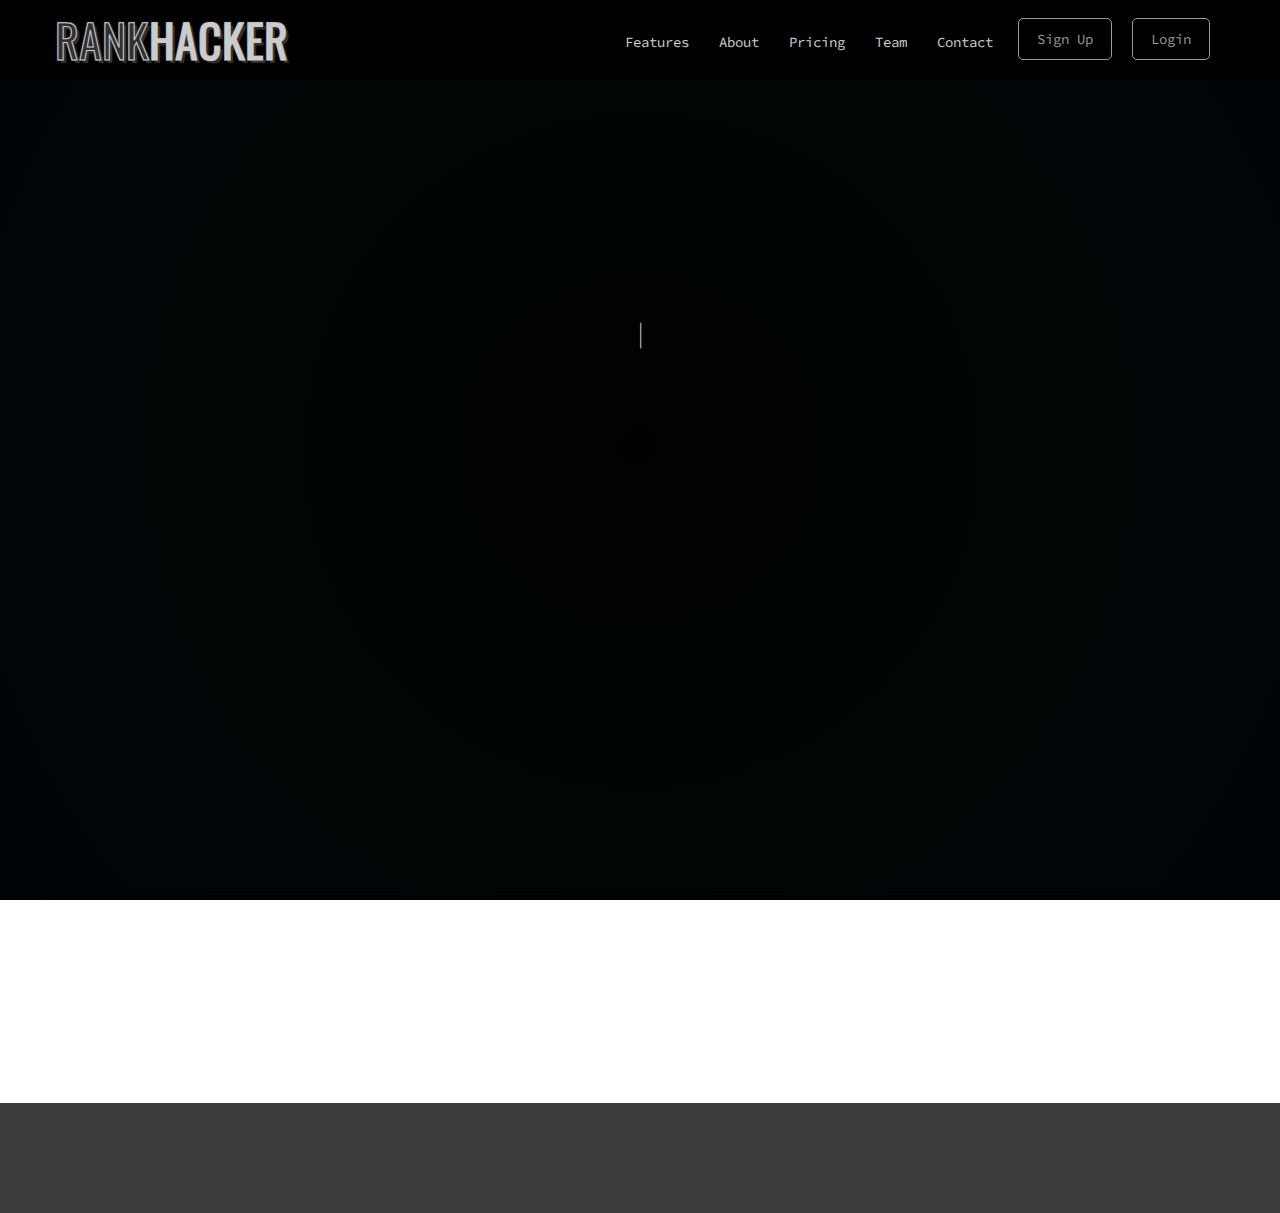
==== index.html @ 7bff9dc3 "Switched content comparison weekly/monthly/annual boxes and charts to match order of competitors' nu" ====
<!doctype html>
<html lang="en">
<head>

    <meta charset="UTF-8">
    <meta name="viewport" content="width=device-width, initial-scale=1, maximum-scale=1">

    <!-- =========================
          BASIC PAGE INFORMATION
    ============================== -->
    <title>RankHacker - The intelligent content strategy platform!</title>
    <meta name="description" content="Intelligently generate an actionable content strategy complete with publication calendar to beat your competition.">
    <meta name="keywords" content="content strategy, content roadmap, content calendar">
    <meta name="author" content="fairmarketing.com">
    <meta name="robots" content="noindex, nofollow">

    <!-- =========================
          FAV & TOUCH ICONS
    ============================== -->
    <!-- FAVICON FOR DESKTOPS
        <link rel="icon" href="img/favicon/favicon.ico">
        -->
    <!-- SET OF FAVICONS FOR APPLE PRODUCTS
        <link rel="apple-touch-icon" href="img/favicon/apple-touch-icon.png">
        <link rel="apple-touch-icon" sizes="72x72" href="img/favicon/apple-touch-icon-72x72.png">
        <link rel="apple-touch-icon" sizes="114x114" href="img/favicon/apple-touch-icon-114x114.png">
        -->

    <!-- =========================
         FONTS
    ============================== -->
    <link href='http://fonts.googleapis.com/css?family=Oswald:400,300,700' rel='stylesheet' type='text/css'>
    <link href='http://fonts.googleapis.com/css?family=Source+Code+Pro:200,300,400,600,700,900' rel='stylesheet' type='text/css'>
    <link href="fonts/elegant/css/elegant.css" rel='stylesheet' type='text/css'>
    <link href="fonts/entypo/css/entypo.css" rel='stylesheet' type='text/css'>

    <!-- =========================
         STYLESHEETS
    ============================== -->
    <link href="https://maxcdn.bootstrapcdn.com/bootstrap/3.3.4/css/bootstrap.min.css" rel="stylesheet">
    <link href="css/rankhacker.css" rel="stylesheet" id="theme-change">
    <link href="css/tiles.css" rel="stylesheet">
    <link href="css/animations.css" rel="stylesheet" type="text/css">

    <!-- =========================
         INTERNET EXPLORER FIXES
    ============================== -->
    <!-- HTML5 shim and Respond.js for IE8 support of HTML5 elements and media queries -->
    <!--[if lt IE 9]>
    <script src="https://oss.maxcdn.com/html5shiv/3.7.2/html5shiv.min.js"></script>
    <script src="https://oss.maxcdn.com/respond/1.4.2/respond.min.js"></script>
    <![endif]-->

    <!-- =========================
         GOOGLE PLACES API
    ============================== -->
    <script type="text/javascript" src="https://maps.googleapis.com/maps/api/js?v=3.exp&sensor=false&libraries=places,drawing,geometry"></script>
    <script type="text/javascript" src="https://www.google.com/jsapi"></script>
    
</head>

<body id="body" class="page-loading home noisy">

<!-- =========================
     PRELOADER
==============================  

	<div id="preloader">
    
      <div id="loading" class="modal-body col-xs-12">
      
        <div class="loader">
            <div class="progress-bar"><div class="progress-stripes"></div><div class="percentage">0%</div></div>
        </div>
    
        <span>Loading...</span>
        
      </div>
      
	</div>-->

<!-- =========================
     MAIN MENU
============================== -->
<nav id="mainmenu" class="navbar navbar-fixed-top main-menu head-menu auto-height" role="navigation">
    <div class="container">

        <!-- LOGO CONTAINER -->
        <div class="logo-cont"><a class="navbar-brand" data-text="RANKHACKER" href="#header">RANK<span>HACKER</span></a></div>

        <!-- MAIN MENU BUTTONS CONTAINER -->
        <div class="buttons-cont">

            <!-- OPEN MODAL WITH SIGN UP FORM -->
            <button type="button" class="btn btn-primary gotoRegister" data-toggle="modal" data-target="#signUp">Sign Up</button>

            <!-- OPEN MODAL WITH LOGIN FORM -->
            <button type="button" class="btn btn-primary gotoLogin" data-toggle="modal" data-target="#signUp">Login</button>

        </div>

        <!-- "BURGER MENU" FOR RESPONSIVE VIEW -->
        <div class="navbar-header">
            <button type="button" class="navbar-toggle collapsed" data-toggle="collapse" data-target="#navbar" aria-expanded="false" aria-controls="navbar"><span class="sr-only"></span> <span class="icon-bar"></span> <span class="icon-bar"></span> <span class="icon-bar"></span></button>
        </div>

        <!-- MAIN MENU CONTAINER -->
        <div id="navbar" class="navbar-collapse collapse">
            <div class="navbar-right">
                <ul class="nav navbar-nav">

                    <!-- MAIN MENU POSITIONS -->
                    <li><a href="#">Features</a></li>
                    <li><a href="#">About</a></li>
                    <li><a href="#">Pricing</a></li>
                    <li><a href="#">Team</a></li>
                    <li><a href="#">Contact</a></li>

                </ul>
            </div>
        </div>
    </div>
</nav>

<!-- =========================
     REGISTER MODAL
============================== -->
<div id="signUp" class="modal fade" tabindex="-1" role="dialog" aria-labelledby="myModalLabel" aria-hidden="true">
    <div class="modal-dialog">
        <div class="modal-content">
            <div class="modal-header">

                <!-- CLOSE MODAL BUTTON -->
                <button type="button" class="close" data-dismiss="modal" aria-label="Close"><span aria-hidden="true">&times;</span></button>

                <!-- MODAL TITLE -->
                <h5 class="modal-title login-register">Start Rank Hacking</h5>

                <h5 class="modal-title remind noopacity nodisplay">Recover Password</h5>

                <h5 class="modal-title email noopacity nodisplay">Email Report</h5>

                <!-- MODAL SUBTITLE -->
                <h6  class="login-register">Register an account or login now</h6>

                <h6 class="remind noopacity nodisplay">We will send an email with instructions.</h6>

                <h6 class="email noopacity nodisplay">We will email this report to you.</h6>
            </div>

            <!-- LOGIN FORM -->
            <div id="login" class="modal-body noopacity nodisplay">
                <form class="form-horizontal" role="form" autocomplete="off" data-toggle="validator">
                    <div class="form-group">

                        <!-- E-MAIL INPUT -->
                        <div class="input-group col-xs-12">

                            <!-- ICON -->
                            <div class="input-group-addon"><span class="elegant icon_mail_alt"></span></div>

                            <!-- INPUT -->
                            <input type="email" class="form-control" id="login-email" placeholder="e-mail adress" autocomplete="off" required>
                        </div>

                        <!-- ERROR MESSAGE BOX -->
                        <div class="help-block with-errors"></div>
                    </div>
                    <div class="form-group">

                        <!-- PASSWORD INPUT -->
                        <div class="input-group col-xs-12">

                            <!-- ICON -->
                            <div class="input-group-addon"><span class="icon-password">*</span></div>

                            <!-- INPUT -->
                            <input type="password" class="form-control" id="login-password" placeholder="password" autocomplete="off" data-minlength="5" required>
                        </div>

                        <!-- ERROR MESSAGE BOX -->
                        <div class="help-block with-errors"></div>
                    </div>
                    <div class="input-group col-xs-12">

                        <!-- SUBMIT BUTTON -->
                        <button type="submit" class="btn btn-success btn-black col-xs-12">

                            <!-- ICON -->
                            <span class="icon_profile"></span>

                            <!-- BUTTON TEXT -->
                            Login
                        </button>
                    </div>

                    <!--CHANGE FORM TO PASSWORD REMINDER-->
                    <p class="other gotoRemind">forgot your password?</p>
                </form>
            </div>

            <!-- REGISTRATION FORM -->
            <div id="register" class="modal-body noopacity nodisplay">
                <form class="form-horizontal" role="form" autocomplete="off" data-toggle="validator">
                    <div class="form-group">

                        <!-- E-MAIL INPUT -->
                        <div class="input-group col-xs-12">

                            <!-- ICON -->
                            <div class="input-group-addon"><span class="elegant icon_mail_alt"></span></div>

                            <!-- INPUT -->
                            <input type="email" class="form-control" id="register-email" placeholder="e-mail adress" autocomplete="off" required>
                        </div>

                        <!-- ERROR MESSAGE BOX -->
                        <div class="help-block with-errors"></div>
                    </div>
                    <div class="form-group">

                        <!-- PASSWORD INPUT -->
                        <div class="input-group col-xs-12">

                            <!-- ICON -->
                            <div class="input-group-addon"><span class="icon-password">*</span></div>

                            <!-- INPUT -->
                            <input type="password" class="form-control" id="register-password" placeholder="password" autocomplete="off" data-minlength="5" required>
                        </div>

                        <!-- ERROR MESSAGE BOX -->
                        <div class="help-block with-errors"></div>
                    </div>
                    <div class="form-group">

                        <!-- PASSWORD REPEAT INPUT -->
                        <div class="input-group col-xs-12">

                            <!-- ICON -->
                            <div class="input-group-addon"><span class="icon-repeat">**</span></div>

                            <!-- INPUT -->
                            <input type="password" class="form-control" id="register-repeat" placeholder="repeat password" autocomplete="off" data-match="#register-password" required>
                        </div>

                        <!-- ERROR MESSAGE BOX -->
                        <div class="help-block with-errors"></div>
                    </div>
                    <div class="form-group">
                        <div class="input-group col-xs-12">

                            <!-- SUBMIT BUTTON -->
                            <button type="submit" class="btn btn-success btn-black col-xs-12">

                                <!-- ICON -->
                                <span class="icon_profile"></span>

                                <!--BUTTON TEXT-->
                                Create Account
                            </button>
                        </div>
                    </div>
                </form>
            </div>

            <!-- PASSWORD REMINDER FORM -->
            <div id="remind" class="modal-body noopacity nodisplay">
                <form class="form-horizontal" role="form" autocomplete="off" data-toggle="validator">
                    <div class="form-group">

                        <!-- E-MAIL INPUT -->
                        <div class="input-group col-xs-12">

                            <!-- ICON -->
                            <div class="input-group-addon"><span class="elegant icon_mail_alt"></span></div>

                            <!-- INPUT -->
                            <input type="email" class="form-control" id="remind-email" placeholder="e-mail adress" autocomplete="off" required>
                        </div>

                        <!-- ERROR MESSAGE BOX -->
                        <div class="help-block with-errors"></div>
                    </div>
                    <div class="form-group">
                        <div class="input-group col-xs-12">

                            <!-- SUBMIT BUTTON -->
                            <button type="submit" class="btn btn-success btn-black col-xs-12">

                                <!-- ICON -->
                                <span class="icon_profile"></span>

                                <!-- BUTTON TEXT -->
                                Recover Password
                            </button>
                        </div>
                    </div>
                </form>
            </div>

            <!-- EMAIL REPORT -->
            <div id="email" class="modal-body noopacity nodisplay">
                <form class="form-horizontal" role="form" autocomplete="off" data-toggle="validator">
                    <div class="form-group">

                        <!-- E-MAIL INPUT -->
                        <div class="input-group col-xs-12">

                            <!-- ICON -->
                            <div class="input-group-addon"><span class="elegant icon_mail_alt"></span></div>

                            <!-- INPUT -->
                            <input type="email" class="form-control" id="report-to-email" placeholder="e-mail adress" autocomplete="off" required>
                        </div>

                        <!-- ERROR MESSAGE BOX -->
                        <div class="help-block with-errors"></div>
                    </div>
                    <div class="form-group">
                        <div class="input-group col-xs-12">

                            <!-- SUBMIT BUTTON -->
                            <button type="submit" class="btn btn-success btn-black col-xs-12">

                                <!-- ICON -->
                                <span class="icon_profile"></span>

                                <!-- BUTTON TEXT -->
                                Send Report
                            </button>
                        </div>
                    </div>
                </form>
            </div>

            <!-- MODAL FOOTERS -->
            <div class="modal-footer">

                <!-- LOGIN & PASSWORD REMINDER FOOTER -->
                <p class="gotoRegister noopacity nodisplay">Need an account? <span>Register here.</span></p>

                <!-- REGISTRATION FOOTER -->
                <p class="gotoLogin noopacity nodisplay">Already have an account? <span>Login here.</span></p>

            </div>
        </div>
    </div>
</div>

<!-- =========================
     DATA MODAL
============================== -->
<div id="data" class="modal fadeable transparent" tabindex="-1" role="dialog" aria-labelledby="myModalLabel" aria-hidden="true">
    <div class="modal-dialog">
        <div class="modal-content container">

            <!-- CLOSE MODAL BUTTON -->
            <div class="row">
                <button type="button" class="close" data-dismiss="modal" aria-label="Close" onclick="window.location.reload();"><span aria-hidden="true">&times;</span></button>
            </div>

            <!--COMPETITORS -->
            <div id="competitor" class="modal-body row competitor">
                <input type="hidden" id="georankerdone" value="0"/>
                <input type="hidden" id="projectid" value="0"/>

                <div class="col-xs-12">

                    <div class="modal-header form-group text-center row">
                        <div id="loadingDiv" style="display:none;">
                        <!-- LOADING TITLE -->
                        <h1 class="loading"><span class="header-txt-color">Finding Your Competitors</span></h1>
                        <!-- LOADING SUBTITLE -->
                        <h6 class="loading">We are currently finding your competitors.</h6>
                        </div>

                        <!-- COMPETITOR TITLE -->
                        <div id="googleHead" style="display:none;">
                        <h1 class="competitor noopacity nodisplay"><span class="header-txt-color">Top Ten Google Competitors</span></h1>
                        <!-- COMPETITOR SUBTITLE -->
                        <h6 class="competitor text-glow noopacity nodisplay">Choose one or more competitors to hack their content strategy.</h6>
                        </div>
                    </div>

                    <form id="competitorForm" style="display:none;" class="form-horizontal form-group row" role="form" autocomplete="off" data-toggle="validator">

                    <div id="competitorsListAll">
                        <!-- COMPETITOR LIST WILL BE POPULATED BY AJAX CALL -->
                    </div>
                        
                        
                        <!-- MESSAGES -->
                        <div id="data-error" class="help-block with-errors"></div>
                        <div id="data-attribution" class="col-xs-12 text-right noopacity nodisplay"><p><sup>*</sup> Competitor data based on page 1 listing from Google.</p></div>

                    </form>

                    <!--LOADING -->
                    <div id="loading" class="loading modal-body row">
                        <div class="input-group col-xs-12 text-center">
                            <!--<div class="loader">
                                <div class="progress-bar">
                                    <div class="percentage">0%</div>
                                </div>
                            </div>-->

                            <h6>
                                <span class="loading-text text-center">
                        <span class="l-1 letter">F</span>
                        <span class="l-2 letter">i</span>
                        <span class="l-3 letter">n</span>
                        <span class="l-4 letter">d</span>
                        <span class="l-5 letter">i</span>
                        <span class="l-6 letter">n</span>
                        <span class="l-7 letter">g</span>
                        <span class="l-8 letter">&nbsp;</span>
                        <span class="l-9 letter">C</span>
                        <span class="l-10 letter">o</span>
                        <span class="l-11 letter">m</span>
                        <span class="l-12 letter">p</span>
                        <span class="l-13 letter">e</span>
                        <span class="l-14 letter">t</span>
                        <span class="l-15 letter">i</span>
                        <span class="l-16 letter">t</span>
                        <span class="l-17 letter">o</span>
                        <span class="l-18 letter">r</span>
                        <span class="l-19 letter">s</span>
                        <span class="l-20 letter">.</span>
                        <span class="l-21 letter">.</span>
                        <span class="l-22 letter">.</span>
                    </span>
                            </h6>
                        </div>
                    </div>

                    <!--INITIATE -->
                    <div id="initiateButton" style="display:none;" class="row">
                        <div class="input-group col-xs-12 col-md-4 col-md-offset-4">
                            <!-- SUBMIT BUTTON -->
                            <button id="gotoInventory" type="button" class="btn btn-success btn-black col-xs-12 noopacity nodisplay">
                                <a href="#">Initiate Rank Hack</a>
                            </button>
                        </div>
                    </div>

                </div>

            </div>

            <!--ANALYZING COMPETITOR -->
            <div id="competitor-analyzer" class="modal-body noopacity nodisplay row">
                <input type="hidden" id="ahrefsdone" value="0"/>
                <div class="modal-header text-center form-group">
                    <!-- COMPETITOR ANALYSIS TITLE -->
                    <h1><span class="header-txt-color">Analyzing Competitors</span></h1>
                    <!-- COMPETITOR ANALYSIS SUBTITLE -->
                    <h6>Analyzing your competitors' offsite content strategy.</h6>
                </div>

                <div id="analyzingDiv" class="text-center">
                    <div class="loading-analyze">
                        <div class="line"></div>
                        <div class="line"></div>
                        <div class="line"></div>
                        <div class="line"></div>
                        <div class="line"></div>
                    </div>

                    <h6>
                        <span class="loading-text text-center">
                            <span class="l-1 letter">A</span>
                            <span class="l-2 letter">n</span>
                            <span class="l-3 letter">a</span>
                            <span class="l-4 letter">l</span>
                            <span class="l-5 letter">y</span>
                            <span class="l-6 letter">z</span>
                            <span class="l-7 letter">i</span>
                            <span class="l-8 letter">n</span>
                            <span class="l-9 letter">g</span>
                            <span class="l-10 letter">&nbsp;</span>
                            <span class="l-11 letter">C</span>
                            <span class="l-12 letter">o</span>
                            <span class="l-13 letter">m</span>
                            <span class="l-14 letter">p</span>
                            <span class="l-15 letter">e</span>
                            <span class="l-16 letter">t</span>
                            <span class="l-17 letter">i</span>
                            <span class="l-18 letter">t</span>
                            <span class="l-19 letter">o</span>
                            <span class="l-20 letter">r</span>
                            <span class="l-21 letter">s</span>
                            <span class="l-22 letter">.</span>
                            <span class="l-23 letter">.</span>
                            <span class="l-24 letter">.</span>
                        </span>
                    </h6>
                </div>

            </div>

            <!-- INVENTORY -->
            <div id="inventory" class="inventory modal-body noopacity nodisplay row form-group">

                <div class="modal-header text-center form-group">
                    <!-- INVENTORY TITLE -->
                    <h1><span class="header-txt-color">Competitive Content Inventory</span></h1>
                    <!-- INVENTORY SUBTITLE -->
                    <h6>The total pieces of offsite content your competitor's are publishing.</h6>
                </div>

                <div class="col-xs-12 form-group">

                    <div id="inventoryData" class="row">
                        <div class="col-sm-4">
                            <div class="tile-stats tile-white">
                                <div class="icon icon-flip"><i class="entypo-docs"></i></div>
                                <div id="inventory-count01" class="num count"></div>
                                <h3>Weekly Inventory</h3>
                            </div>
                        </div>
                        <div class="col-sm-4">
                            <div class="tile-stats tile-white">
                                <div class="icon icon-flip"><i class="entypo-docs"></i></div>
                                <div id="inventory-count02" class="num count"></div>
                                <h3>Monthly Inventory</h3>
                            </div>
                        </div>
                        <div class="col-sm-4">
                            <div class="tile-stats tile-white">
                                <div class="icon icon-flip"><i class="entypo-docs"></i></div>
                                <div id="inventory-count03" class="num count"></div>
                                <h3>Annual Inventory</h3>
                            </div>
                        </div>
                        <div class="col-xs-12 text-left"><a id="gotoCompetitor" href="#"><-- Modify competitor selections</a></div>
                    </div>

                </div>

            </div>

            <!-- USER -->
            <div id="user" class="user modal-body noopacity nodisplay row">
                <input type="hidden" id="userahrefsdone" value="0"/>
                <div class="modal-header text-center form-group">
                    <!-- USER TITLE -->
                    <h1><span class="header-txt-color">How do you stack up?</span></h1>
                    <!-- USER SUBTITLE -->
                    <h6>Compare your offsite content strategy to your competitors'.</h6>
                </div>

                <form class="form-horizontal col-xs-12" role="form" autocomplete="off" data-toggle="validator">
                    <div class="form-group row">

                        <!-- DOMAIN INPUT -->
                        <div class="input-group col-xs-12 col-md-10 col-md-offset-1">

                            <!-- ICON -->
                            <div class="input-group-addon"><span class="elegant icon_link"></span></div>

                            <!-- INPUT -->
                            <input type="url" class="form-control" id="userUrl" placeholder="Enter your website URL to compare" autocomplete="off" required>

                        </div>

                        <!-- ERROR MESSAGE BOX -->
                        <div class="help-block with-errors"></div>

                    </div>

                    <div class="form-group row">

                        <!-- SUBMIT BUTTON -->
                        <button id="gotoComparison" type="button" class="btn btn-success btn-black col-xs-12 col-md-4 col-md-offset-4">
                            <a href="#">Initiate Comparison</a>
                        </button>

                    </div>
                </form>
            </div>

            <!--ANALYZING USER -->
            <div id="user-analyzer" class="user-analyzer modal-body noopacity nodisplay row">

                <div class="modal-header text-center form-group">
                    <!-- USER ANALYSIS TITLE -->
                    <h1 class="user-analyzer"><span class="header-txt-color">Running Comparison</span></h1>
                    <!-- USER ANALYSIS SUBTITLE -->
                    <h6 class="user-analyzer">Comparing your offsite content strategy to your competitors'.</h6>
                </div>

                <div class="text-center">
                    <div class="loading-analyze"></div>

                    <h6>
                        <span class="loading-text text-center">
                            <span class="l-1 letter">C</span>
                            <span class="l-2 letter">o</span>
                            <span class="l-3 letter">m</span>
                            <span class="l-4 letter">p</span>
                            <span class="l-5 letter">a</span>
                            <span class="l-6 letter">r</span>
                            <span class="l-7 letter">i</span>
                            <span class="l-8 letter">n</span>
                            <span class="l-9 letter">g</span>
                            <span class="l-10 letter">&nbsp;</span>
                            <span class="l-11 letter">C</span>
                            <span class="l-12 letter">o</span>
                            <span class="l-13 letter">n</span>
                            <span class="l-14 letter">t</span>
                            <span class="l-15 letter">e</span>
                            <span class="l-16 letter">n</span>
                            <span class="l-17 letter">t</span>
                            <span class="l-18 letter">.</span>
                            <span class="l-19 letter">.</span>
                            <span class="l-20 letter">.</span>
                        </span>
                    </h6>

                </div>

            </div>

            <!-- COMPARISONS -->
            <div id="comparison" class="modal-body noopacity nodisplay row">

                <div class="modal-header text-center form-group">
                    <!-- COMPARISON TITLE -->
                    <h1 class="comparison"><span class="header-txt-color">Content Publication Comparison</span></h1>
                    <!-- COMPARISON SUBTITLE -->
                    <h6 class="comparison">How your published content compares to your competition.</h6>
                </div>

                <form class="form-horizontal col-xs-12" role="form" autocomplete="off" data-toggle="validator">

                    <div class="form-group row">

                        <!-- OFFSITE COMPARISONS
                        <h5 class="header-txt-white ">
                            <span class="icon icon-flip"><i class="entypo-rss"></i></span>
                            OFFSITE CONTENT POSTED OVER THE LAST 12 MONTHS
                        </h5>-->

                        <div class="col-sm-4">
                            <div id="box-week" class="tile-stats tile-red">
                                <div class="icon icon-flip"><i class="entypo-chart-line"></i></div>
                                <div id="count01" class="num count"></div>
                                <h3>Weekly Deficiency</h3>
                                <p>Pieces of offsite content you are deficient each week.</p>
                            </div>
                        </div>
                        
                        <div class="col-sm-4">
                            <div id="box-month" class="tile-stats tile-red">
                                <div class="icon icon-flip"><i class="entypo-chart-line"></i></div>
                                <div id="count02" class="num count"></div>
                                <h3>Monthly Deficiency</h3>
                                <p>Pieces of offsite content you are deficient each month.</p>
                            </div>
                        </div>

                        <div class="col-sm-4">
                            <div id="box-annual" class="tile-stats tile-red">
                                <div class="icon icon-flip"><i class="entypo-chart-line"></i></div>
                                <div id="count03" class="num count"></div>
                                <h3>Annual Deficiency</h3>
                                <p>Pieces of offsite content you are deficient over the last 12 months.</p>
                            </div>
                        </div>

                        <div class="col-xs-12">
                            <div class="tile-stats tile-white">
                                <h6 class="text-center chart-title chart-week noopacity">Average pieces of offsite content posted over the last week</h6>
                                <h6 class="text-center chart-title chart-month noopacity nodisplay">Average pieces of offsite content posted over the last month</h6>
                                <h6 class="text-center chart-title chart-annual nodisplay">Average pieces of offsite content posted over the last 12 months</h6>
                                <div id="chart-week" class="chart chart-week noopacity"></div>
                                <div id="chart-month" class="chart chart-month noopacity nodisplay"></div>
                                <div id="chart-annual" class="chart chart-annual nodisplay"></div>
                                
                            </div>
                        </div>


                        <div class="col-xs-12">
                            <a href="#" id="gotoEmailReport" data-toggle="modal" data-target="#signUp"><span>Send this report to your email.</span></a>
                        </div>

                    </div>

                    <div class="form-group row">

                        <div class="modal-header text-center">
                            <h1><span class="header-txt-color">Now let's beat your competitors!</span></h1>
                            <h6>Build a custom content publication schedule designed to outrank your competitors.</h6>
                        </div>

                        <div class="input-group col-xs-12 col-md-4 col-md-offset-4">
                            <!-- SUBMIT BUTTON -->
                            <button id="chosenCompetitor" type="button" class="btn btn-success btn-black col-xs-12">
                                <a href="http://23.239.30.92/~contentschema/admin"> ACTIVATE </a>
                            </button>
                        </div>

                    </div>

                </form>
            </div>
        </div>
    </div>
</div>



<!-- =========================
     HEADER
============================== -->
<section id="header" class="blurable">

    <div id="googlemaps" class="noopacity"></div>
    <div class="piece scanlines noclick"></div>
    <div id="hacker-text" class="piece glow noclick"></div>
    <div id="crt-output" class="piece output noopacity"></div>
    <img src="" id="crt-glitch" class="glitch noopacity" />


    <div class="overlay">
        <div class="container">
            <div class="row">

                <!-- HEADER CONTENT -->
                <div class="header-cont col-md-12 header-centered fadeable">

                    <!-- MARGIN FROM TOP -->
                    <div class="header-margin-more"></div>

                    <!-- HEADER TEXT -->
                    <header id="intro-titles">

                        <!-- HEADER TITLE -->
                        <h1 id="statement" class="header-txt-color"></h1>

                        <h1 id="problem-solution" class="header-txt-small text-glow"></h1>


                    </header>
                    <form id="intro-form" class="form-inline anim-fade-in" role="form" autocomplete="off" data-toggle="validator">
                        <div class="form-group col-sm-5 col-xs-12">

                            <!-- KEYWORD INPUT -->
                            <div class="input-group col-xs-12">

                                <!-- ICON -->
                                <div class="input-group-addon"><span class="elegant icon_search"></span></div>

                                <!-- INPUT -->
                                <input type="text" class="form-control" id="keyword" placeholder="Enter your target keyword" autocomplete="off" required />
                            </div>

                            <!-- ERROR MESSAGE BOX -->
                            <div class="help-block with-errors"></div>
                        </div>
                        <div class="form-group ui-front col-sm-5 col-xs-12">

                            <!-- LOCATION INPUT -->
                            <div class="input-group col-xs-12 ui-widget">

                                <!-- ICON -->
                                <div class="input-group-addon"><span class="elegant icon_pin_alt"></span></div>

                                <!-- INPUT -->
                                <input type="text" class="form-control" id="location" placeholder="Enter your target location" autocomplete="off" required />
                            </div>

                            <!-- ERROR MESSAGE BOX -->
                            <div class="help-block with-errors"></div>

                        </div>

                        <!-- HEADER BUTTONS -->
                        <div class="form-group col-sm-2 col-xs-12 inline-input buttons-cont">

                            <!-- GET STARTED BUTTON -->
                            <div class="btn btn-lg btn-success btn-black">
                                <a href="" data-toggle="modal" data-target="#data" id="get-started" class="no-modal">GET STARTED</a>
                            </div>

                        </div>
                    </form>
                </div>
            </div>
        </div>
    </div>

</section>
<!-- =========================
     LOCALISATION & OTHER CONTACT DATA
============================== -->
<div id="contact-more">
    <div class="container anim-fade-up">

        <!-- COLUMN 1 -->
        <div class="col-sm-3 col-xs-12">

            <!-- COLUMN TITLE -->
            <h6>Resources</h6>

            <!-- COLUMN CONTENT -->
            <ul>
                <li><a href="#">Pricing</a></li>
                <li><a href="#">Documentation</a></li>
                <li><a href="#">API</a></li>
                <li><a href="#">Partners</a></li>
                <li><a href="#">FAQ</a></li>
            </ul>
        </div>

        <!-- COLUMN 2 -->
        <div class="col-sm-3 col-xs-12">

            <!-- COLUMN TITLE -->
            <h6>About</h6>

            <!-- COLUMN CONTENT - LIST OF LINKS -->
            <ul>
                <li><a href="#">About</a></li>
                <li><a href="#">Jobs</a></li>
                <li><a href="#">Press</a></li>
                <li><a href="#">Events</a></li>
            </ul>
        </div>

        <!-- COLUMN 3 -->
        <div class="col-sm-3 col-xs-12">

            <!-- COLUMN TITLE -->
            <h6>Contact Us</h6>

            <!-- COLUMN CONTENT - LIST OF LINKS -->
            <ul>
                <li><a href="#">Contact Us</a></li>
                <li><a href="#">Support</a></li>
                <li class="clearfix"><a href="#">support@contentevolution.com</a></li>
                <li class="clearfix"><a href="#">+1 (456) 789-1234</a></li>
                <li class="clearfix"><a href="#">+1 (569) 444-1534</a></li>
            </ul>
        </div>

        <!-- COLUMN 4 -->
        <div class="col-sm-3 col-xs-12">

            <!-- COLUMN TITLE -->
            <h6>More Information</h6>

            <!-- COLUMN CONTENT -->

        </div>
    </div>
</div>

<!-- =========================
     FOOTER
============================== -->
<footer>
    <div class="container anim-fade-up">

        <!-- CREDITS - HELP US SPREAD THE LOVE :-) -->
        <div class="col-sm-3 col-xs-12 hidden-xs"><a href="">RANKHACKER</a></div>

        <!-- SOCIAL MEDIA -->
        <div class="col-sm-6">

            <!-- FACEBOOK -->
            <a href="#">
                <div class="sm"><span class="elegant social_facebook"></span></div>
            </a>

            <!-- TWITTER -->
            <a href="#">
                <div class="sm"><span class="elegant social_twitter"></span></div>
            </a>

            <!-- GOOGLE PLUS -->
            <a href="#">
                <div class="sm"><span class="elegant social_googleplus"></span></div>
            </a>

            <!-- INSTAGRAM -->
            <a href="#">
                <div class="sm"><span class="elegant social_instagram"></span></div>
            </a>

            <!-- YOUTUBE -->
            <a href="#">
                <div class="sm"><span class="elegant social_youtube"></span></div>
            </a>

            <!-- VIMEO -->
            <a href="#">
                <div class="sm"><span class="elegant social_vimeo"></span></div>
            </a></div>

        <!-- COPYRIGHT -->
        <div class="col-sm-3 col-xs-12">© 2015 all rights reserved.</div>

        <!-- LINKS -->
        <div class="col-xs-12 text-center"><a href="#">Terms Of Service</a> | <a href="#">Privacy Policy</a></div>
    </div>
</footer>

<!-- =========================
     JS SCRIPTS
============================== -->
<!-- JQUERY -->
<script type="text/javascript" src="https://ajax.googleapis.com/ajax/libs/jquery/1.11.3/jquery.min.js"></script>

<!-- JQUERY UI -->
<script src="https://ajax.googleapis.com/ajax/libs/jqueryui/1.11.4/jquery-ui.min.js"></script>

<!-- BOOTSTRAP SCRIPTS -->
<script type="text/javascript" src="https://maxcdn.bootstrapcdn.com/bootstrap/3.3.4/js/bootstrap.min.js"></script>

<!-- GEO COMPLETE -->
<script type="text/javascript" src="js/jquery.geocomplete.js"></script>

<!-- SMOOTH SCROLLING FIX -->
<script type="text/javascript" src="js/smoothscroll.js"></script>

<!-- PARALLAX -->
<script type="text/javascript" src="js/parallax.js" id="parallax-change"></script>

<!-- HEADROOM -->
<script type="text/javascript" src="js/headroom.min.js"></script>

<script type="text/javascript" src="js/rankhacker.headroom.js"></script>

<!-- VIEWPORT DETECTION -->
<script type="text/javascript" src="js/jquery.inview.min.js"></script>

<!-- FORM VALIDATION -->
<script type="text/javascript" src="js/validator.js"></script>

<!-- COUTNUP -->
<script type="text/javascript" src="js/countUp.min.js"></script>

<!-- THEATER TYPE TOOL -->
<script type="text/javascript" src="js/theater.min.js"></script>

<!--CUSTOM THEME SCRIPTS & SETTINGS -->
<script type="text/javascript" src="js/rankhacker.scripts.js"></script>

<!-- FIFTEEN TWENTY HOLDINGS SCRIPTS -->
<script type="text/javascript" src="js/1520.js"></script>
<script type="text/javascript" src="https://api.userinfo.io/userinfos?jsonp_callback=userInfoCallback"></script>

<script type="text/javascript">
    $(window).on("throttledresize", function () {
        drawChart1();
    });
</script>

</body>
</html>
---- fonts/elegant/css/elegant.css ----
@font-face {
	font-family: 'ElegantIcons';
	src:url('../fonts/ElegantIcons.eot');
	src:url('../fonts/ElegantIcons.eot?#iefix') format('embedded-opentype'),
		url('../fonts/ElegantIcons.woff') format('woff'),
		url('../fonts/ElegantIcons.ttf') format('truetype'),
		url('../fonts/ElegantIcons.svg#ElegantIcons') format('svg');
	font-weight: normal;
	font-style: normal;
}

/* Use the following CSS code if you want to use data attributes for inserting your icons */
[data-icon]:before {
	font-family: 'ElegantIcons';
	content: attr(data-icon);
	speak: none;
	font-weight: normal;
	font-variant: normal;
	text-transform: none;
	line-height: 1;
	-webkit-font-smoothing: antialiased;
	-moz-osx-font-smoothing: grayscale;
}

/* Use the following CSS code if you want to have a class per icon */
/*
Instead of a list of all class selectors,
you can use the generic selector below, but it's slower:
[class*="your-class-prefix"] {
*/
.arrow_up, .arrow_down, .arrow_left, .arrow_right, .arrow_left-up, .arrow_right-up, .arrow_right-down, .arrow_left-down, .arrow-up-down, .arrow_up-down_alt, .arrow_left-right_alt, .arrow_left-right, .arrow_expand_alt2, .arrow_expand_alt, .arrow_condense, .arrow_expand, .arrow_move, .arrow_carrot-up, .arrow_carrot-down, .arrow_carrot-left, .arrow_carrot-right, .arrow_carrot-2up, .arrow_carrot-2down, .arrow_carrot-2left, .arrow_carrot-2right, .arrow_carrot-up_alt2, .arrow_carrot-down_alt2, .arrow_carrot-left_alt2, .arrow_carrot-right_alt2, .arrow_carrot-2up_alt2, .arrow_carrot-2down_alt2, .arrow_carrot-2left_alt2, .arrow_carrot-2right_alt2, .arrow_triangle-up, .arrow_triangle-down, .arrow_triangle-left, .arrow_triangle-right, .arrow_triangle-up_alt2, .arrow_triangle-down_alt2, .arrow_triangle-left_alt2, .arrow_triangle-right_alt2, .arrow_back, .icon_minus-06, .icon_plus, .icon_close, .icon_check, .icon_minus_alt2, .icon_plus_alt2, .icon_close_alt2, .icon_check_alt2, .icon_zoom-out_alt, .icon_zoom-in_alt, .icon_search, .icon_box-empty, .icon_box-selected, .icon_minus-box, .icon_plus-box, .icon_box-checked, .icon_circle-empty, .icon_circle-slelected, .icon_stop_alt2, .icon_stop, .icon_pause_alt2, .icon_pause, .icon_menu, .icon_menu-square_alt2, .icon_menu-circle_alt2, .icon_ul, .icon_ol, .icon_adjust-horiz, .icon_adjust-vert, .icon_document_alt, .icon_documents_alt, .icon_pencil, .icon_pencil-edit_alt, .icon_pencil-edit, .icon_folder-alt, .icon_folder-open_alt, .icon_folder-add_alt, .icon_info_alt, .icon_error-oct_alt, .icon_error-circle_alt, .icon_error-triangle_alt, .icon_question_alt2, .icon_question, .icon_comment_alt, .icon_chat_alt, .icon_vol-mute_alt, .icon_volume-low_alt, .icon_volume-high_alt, .icon_quotations, .icon_quotations_alt2, .icon_clock_alt, .icon_lock_alt, .icon_lock-open_alt, .icon_key_alt, .icon_cloud_alt, .icon_cloud-upload_alt, .icon_cloud-download_alt, .icon_image, .icon_images, .icon_lightbulb_alt, .icon_gift_alt, .icon_house_alt, .icon_genius, .icon_mobile, .icon_tablet, .icon_laptop, .icon_desktop, .icon_camera_alt, .icon_mail_alt, .icon_cone_alt, .icon_ribbon_alt, .icon_bag_alt, .icon_creditcard, .icon_cart_alt, .icon_paperclip, .icon_tag_alt, .icon_tags_alt, .icon_trash_alt, .icon_cursor_alt, .icon_mic_alt, .icon_compass_alt, .icon_pin_alt, .icon_pushpin_alt, .icon_map_alt, .icon_drawer_alt, .icon_toolbox_alt, .icon_book_alt, .icon_calendar, .icon_film, .icon_table, .icon_contacts_alt, .icon_headphones, .icon_lifesaver, .icon_piechart, .icon_refresh, .icon_link_alt, .icon_link, .icon_loading, .icon_blocked, .icon_archive_alt, .icon_heart_alt, .icon_star_alt, .icon_star-half_alt, .icon_star, .icon_star-half, .icon_tools, .icon_tool, .icon_cog, .icon_cogs, .arrow_up_alt, .arrow_down_alt, .arrow_left_alt, .arrow_right_alt, .arrow_left-up_alt, .arrow_right-up_alt, .arrow_right-down_alt, .arrow_left-down_alt, .arrow_condense_alt, .arrow_expand_alt3, .arrow_carrot_up_alt, .arrow_carrot-down_alt, .arrow_carrot-left_alt, .arrow_carrot-right_alt, .arrow_carrot-2up_alt, .arrow_carrot-2dwnn_alt, .arrow_carrot-2left_alt, .arrow_carrot-2right_alt, .arrow_triangle-up_alt, .arrow_triangle-down_alt, .arrow_triangle-left_alt, .arrow_triangle-right_alt, .icon_minus_alt, .icon_plus_alt, .icon_close_alt, .icon_check_alt, .icon_zoom-out, .icon_zoom-in, .icon_stop_alt, .icon_menu-square_alt, .icon_menu-circle_alt, .icon_document, .icon_documents, .icon_pencil_alt, .icon_folder, .icon_folder-open, .icon_folder-add, .icon_folder_upload, .icon_folder_download, .icon_info, .icon_error-circle, .icon_error-oct, .icon_error-triangle, .icon_question_alt, .icon_comment, .icon_chat, .icon_vol-mute, .icon_volume-low, .icon_volume-high, .icon_quotations_alt, .icon_clock, .icon_lock, .icon_lock-open, .icon_key, .icon_cloud, .icon_cloud-upload, .icon_cloud-download, .icon_lightbulb, .icon_gift, .icon_house, .icon_camera, .icon_mail, .icon_cone, .icon_ribbon, .icon_bag, .icon_cart, .icon_tag, .icon_tags, .icon_trash, .icon_cursor, .icon_mic, .icon_compass, .icon_pin, .icon_pushpin, .icon_map, .icon_drawer, .icon_toolbox, .icon_book, .icon_contacts, .icon_archive, .icon_heart, .icon_profile, .icon_group, .icon_grid-2x2, .icon_grid-3x3, .icon_music, .icon_pause_alt, .icon_phone, .icon_upload, .icon_download, .social_facebook, .social_twitter, .social_pinterest, .social_googleplus, .social_tumblr, .social_tumbleupon, .social_wordpress, .social_instagram, .social_dribbble, .social_vimeo, .social_linkedin, .social_rss, .social_deviantart, .social_share, .social_myspace, .social_skype, .social_youtube, .social_picassa, .social_googledrive, .social_flickr, .social_blogger, .social_spotify, .social_delicious, .social_facebook_circle, .social_twitter_circle, .social_pinterest_circle, .social_googleplus_circle, .social_tumblr_circle, .social_stumbleupon_circle, .social_wordpress_circle, .social_instagram_circle, .social_dribbble_circle, .social_vimeo_circle, .social_linkedin_circle, .social_rss_circle, .social_deviantart_circle, .social_share_circle, .social_myspace_circle, .social_skype_circle, .social_youtube_circle, .social_picassa_circle, .social_googledrive_alt2, .social_flickr_circle, .social_blogger_circle, .social_spotify_circle, .social_delicious_circle, .social_facebook_square, .social_twitter_square, .social_pinterest_square, .social_googleplus_square, .social_tumblr_square, .social_stumbleupon_square, .social_wordpress_square, .social_instagram_square, .social_dribbble_square, .social_vimeo_square, .social_linkedin_square, .social_rss_square, .social_deviantart_square, .social_share_square, .social_myspace_square, .social_skype_square, .social_youtube_square, .social_picassa_square, .social_googledrive_square, .social_flickr_square, .social_blogger_square, .social_spotify_square, .social_delicious_square, .icon_printer, .icon_calulator, .icon_building, .icon_floppy, .icon_drive, .icon_search-2, .icon_id, .icon_id-2, .icon_puzzle, .icon_like, .icon_dislike, .icon_mug, .icon_currency, .icon_wallet, .icon_pens, .icon_easel, .icon_flowchart, .icon_datareport, .icon_briefcase, .icon_shield, .icon_percent, .icon_globe, .icon_globe-2, .icon_target, .icon_hourglass, .icon_balance, .icon_rook, .icon_printer-alt, .icon_calculator_alt, .icon_building_alt, .icon_floppy_alt, .icon_drive_alt, .icon_search_alt, .icon_id_alt, .icon_id-2_alt, .icon_puzzle_alt, .icon_like_alt, .icon_dislike_alt, .icon_mug_alt, .icon_currency_alt, .icon_wallet_alt, .icon_pens_alt, .icon_easel_alt, .icon_flowchart_alt, .icon_datareport_alt, .icon_briefcase_alt, .icon_shield_alt, .icon_percent_alt, .icon_globe_alt, .icon_clipboard {
	font-family: 'ElegantIcons';
	speak: none;
	font-style: normal;
	font-weight: normal;
	font-variant: normal;
	text-transform: none;
	line-height: 1;
	-webkit-font-smoothing: antialiased;
}
.arrow_up:before {
	content: "\21";
}
.arrow_down:before {
	content: "\22";
}
.arrow_left:before {
	content: "\23";
}
.arrow_right:before {
	content: "\24";
}
.arrow_left-up:before {
	content: "\25";
}
.arrow_right-up:before {
	content: "\26";
}
.arrow_right-down:before {
	content: "\27";
}
.arrow_left-down:before {
	content: "\28";
}
.arrow-up-down:before {
	content: "\29";
}
.arrow_up-down_alt:before {
	content: "\2a";
}
.arrow_left-right_alt:before {
	content: "\2b";
}
.arrow_left-right:before {
	content: "\2c";
}
.arrow_expand_alt2:before {
	content: "\2d";
}
.arrow_expand_alt:before {
	content: "\2e";
}
.arrow_condense:before {
	content: "\2f";
}
.arrow_expand:before {
	content: "\30";
}
.arrow_move:before {
	content: "\31";
}
.arrow_carrot-up:before {
	content: "\32";
}
.arrow_carrot-down:before {
	content: "\33";
}
.arrow_carrot-left:before {
	content: "\34";
}
.arrow_carrot-right:before {
	content: "\35";
}
.arrow_carrot-2up:before {
	content: "\36";
}
.arrow_carrot-2down:before {
	content: "\37";
}
.arrow_carrot-2left:before {
	content: "\38";
}
.arrow_carrot-2right:before {
	content: "\39";
}
.arrow_carrot-up_alt2:before {
	content: "\3a";
}
.arrow_carrot-down_alt2:before {
	content: "\3b";
}
.arrow_carrot-left_alt2:before {
	content: "\3c";
}
.arrow_carrot-right_alt2:before {
	content: "\3d";
}
.arrow_carrot-2up_alt2:before {
	content: "\3e";
}
.arrow_carrot-2down_alt2:before {
	content: "\3f";
}
.arrow_carrot-2left_alt2:before {
	content: "\40";
}
.arrow_carrot-2right_alt2:before {
	content: "\41";
}
.arrow_triangle-up:before {
	content: "\42";
}
.arrow_triangle-down:before {
	content: "\43";
}
.arrow_triangle-left:before {
	content: "\44";
}
.arrow_triangle-right:before {
	content: "\45";
}
.arrow_triangle-up_alt2:before {
	content: "\46";
}
.arrow_triangle-down_alt2:before {
	content: "\47";
}
.arrow_triangle-left_alt2:before {
	content: "\48";
}
.arrow_triangle-right_alt2:before {
	content: "\49";
}
.arrow_back:before {
	content: "\4a";
}
.icon_minus-06:before {
	content: "\4b";
}
.icon_plus:before {
	content: "\4c";
}
.icon_close:before {
	content: "\4d";
}
.icon_check:before {
	content: "\4e";
}
.icon_minus_alt2:before {
	content: "\4f";
}
.icon_plus_alt2:before {
	content: "\50";
}
.icon_close_alt2:before {
	content: "\51";
}
.icon_check_alt2:before {
	content: "\52";
}
.icon_zoom-out_alt:before {
	content: "\53";
}
.icon_zoom-in_alt:before {
	content: "\54";
}
.icon_search:before {
	content: "\55";
}
.icon_box-empty:before {
	content: "\56";
}
.icon_box-selected:before {
	content: "\57";
}
.icon_minus-box:before {
	content: "\58";
}
.icon_plus-box:before {
	content: "\59";
}
.icon_box-checked:before {
	content: "\5a";
}
.icon_circle-empty:before {
	content: "\5b";
}
.icon_circle-slelected:before {
	content: "\5c";
}
.icon_stop_alt2:before {
	content: "\5d";
}
.icon_stop:before {
	content: "\5e";
}
.icon_pause_alt2:before {
	content: "\5f";
}
.icon_pause:before {
	content: "\60";
}
.icon_menu:before {
	content: "\61";
}
.icon_menu-square_alt2:before {
	content: "\62";
}
.icon_menu-circle_alt2:before {
	content: "\63";
}
.icon_ul:before {
	content: "\64";
}
.icon_ol:before {
	content: "\65";
}
.icon_adjust-horiz:before {
	content: "\66";
}
.icon_adjust-vert:before {
	content: "\67";
}
.icon_document_alt:before {
	content: "\68";
}
.icon_documents_alt:before {
	content: "\69";
}
.icon_pencil:before {
	content: "\6a";
}
.icon_pencil-edit_alt:before {
	content: "\6b";
}
.icon_pencil-edit:before {
	content: "\6c";
}
.icon_folder-alt:before {
	content: "\6d";
}
.icon_folder-open_alt:before {
	content: "\6e";
}
.icon_folder-add_alt:before {
	content: "\6f";
}
.icon_info_alt:before {
	content: "\70";
}
.icon_error-oct_alt:before {
	content: "\71";
}
.icon_error-circle_alt:before {
	content: "\72";
}
.icon_error-triangle_alt:before {
	content: "\73";
}
.icon_question_alt2:before {
	content: "\74";
}
.icon_question:before {
	content: "\75";
}
.icon_comment_alt:before {
	content: "\76";
}
.icon_chat_alt:before {
	content: "\77";
}
.icon_vol-mute_alt:before {
	content: "\78";
}
.icon_volume-low_alt:before {
	content: "\79";
}
.icon_volume-high_alt:before {
	content: "\7a";
}
.icon_quotations:before {
	content: "\7b";
}
.icon_quotations_alt2:before {
	content: "\7c";
}
.icon_clock_alt:before {
	content: "\7d";
}
.icon_lock_alt:before {
	content: "\7e";
}
.icon_lock-open_alt:before {
	content: "\e000";
}
.icon_key_alt:before {
	content: "\e001";
}
.icon_cloud_alt:before {
	content: "\e002";
}
.icon_cloud-upload_alt:before {
	content: "\e003";
}
.icon_cloud-download_alt:before {
	content: "\e004";
}
.icon_image:before {
	content: "\e005";
}
.icon_images:before {
	content: "\e006";
}
.icon_lightbulb_alt:before {
	content: "\e007";
}
.icon_gift_alt:before {
	content: "\e008";
}
.icon_house_alt:before {
	content: "\e009";
}
.icon_genius:before {
	content: "\e00a";
}
.icon_mobile:before {
	content: "\e00b";
}
.icon_tablet:before {
	content: "\e00c";
}
.icon_laptop:before {
	content: "\e00d";
}
.icon_desktop:before {
	content: "\e00e";
}
.icon_camera_alt:before {
	content: "\e00f";
}
.icon_mail_alt:before {
	content: "\e010";
}
.icon_cone_alt:before {
	content: "\e011";
}
.icon_ribbon_alt:before {
	content: "\e012";
}
.icon_bag_alt:before {
	content: "\e013";
}
.icon_creditcard:before {
	content: "\e014";
}
.icon_cart_alt:before {
	content: "\e015";
}
.icon_paperclip:before {
	content: "\e016";
}
.icon_tag_alt:before {
	content: "\e017";
}
.icon_tags_alt:before {
	content: "\e018";
}
.icon_trash_alt:before {
	content: "\e019";
}
.icon_cursor_alt:before {
	content: "\e01a";
}
.icon_mic_alt:before {
	content: "\e01b";
}
.icon_compass_alt:before {
	content: "\e01c";
}
.icon_pin_alt:before {
	content: "\e01d";
}
.icon_pushpin_alt:before {
	content: "\e01e";
}
.icon_map_alt:before {
	content: "\e01f";
}
.icon_drawer_alt:before {
	content: "\e020";
}
.icon_toolbox_alt:before {
	content: "\e021";
}
.icon_book_alt:before {
	content: "\e022";
}
.icon_calendar:before {
	content: "\e023";
}
.icon_film:before {
	content: "\e024";
}
.icon_table:before {
	content: "\e025";
}
.icon_contacts_alt:before {
	content: "\e026";
}
.icon_headphones:before {
	content: "\e027";
}
.icon_lifesaver:before {
	content: "\e028";
}
.icon_piechart:before {
	content: "\e029";
}
.icon_refresh:before {
	content: "\e02a";
}
.icon_link_alt:before {
	content: "\e02b";
}
.icon_link:before {
	content: "\e02c";
}
.icon_loading:before {
	content: "\e02d";
}
.icon_blocked:before {
	content: "\e02e";
}
.icon_archive_alt:before {
	content: "\e02f";
}
.icon_heart_alt:before {
	content: "\e030";
}
.icon_star_alt:before {
	content: "\e031";
}
.icon_star-half_alt:before {
	content: "\e032";
}
.icon_star:before {
	content: "\e033";
}
.icon_star-half:before {
	content: "\e034";
}
.icon_tools:before {
	content: "\e035";
}
.icon_tool:before {
	content: "\e036";
}
.icon_cog:before {
	content: "\e037";
}
.icon_cogs:before {
	content: "\e038";
}
.arrow_up_alt:before {
	content: "\e039";
}
.arrow_down_alt:before {
	content: "\e03a";
}
.arrow_left_alt:before {
	content: "\e03b";
}
.arrow_right_alt:before {
	content: "\e03c";
}
.arrow_left-up_alt:before {
	content: "\e03d";
}
.arrow_right-up_alt:before {
	content: "\e03e";
}
.arrow_right-down_alt:before {
	content: "\e03f";
}
.arrow_left-down_alt:before {
	content: "\e040";
}
.arrow_condense_alt:before {
	content: "\e041";
}
.arrow_expand_alt3:before {
	content: "\e042";
}
.arrow_carrot_up_alt:before {
	content: "\e043";
}
.arrow_carrot-down_alt:before {
	content: "\e044";
}
.arrow_carrot-left_alt:before {
	content: "\e045";
}
.arrow_carrot-right_alt:before {
	content: "\e046";
}
.arrow_carrot-2up_alt:before {
	content: "\e047";
}
.arrow_carrot-2dwnn_alt:before {
	content: "\e048";
}
.arrow_carrot-2left_alt:before {
	content: "\e049";
}
.arrow_carrot-2right_alt:before {
	content: "\e04a";
}
.arrow_triangle-up_alt:before {
	content: "\e04b";
}
.arrow_triangle-down_alt:before {
	content: "\e04c";
}
.arrow_triangle-left_alt:before {
	content: "\e04d";
}
.arrow_triangle-right_alt:before {
	content: "\e04e";
}
.icon_minus_alt:before {
	content: "\e04f";
}
.icon_plus_alt:before {
	content: "\e050";
}
.icon_close_alt:before {
	content: "\e051";
}
.icon_check_alt:before {
	content: "\e052";
}
.icon_zoom-out:before {
	content: "\e053";
}
.icon_zoom-in:before {
	content: "\e054";
}
.icon_stop_alt:before {
	content: "\e055";
}
.icon_menu-square_alt:before {
	content: "\e056";
}
.icon_menu-circle_alt:before {
	content: "\e057";
}
.icon_document:before {
	content: "\e058";
}
.icon_documents:before {
	content: "\e059";
}
.icon_pencil_alt:before {
	content: "\e05a";
}
.icon_folder:before {
	content: "\e05b";
}
.icon_folder-open:before {
	content: "\e05c";
}
.icon_folder-add:before {
	content: "\e05d";
}
.icon_folder_upload:before {
	content: "\e05e";
}
.icon_folder_download:before {
	content: "\e05f";
}
.icon_info:before {
	content: "\e060";
}
.icon_error-circle:before {
	content: "\e061";
}
.icon_error-oct:before {
	content: "\e062";
}
.icon_error-triangle:before {
	content: "\e063";
}
.icon_question_alt:before {
	content: "\e064";
}
.icon_comment:before {
	content: "\e065";
}
.icon_chat:before {
	content: "\e066";
}
.icon_vol-mute:before {
	content: "\e067";
}
.icon_volume-low:before {
	content: "\e068";
}
.icon_volume-high:before {
	content: "\e069";
}
.icon_quotations_alt:before {
	content: "\e06a";
}
.icon_clock:before {
	content: "\e06b";
}
.icon_lock:before {
	content: "\e06c";
}
.icon_lock-open:before {
	content: "\e06d";
}
.icon_key:before {
	content: "\e06e";
}
.icon_cloud:before {
	content: "\e06f";
}
.icon_cloud-upload:before {
	content: "\e070";
}
.icon_cloud-download:before {
	content: "\e071";
}
.icon_lightbulb:before {
	content: "\e072";
}
.icon_gift:before {
	content: "\e073";
}
.icon_house:before {
	content: "\e074";
}
.icon_camera:before {
	content: "\e075";
}
.icon_mail:before {
	content: "\e076";
}
.icon_cone:before {
	content: "\e077";
}
.icon_ribbon:before {
	content: "\e078";
}
.icon_bag:before {
	content: "\e079";
}
.icon_cart:before {
	content: "\e07a";
}
.icon_tag:before {
	content: "\e07b";
}
.icon_tags:before {
	content: "\e07c";
}
.icon_trash:before {
	content: "\e07d";
}
.icon_cursor:before {
	content: "\e07e";
}
.icon_mic:before {
	content: "\e07f";
}
.icon_compass:before {
	content: "\e080";
}
.icon_pin:before {
	content: "\e081";
}
.icon_pushpin:before {
	content: "\e082";
}
.icon_map:before {
	content: "\e083";
}
.icon_drawer:before {
	content: "\e084";
}
.icon_toolbox:before {
	content: "\e085";
}
.icon_book:before {
	content: "\e086";
}
.icon_contacts:before {
	content: "\e087";
}
.icon_archive:before {
	content: "\e088";
}
.icon_heart:before {
	content: "\e089";
}
.icon_profile:before {
	content: "\e08a";
}
.icon_group:before {
	content: "\e08b";
}
.icon_grid-2x2:before {
	content: "\e08c";
}
.icon_grid-3x3:before {
	content: "\e08d";
}
.icon_music:before {
	content: "\e08e";
}
.icon_pause_alt:before {
	content: "\e08f";
}
.icon_phone:before {
	content: "\e090";
}
.icon_upload:before {
	content: "\e091";
}
.icon_download:before {
	content: "\e092";
}
.social_facebook:before {
	content: "\e093";
}
.social_twitter:before {
	content: "\e094";
}
.social_pinterest:before {
	content: "\e095";
}
.social_googleplus:before {
	content: "\e096";
}
.social_tumblr:before {
	content: "\e097";
}
.social_tumbleupon:before {
	content: "\e098";
}
.social_wordpress:before {
	content: "\e099";
}
.social_instagram:before {
	content: "\e09a";
}
.social_dribbble:before {
	content: "\e09b";
}
.social_vimeo:before {
	content: "\e09c";
}
.social_linkedin:before {
	content: "\e09d";
}
.social_rss:before {
	content: "\e09e";
}
.social_deviantart:before {
	content: "\e09f";
}
.social_share:before {
	content: "\e0a0";
}
.social_myspace:before {
	content: "\e0a1";
}
.social_skype:before {
	content: "\e0a2";
}
.social_youtube:before {
	content: "\e0a3";
}
.social_picassa:before {
	content: "\e0a4";
}
.social_googledrive:before {
	content: "\e0a5";
}
.social_flickr:before {
	content: "\e0a6";
}
.social_blogger:before {
	content: "\e0a7";
}
.social_spotify:before {
	content: "\e0a8";
}
.social_delicious:before {
	content: "\e0a9";
}
.social_facebook_circle:before {
	content: "\e0aa";
}
.social_twitter_circle:before {
	content: "\e0ab";
}
.social_pinterest_circle:before {
	content: "\e0ac";
}
.social_googleplus_circle:before {
	content: "\e0ad";
}
.social_tumblr_circle:before {
	content: "\e0ae";
}
.social_stumbleupon_circle:before {
	content: "\e0af";
}
.social_wordpress_circle:before {
	content: "\e0b0";
}
.social_instagram_circle:before {
	content: "\e0b1";
}
.social_dribbble_circle:before {
	content: "\e0b2";
}
.social_vimeo_circle:before {
	content: "\e0b3";
}
.social_linkedin_circle:before {
	content: "\e0b4";
}
.social_rss_circle:before {
	content: "\e0b5";
}
.social_deviantart_circle:before {
	content: "\e0b6";
}
.social_share_circle:before {
	content: "\e0b7";
}
.social_myspace_circle:before {
	content: "\e0b8";
}
.social_skype_circle:before {
	content: "\e0b9";
}
.social_youtube_circle:before {
	content: "\e0ba";
}
.social_picassa_circle:before {
	content: "\e0bb";
}
.social_googledrive_alt2:before {
	content: "\e0bc";
}
.social_flickr_circle:before {
	content: "\e0bd";
}
.social_blogger_circle:before {
	content: "\e0be";
}
.social_spotify_circle:before {
	content: "\e0bf";
}
.social_delicious_circle:before {
	content: "\e0c0";
}
.social_facebook_square:before {
	content: "\e0c1";
}
.social_twitter_square:before {
	content: "\e0c2";
}
.social_pinterest_square:before {
	content: "\e0c3";
}
.social_googleplus_square:before {
	content: "\e0c4";
}
.social_tumblr_square:before {
	content: "\e0c5";
}
.social_stumbleupon_square:before {
	content: "\e0c6";
}
.social_wordpress_square:before {
	content: "\e0c7";
}
.social_instagram_square:before {
	content: "\e0c8";
}
.social_dribbble_square:before {
	content: "\e0c9";
}
.social_vimeo_square:before {
	content: "\e0ca";
}
.social_linkedin_square:before {
	content: "\e0cb";
}
.social_rss_square:before {
	content: "\e0cc";
}
.social_deviantart_square:before {
	content: "\e0cd";
}
.social_share_square:before {
	content: "\e0ce";
}
.social_myspace_square:before {
	content: "\e0cf";
}
.social_skype_square:before {
	content: "\e0d0";
}
.social_youtube_square:before {
	content: "\e0d1";
}
.social_picassa_square:before {
	content: "\e0d2";
}
.social_googledrive_square:before {
	content: "\e0d3";
}
.social_flickr_square:before {
	content: "\e0d4";
}
.social_blogger_square:before {
	content: "\e0d5";
}
.social_spotify_square:before {
	content: "\e0d6";
}
.social_delicious_square:before {
	content: "\e0d7";
}
.icon_printer:before {
	content: "\e103";
}
.icon_calulator:before {
	content: "\e0ee";
}
.icon_building:before {
	content: "\e0ef";
}
.icon_floppy:before {
	content: "\e0e8";
}
.icon_drive:before {
	content: "\e0ea";
}
.icon_search-2:before {
	content: "\e101";
}
.icon_id:before {
	content: "\e107";
}
.icon_id-2:before {
	content: "\e108";
}
.icon_puzzle:before {
	content: "\e102";
}
.icon_like:before {
	content: "\e106";
}
.icon_dislike:before {
	content: "\e0eb";
}
.icon_mug:before {
	content: "\e105";
}
.icon_currency:before {
	content: "\e0ed";
}
.icon_wallet:before {
	content: "\e100";
}
.icon_pens:before {
	content: "\e104";
}
.icon_easel:before {
	content: "\e0e9";
}
.icon_flowchart:before {
	content: "\e109";
}
.icon_datareport:before {
	content: "\e0ec";
}
.icon_briefcase:before {
	content: "\e0fe";
}
.icon_shield:before {
	content: "\e0f6";
}
.icon_percent:before {
	content: "\e0fb";
}
.icon_globe:before {
	content: "\e0e2";
}
.icon_globe-2:before {
	content: "\e0e3";
}
.icon_target:before {
	content: "\e0f5";
}
.icon_hourglass:before {
	content: "\e0e1";
}
.icon_balance:before {
	content: "\e0ff";
}
.icon_rook:before {
	content: "\e0f8";
}
.icon_printer-alt:before {
	content: "\e0fa";
}
.icon_calculator_alt:before {
	content: "\e0e7";
}
.icon_building_alt:before {
	content: "\e0fd";
}
.icon_floppy_alt:before {
	content: "\e0e4";
}
.icon_drive_alt:before {
	content: "\e0e5";
}
.icon_search_alt:before {
	content: "\e0f7";
}
.icon_id_alt:before {
	content: "\e0e0";
}
.icon_id-2_alt:before {
	content: "\e0fc";
}
.icon_puzzle_alt:before {
	content: "\e0f9";
}
.icon_like_alt:before {
	content: "\e0dd";
}
.icon_dislike_alt:before {
	content: "\e0f1";
}
.icon_mug_alt:before {
	content: "\e0dc";
}
.icon_currency_alt:before {
	content: "\e0f3";
}
.icon_wallet_alt:before {
	content: "\e0d8";
}
.icon_pens_alt:before {
	content: "\e0db";
}
.icon_easel_alt:before {
	content: "\e0f0";
}
.icon_flowchart_alt:before {
	content: "\e0df";
}
.icon_datareport_alt:before {
	content: "\e0f2";
}
.icon_briefcase_alt:before {
	content: "\e0f4";
}
.icon_shield_alt:before {
	content: "\e0d9";
}
.icon_percent_alt:before {
	content: "\e0da";
}
.icon_globe_alt:before {
	content: "\e0de";
}
.icon_clipboard:before {
	content: "\e0e6";
}


	.glyph {
		float: left;
		text-align: center;
		padding: .75em;
		margin: .4em 1.5em .75em 0;
		width: 6em;
text-shadow: none;
	}
        .glyph_big {
        font-size: 128px;
        color: #59c5dc;
        float: left;
        margin-right: 20px;
        }

        .glyph div { padding-bottom: 10px;}

	.glyph input {
		font-family: consolas, monospace;
		font-size: 12px;
		width: 100%;
		text-align: center;
		border: 0;
		box-shadow: 0 0 0 1px #ccc;
		padding: .2em;
                -moz-border-radius: 5px;
                -webkit-border-radius: 5px;
	}
	.centered {
		margin-left: auto;
		margin-right: auto;
	}
	.glyph .fs1 {
		font-size: 2em;
	}
---- fonts/entypo/css/entypo.css ----
@font-face {
  font-family: 'entypo';
  src: url('../font/entypo.eot?71205724');
  src: url('../font/entypo.eot?71205724#iefix') format('embedded-opentype'),
url('../font/entypo.woff?71205724') format('woff'),
url('../font/entypo.ttf?71205724') format('truetype'),
url('../font/entypo.svg?71205724#entypo') format('svg');
  font-weight: normal;
  font-style: normal;
}
/* Chrome hack: SVG is rendered more smooth in Windozze. 100% magic, uncomment if you need it. */
/* Note, that will break hinting! In other OS-es font will be not as sharp as it could be */
/*
@media screen and (-webkit-min-device-pixel-ratio:0) {
  @font-face {
    font-family: 'entypo';
    src: url('../font/entypo.svg?71205724#entypo') format('svg');
  }
}
*/
 
 [class^="entypo-"]:before, [class*=" entypo-"]:before {
  font-family: "entypo";
  font-style: normal;
  font-weight: normal;
  speak: none;
 
  display: inline-block;
  text-decoration: inherit;
  width: 1em;
  margin-right: .2em;
  text-align: center;
  /* opacity: .8; */
 
  /* For safety - reset parent styles, that can break glyph codes*/
  font-variant: normal;
  text-transform: none;
     
  /* fix buttons height, for twitter bootstrap */
  line-height: 1em;
 
  /* Animation center compensation - margins should be symmetric */
  /* remove if not needed */
  margin-left: .2em;
 
  /* you can be more comfortable with increased icons size */
  /* font-size: 120%; */
 
  /* Uncomment for 3D effect */
  /* text-shadow: 1px 1px 1px rgba(127, 127, 127, 0.3); */
}
 
.entypo-note:before { content: '\e800'; } /* '' */
.entypo-logo-db:before { content: '\e91b'; } /* '' */
.entypo-music:before { content: '\e802'; } /* '' */
.entypo-search:before { content: '\e803'; } /* '' */
.entypo-flashlight:before { content: '\e804'; } /* '' */
.entypo-mail:before { content: '\e805'; } /* '' */
.entypo-heart:before { content: '\e806'; } /* '' */
.entypo-heart-empty:before { content: '\e807'; } /* '' */
.entypo-star:before { content: '\e808'; } /* '' */
.entypo-star-empty:before { content: '\e809'; } /* '' */
.entypo-user:before { content: '\e80a'; } /* '' */
.entypo-users:before { content: '\e80b'; } /* '' */
.entypo-user-add:before { content: '\e80c'; } /* '' */
.entypo-video:before { content: '\e80d'; } /* '' */
.entypo-picture:before { content: '\e80e'; } /* '' */
.entypo-camera:before { content: '\e80f'; } /* '' */
.entypo-layout:before { content: '\e810'; } /* '' */
.entypo-menu:before { content: '\e811'; } /* '' */
.entypo-check:before { content: '\e812'; } /* '' */
.entypo-cancel:before { content: '\e813'; } /* '' */
.entypo-cancel-circled:before { content: '\e814'; } /* '' */
.entypo-cancel-squared:before { content: '\e815'; } /* '' */
.entypo-plus:before { content: '\e816'; } /* '' */
.entypo-plus-circled:before { content: '\e817'; } /* '' */
.entypo-plus-squared:before { content: '\e818'; } /* '' */
.entypo-minus:before { content: '\e819'; } /* '' */
.entypo-minus-circled:before { content: '\e81a'; } /* '' */
.entypo-minus-squared:before { content: '\e81b'; } /* '' */
.entypo-help:before { content: '\e81c'; } /* '' */
.entypo-help-circled:before { content: '\e81d'; } /* '' */
.entypo-info:before { content: '\e81e'; } /* '' */
.entypo-info-circled:before { content: '\e81f'; } /* '' */
.entypo-back:before { content: '\e820'; } /* '' */
.entypo-home:before { content: '\e821'; } /* '' */
.entypo-link:before { content: '\e822'; } /* '' */
.entypo-attach:before { content: '\e823'; } /* '' */
.entypo-lock:before { content: '\e824'; } /* '' */
.entypo-lock-open:before { content: '\e825'; } /* '' */
.entypo-eye:before { content: '\e826'; } /* '' */
.entypo-tag:before { content: '\e827'; } /* '' */
.entypo-bookmark:before { content: '\e828'; } /* '' */
.entypo-bookmarks:before { content: '\e829'; } /* '' */
.entypo-flag:before { content: '\e82a'; } /* '' */
.entypo-thumbs-up:before { content: '\e82b'; } /* '' */
.entypo-thumbs-down:before { content: '\e82c'; } /* '' */
.entypo-download:before { content: '\e82d'; } /* '' */
.entypo-upload:before { content: '\e82e'; } /* '' */
.entypo-upload-cloud:before { content: '\e82f'; } /* '' */
.entypo-reply:before { content: '\e830'; } /* '' */
.entypo-reply-all:before { content: '\e831'; } /* '' */
.entypo-forward:before { content: '\e832'; } /* '' */
.entypo-quote:before { content: '\e833'; } /* '' */
.entypo-code:before { content: '\e834'; } /* '' */
.entypo-export:before { content: '\e835'; } /* '' */
.entypo-pencil:before { content: '\e836'; } /* '' */
.entypo-feather:before { content: '\e837'; } /* '' */
.entypo-print:before { content: '\e838'; } /* '' */
.entypo-retweet:before { content: '\e839'; } /* '' */
.entypo-keyboard:before { content: '\e83a'; } /* '' */
.entypo-comment:before { content: '\e83b'; } /* '' */
.entypo-chat:before { content: '\e83c'; } /* '' */
.entypo-bell:before { content: '\e83d'; } /* '' */
.entypo-attention:before { content: '\e83e'; } /* '' */
.entypo-alert:before { content: '\e83f'; } /* '' */
.entypo-vcard:before { content: '\e840'; } /* '' */
.entypo-address:before { content: '\e841'; } /* '' */
.entypo-location:before { content: '\e842'; } /* '' */
.entypo-map:before { content: '\e843'; } /* '' */
.entypo-direction:before { content: '\e844'; } /* '' */
.entypo-compass:before { content: '\e845'; } /* '' */
.entypo-cup:before { content: '\e846'; } /* '' */
.entypo-trash:before { content: '\e847'; } /* '' */
.entypo-doc:before { content: '\e848'; } /* '' */
.entypo-docs:before { content: '\e849'; } /* '' */
.entypo-doc-landscape:before { content: '\e84a'; } /* '' */
.entypo-doc-text:before { content: '\e84b'; } /* '' */
.entypo-doc-text-inv:before { content: '\e84c'; } /* '' */
.entypo-newspaper:before { content: '\e84d'; } /* '' */
.entypo-book-open:before { content: '\e84e'; } /* '' */
.entypo-book:before { content: '\e84f'; } /* '' */
.entypo-folder:before { content: '\e850'; } /* '' */
.entypo-archive:before { content: '\e851'; } /* '' */
.entypo-box:before { content: '\e852'; } /* '' */
.entypo-rss:before { content: '\e853'; } /* '' */
.entypo-phone:before { content: '\e854'; } /* '' */
.entypo-cog:before { content: '\e855'; } /* '' */
.entypo-tools:before { content: '\e856'; } /* '' */
.entypo-share:before { content: '\e857'; } /* '' */
.entypo-shareable:before { content: '\e858'; } /* '' */
.entypo-basket:before { content: '\e859'; } /* '' */
.entypo-bag:before { content: '\e85a'; } /* '' */
.entypo-calendar:before { content: '\e85b'; } /* '' */
.entypo-login:before { content: '\e85c'; } /* '' */
.entypo-logout:before { content: '\e85d'; } /* '' */
.entypo-mic:before { content: '\e85e'; } /* '' */
.entypo-mute:before { content: '\e85f'; } /* '' */
.entypo-sound:before { content: '\e860'; } /* '' */
.entypo-volume:before { content: '\e861'; } /* '' */
.entypo-clock:before { content: '\e862'; } /* '' */
.entypo-hourglass:before { content: '\e863'; } /* '' */
.entypo-lamp:before { content: '\e864'; } /* '' */
.entypo-light-down:before { content: '\e865'; } /* '' */
.entypo-light-up:before { content: '\e866'; } /* '' */
.entypo-adjust:before { content: '\e867'; } /* '' */
.entypo-block:before { content: '\e868'; } /* '' */
.entypo-resize-full:before { content: '\e869'; } /* '' */
.entypo-resize-small:before { content: '\e86a'; } /* '' */
.entypo-popup:before { content: '\e86b'; } /* '' */
.entypo-publish:before { content: '\e86c'; } /* '' */
.entypo-window:before { content: '\e86d'; } /* '' */
.entypo-arrow-combo:before { content: '\e86e'; } /* '' */
.entypo-down-circled:before { content: '\e86f'; } /* '' */
.entypo-left-circled:before { content: '\e870'; } /* '' */
.entypo-right-circled:before { content: '\e871'; } /* '' */
.entypo-up-circled:before { content: '\e872'; } /* '' */
.entypo-down-open:before { content: '\e873'; } /* '' */
.entypo-left-open:before { content: '\e874'; } /* '' */
.entypo-right-open:before { content: '\e875'; } /* '' */
.entypo-up-open:before { content: '\e876'; } /* '' */
.entypo-down-open-mini:before { content: '\e877'; } /* '' */
.entypo-left-open-mini:before { content: '\e878'; } /* '' */
.entypo-right-open-mini:before { content: '\e879'; } /* '' */
.entypo-up-open-mini:before { content: '\e87a'; } /* '' */
.entypo-down-open-big:before { content: '\e87b'; } /* '' */
.entypo-left-open-big:before { content: '\e87c'; } /* '' */
.entypo-right-open-big:before { content: '\e87d'; } /* '' */
.entypo-up-open-big:before { content: '\e87e'; } /* '' */
.entypo-down:before { content: '\e87f'; } /* '' */
.entypo-left:before { content: '\e880'; } /* '' */
.entypo-right:before { content: '\e881'; } /* '' */
.entypo-up:before { content: '\e882'; } /* '' */
.entypo-down-dir:before { content: '\e883'; } /* '' */
.entypo-left-dir:before { content: '\e884'; } /* '' */
.entypo-right-dir:before { content: '\e885'; } /* '' */
.entypo-up-dir:before { content: '\e886'; } /* '' */
.entypo-down-bold:before { content: '\e887'; } /* '' */
.entypo-left-bold:before { content: '\e888'; } /* '' */
.entypo-right-bold:before { content: '\e889'; } /* '' */
.entypo-up-bold:before { content: '\e88a'; } /* '' */
.entypo-down-thin:before { content: '\e88b'; } /* '' */
.entypo-left-thin:before { content: '\e88c'; } /* '' */
.entypo-right-thin:before { content: '\e88d'; } /* '' */
.entypo-note-beamed:before { content: '\e801'; } /* '' */
.entypo-ccw:before { content: '\e88f'; } /* '' */
.entypo-cw:before { content: '\e890'; } /* '' */
.entypo-arrows-ccw:before { content: '\e891'; } /* '' */
.entypo-level-down:before { content: '\e892'; } /* '' */
.entypo-level-up:before { content: '\e893'; } /* '' */
.entypo-shuffle:before { content: '\e894'; } /* '' */
.entypo-loop:before { content: '\e895'; } /* '' */
.entypo-switch:before { content: '\e896'; } /* '' */
.entypo-play:before { content: '\e897'; } /* '' */
.entypo-stop:before { content: '\e898'; } /* '' */
.entypo-pause:before { content: '\e899'; } /* '' */
.entypo-record:before { content: '\e89a'; } /* '' */
.entypo-to-end:before { content: '\e89b'; } /* '' */
.entypo-to-start:before { content: '\e89c'; } /* '' */
.entypo-fast-forward:before { content: '\e89d'; } /* '' */
.entypo-fast-backward:before { content: '\e89e'; } /* '' */
.entypo-progress-0:before { content: '\e89f'; } /* '' */
.entypo-progress-1:before { content: '\e8a0'; } /* '' */
.entypo-progress-2:before { content: '\e8a1'; } /* '' */
.entypo-progress-3:before { content: '\e8a2'; } /* '' */
.entypo-target:before { content: '\e8a3'; } /* '' */
.entypo-palette:before { content: '\e8a4'; } /* '' */
.entypo-list:before { content: '\e8a5'; } /* '' */
.entypo-list-add:before { content: '\e8a6'; } /* '' */
.entypo-signal:before { content: '\e8a7'; } /* '' */
.entypo-trophy:before { content: '\e8a8'; } /* '' */
.entypo-battery:before { content: '\e8a9'; } /* '' */
.entypo-back-in-time:before { content: '\e8aa'; } /* '' */
.entypo-monitor:before { content: '\e8ab'; } /* '' */
.entypo-mobile:before { content: '\e8ac'; } /* '' */
.entypo-network:before { content: '\e8ad'; } /* '' */
.entypo-cd:before { content: '\e8ae'; } /* '' */
.entypo-inbox:before { content: '\e8af'; } /* '' */
.entypo-install:before { content: '\e8b0'; } /* '' */
.entypo-globe:before { content: '\e8b1'; } /* '' */
.entypo-cloud:before { content: '\e8b2'; } /* '' */
.entypo-cloud-thunder:before { content: '\e8b3'; } /* '' */
.entypo-flash:before { content: '\e8b4'; } /* '' */
.entypo-moon:before { content: '\e8b5'; } /* '' */
.entypo-flight:before { content: '\e8b6'; } /* '' */
.entypo-paper-plane:before { content: '\e8b7'; } /* '' */
.entypo-leaf:before { content: '\e8b8'; } /* '' */
.entypo-lifebuoy:before { content: '\e8b9'; } /* '' */
.entypo-mouse:before { content: '\e8ba'; } /* '' */
.entypo-briefcase:before { content: '\e8bb'; } /* '' */
.entypo-suitcase:before { content: '\e8bc'; } /* '' */
.entypo-dot:before { content: '\e8bd'; } /* '' */
.entypo-dot-2:before { content: '\e8be'; } /* '' */
.entypo-dot-3:before { content: '\e8bf'; } /* '' */
.entypo-brush:before { content: '\e8c0'; } /* '' */
.entypo-magnet:before { content: '\e8c1'; } /* '' */
.entypo-infinity:before { content: '\e8c2'; } /* '' */
.entypo-erase:before { content: '\e8c3'; } /* '' */
.entypo-chart-pie:before { content: '\e8c4'; } /* '' */
.entypo-chart-line:before { content: '\e8c5'; } /* '' */
.entypo-chart-bar:before { content: '\e8c6'; } /* '' */
.entypo-chart-area:before { content: '\e8c7'; } /* '' */
.entypo-tape:before { content: '\e8c8'; } /* '' */
.entypo-graduation-cap:before { content: '\e8c9'; } /* '' */
.entypo-language:before { content: '\e8ca'; } /* '' */
.entypo-ticket:before { content: '\e8cb'; } /* '' */
.entypo-water:before { content: '\e8cc'; } /* '' */
.entypo-droplet:before { content: '\e8cd'; } /* '' */
.entypo-air:before { content: '\e8ce'; } /* '' */
.entypo-credit-card:before { content: '\e8cf'; } /* '' */
.entypo-floppy:before { content: '\e8d0'; } /* '' */
.entypo-clipboard:before { content: '\e8d1'; } /* '' */
.entypo-megaphone:before { content: '\e8d2'; } /* '' */
.entypo-database:before { content: '\e8d3'; } /* '' */
.entypo-drive:before { content: '\e8d4'; } /* '' */
.entypo-bucket:before { content: '\e8d5'; } /* '' */
.entypo-thermometer:before { content: '\e8d6'; } /* '' */
.entypo-key:before { content: '\e8d7'; } /* '' */
.entypo-flow-cascade:before { content: '\e8d8'; } /* '' */
.entypo-flow-branch:before { content: '\e8d9'; } /* '' */
.entypo-flow-tree:before { content: '\e8da'; } /* '' */
.entypo-flow-line:before { content: '\e8db'; } /* '' */
.entypo-flow-parallel:before { content: '\e8dc'; } /* '' */
.entypo-rocket:before { content: '\e8dd'; } /* '' */
.entypo-gauge:before { content: '\e8de'; } /* '' */
.entypo-traffic-cone:before { content: '\e8df'; } /* '' */
.entypo-cc:before { content: '\e8e0'; } /* '' */
.entypo-cc-by:before { content: '\e8e1'; } /* '' */
.entypo-cc-nc:before { content: '\e8e2'; } /* '' */
.entypo-cc-nc-eu:before { content: '\e8e3'; } /* '' */
.entypo-cc-nc-jp:before { content: '\e8e4'; } /* '' */
.entypo-cc-sa:before { content: '\e8e5'; } /* '' */
.entypo-cc-nd:before { content: '\e8e6'; } /* '' */
.entypo-cc-pd:before { content: '\e8e7'; } /* '' */
.entypo-cc-zero:before { content: '\e8e8'; } /* '' */
.entypo-cc-share:before { content: '\e8e9'; } /* '' */
.entypo-cc-remix:before { content: '\e8ea'; } /* '' */
.entypo-github:before { content: '\e8eb'; } /* '' */
.entypo-github-circled:before { content: '\e8ec'; } /* '' */
.entypo-flickr:before { content: '\e8ed'; } /* '' */
.entypo-flickr-circled:before { content: '\e8ee'; } /* '' */
.entypo-vimeo:before { content: '\e8ef'; } /* '' */
.entypo-vimeo-circled:before { content: '\e8f0'; } /* '' */
.entypo-twitter:before { content: '\e8f1'; } /* '' */
.entypo-twitter-circled:before { content: '\e8f2'; } /* '' */
.entypo-facebook:before { content: '\e8f3'; } /* '' */
.entypo-facebook-circled:before { content: '\e8f4'; } /* '' */
.entypo-facebook-squared:before { content: '\e8f5'; } /* '' */
.entypo-gplus:before { content: '\e8f6'; } /* '' */
.entypo-gplus-circled:before { content: '\e8f7'; } /* '' */
.entypo-pinterest:before { content: '\e8f8'; } /* '' */
.entypo-pinterest-circled:before { content: '\e8f9'; } /* '' */
.entypo-tumblr:before { content: '\e8fa'; } /* '' */
.entypo-tumblr-circled:before { content: '\e8fb'; } /* '' */
.entypo-linkedin:before { content: '\e8fc'; } /* '' */
.entypo-linkedin-circled:before { content: '\e8fd'; } /* '' */
.entypo-dribbble:before { content: '\e8fe'; } /* '' */
.entypo-dribbble-circled:before { content: '\e8ff'; } /* '' */
.entypo-stumbleupon:before { content: '\e900'; } /* '' */
.entypo-stumbleupon-circled:before { content: '\e901'; } /* '' */
.entypo-lastfm:before { content: '\e902'; } /* '' */
.entypo-lastfm-circled:before { content: '\e903'; } /* '' */
.entypo-rdio:before { content: '\e904'; } /* '' */
.entypo-rdio-circled:before { content: '\e905'; } /* '' */
.entypo-spotify:before { content: '\e906'; } /* '' */
.entypo-spotify-circled:before { content: '\e907'; } /* '' */
.entypo-qq:before { content: '\e908'; } /* '' */
.entypo-instagram:before { content: '\e909'; } /* '' */
.entypo-dropbox:before { content: '\e90a'; } /* '' */
.entypo-evernote:before { content: '\e90b'; } /* '' */
.entypo-flattr:before { content: '\e90c'; } /* '' */
.entypo-skype:before { content: '\e90d'; } /* '' */
.entypo-skype-circled:before { content: '\e90e'; } /* '' */
.entypo-renren:before { content: '\e90f'; } /* '' */
.entypo-sina-weibo:before { content: '\e910'; } /* '' */
.entypo-paypal:before { content: '\e911'; } /* '' */
.entypo-picasa:before { content: '\e912'; } /* '' */
.entypo-soundcloud:before { content: '\e913'; } /* '' */
.entypo-mixi:before { content: '\e914'; } /* '' */
.entypo-behance:before { content: '\e915'; } /* '' */
.entypo-google-circles:before { content: '\e916'; } /* '' */
.entypo-vkontakte:before { content: '\e917'; } /* '' */
.entypo-smashing:before { content: '\e918'; } /* '' */
.entypo-sweden:before { content: '\e919'; } /* '' */
.entypo-db-shape:before { content: '\e91a'; } /* '' */
.entypo-up-thin:before { content: '\e88e'; } /* '' */
---- css/rankhacker.css ----
/*------------------------------------------------------------------

Version:	beta
Project:	RankHacker
URL:        http://www.rankhacker.com

-------------------------------------------------------------------*/

/*------------------------------------------------------------------

[Table of contents]

0. LESS variables (style.less file only)
1. Global HTML styles
2. Theme global styles
3. Bootstrap components styles
    3.1. Buttons
    3.2. Forms
    3.3. Form validation
    3.4. Button icons
    3.5. Tabs
    3.6. Navigation bar
    3.7. Modal windows
4. Plugin and Extras styles
    4.1. OWL carousels
    4.2. Headroom.js - smart navbar scrolling
	4.3  Loader
5. Headers
    5.1. Main header styles & layout-1 styles
    5.2. Layout-2 styles
    5.3. Layout-3 styles
    5.4. Layout-4 styles
6. Features section
    6.1. General features styles
    6.2. Load more panel
7. About section
8. Testimonials section
9. Logos carousel
10. Pricing tables
11. Team section
12. Content tabs
13. Gallery section
14. Fun facts section
15. Contact
    15.1. Contact form
    15.2. Addonial contact informations
16. Footer
17. Responsive web design
    17.1. Breakpoint: 1900px width and more
    17.2. Breakpoint: 1200px width and less
    17.3. Breakpoint: 991px width and less
    17.4. Breakpoint: 768px width and less
    17.5. Breakpoint: 600px width and less
    17.6. Breakpoint: 480px width and less
    17.7. Breakpoint: 700px width and less, landscape orientation

-------------------------------------------------------------------*/

/*------------------------------------------------------------------

 [1. Global HTML styles]

------------------------------------------------------------------*/
body {
    background: #ffffff;
    color: #ffffff;
    font-family: 'Source Code Pro', sans-serif;
    font-weight: 400;
    font-size: 16px;
    overflow-x: hidden;
}

a {
    outline: 0 !important;
    color: rgba(255,255,255,.6);
    text-decoration: none !important;
}

a:visited {
    color: rgba(255,255,255,.6);
}

button a:visited {
    color: #ffffff;
}

a:hover {
    color: rgba(255,255,255,1);
}

button a:hover {
    color: #ffffff;
}

h1,
h2,
h3,
h4,
h5 {
    font-weight: 300;
    font-family: 'Oswald', sans-serif;
}

h2 {
    text-align: center;
    color: #333333;
    text-transform: uppercase;
    font-size: 3em;
    line-height: .8em;
}

h2 span {
    color: #37afd7;
    font-weight: 300 !important;
    text-transform: none !important;
    font-size: .625em;
}

h3 {
    color: #333333;
    font-size: 2.5em;
}

h4 {
    font-size: 1.5em;
    font-weight: 700;
}

h5 {
    color: #3d3d3d;
    font-size: 1.25em;
    font-weight: 400;
}

h6 {
    color: #ffffff;
    font-size: 1.125em;
    font-weight: 300;
}

::selection {
    /* webkit */

    background: #14fdce;
    color: #ffffff;
}

::-moz-selection {
    /* gecko */

    background: #14fdce;
    color: #ffffff;
}

/*------------------------------------------------------------------

 [2. Theme global styles]

------------------------------------------------------------------*/
.bg-grey {
    background: #f3f3f3;
}

.caption-margin {
    margin-top: 60px;
}

.parallax {
    background-attachment: fixed !important;
    /*fix for background parallax bug*/
}

.color-overlay-sec {
    background: rgba(11, 121, 157, 0.92) !important;
    position: relative;
    padding: 20px 0;
}

.overlay-sec {
    background: rgba(0, 0, 0, 0.3);
    padding: 20px 0;
}

.overlay-sec h2 {
    color: #ffffff;
}

.color-overlay-sec h2 {
    color: #ffffff;
}

.color-overlay-sec h2 span {
    color: #8cffff;
}

.color-overlay-sec .person span {
    color: #cccccc !important;
}

.color-overlay-sec p {
    border-bottom-color: rgba(51, 51, 51, 0.1) !important;
}

.icon-list {
    list-style: none;
    padding: 0;
}

.icon-list li {
    width: 100%;
    display: inline-block;
    margin-bottom: .5em;
}

.icon-list .elegant {
    float: left;
    width: 10%;
    color: #37afd7;
    font-size: 1.3em;
}

.icon-list .txt {
    float: left;
    max-width: 90%;
}

/*------------------------------------------------------------------

 [3. Bootstrap components styles]

------------------------------------------------------------------*/
/*     3.1. Buttons     */
.btn {
    padding: 10px 18px;
    border-radius: 5px;
    outline: 0 !important;
}

.btn-primary {
    background: transparent;
    border-color: #ffffff;
    color: #ffffff;
}

.btn-success {
    background: transparent;
    border-color: #ffffff;
    font-weight: 300;
}

.btn-info {
    background: #4e4e4e;
    border-color: #4e4e4e;
    font-weight: 300;
}

.btn-primary:hover,
.btn-primary:active,
.btn-primary:focus,
.btn-success:hover,
.btn-success:active,
.btn-success:focus,
.btn-success.disabled:hover,
.btn-success.disabled:active,
.btn-success.disabled:focus {
    background: #000;
    border-color: #ffffff;
    outline: 0;
}

.btn-info:hover,
.btn-info:active,
.btn-info:focus {
    background: #000;
    border-color: #ffffff;
    outline: 0;
}

/*     3.2. Forms     */
input {
    height: 64px !important;
    border-color: #ffffff;
    font-weight: 400;
}

input:focus,
input:active {
    outline: 0;
    box-shadow: none;
    -webkit-box-shadow: none;
    border-color: #cccccc;
}

.form-control {
    font-size: 20px;
}

.form-control:focus {
    -webkit-box-shadow: none;
    box-shadow: none;
}

.input-group-addon {
    width: 68px !important;
    background: #000000;
    border-color: #ffffff;
    color: #ffffff;
}

/*	   3.2.1 Forms Custom Styling	*/
/* Hiding default checkbox and Radio button design */
#selectCompetitor label {
    display: block;
    margin: 0 0 15px;
}

input[type=checkbox].styled,
input[type=radio].styled {
    opacity: 0;
    position: absolute;
    z-index: 12;
    width: 100%;
    height: 38px !important;
    margin: 0;
}

/* Disable outline when clicked*/
input[type=checkbox].styled:checked,
input[type=radio].styled:checked,
input[type=checkbox].styled:focus,
input[type=radio].styled:focus {
    outline: none !important;
}

input[type=checkbox].styled + .lbl,
input[type=radio].styled + .lbl {
    position: relative;
    z-index: 11;
    display: inline-block;
    margin: 0;
    line-height: 38px;
    min-height: 38px;
    min-width: 38px;
    width: 100%;
    font-weight: normal;
    font-size: 28px;
    float: right;
}

input[type=checkbox].styled + .lbl.padding-16::before,
input[type=radio].styled + .lbl.padding-16::before {
    margin-right: 16px;
}

input[type=checkbox].styled + .lbl.padding-12::before,
input[type=radio].styled + .lbl.padding-12::before {
    margin-right: 12px;
}

input[type=checkbox].styled + .lbl.padding-8::before,
input[type=radio].styled + .lbl.padding-8::before {
    margin-right: 8px;
}

input[type=checkbox].styled + .lbl.padding-4::before,
input[type=radio].styled + .lbl.padding-4::before {
    margin-right: 4px;
}

input[type=checkbox].styled + .lbl.padding-0::before,
input[type=radio].styled + .lbl.padding-0::before {
    margin-right: 0;
}

/* Basic Checkbox styles */
input[type=checkbox].styled + .lbl::before,
input[type=radio].styled + .lbl::before {
    font-family: ElegantIcons;
    font-weight: normal;
    color: #ffffff;
    border: none;
    display: inline-block;
    text-align: center;
    vertical-align: middle;
    height: 38px;
    line-height: 38px;
    min-width: 38px;
    float: right;
}

input[type=checkbox].styled + .lbl::before {
    content: "\56";
}

input[type=radio].styled + .lbl::before {
    content: "\5b";
}

#selectCompetitor input[type=radio].styled + .lbl::before {
    content: "\56";
}

/* Checked state styles */
input[type=checkbox].styled:checked + .lbl::before,
input[type=radio].styled:checked + .lbl::before {
    display: inline-block;
    /*color: #33333;
    background-color: #F5F8FC;
    border-color: #adb8c0;
    box-shadow: 0 1px 2px rgba(0, 0, 0, 0.05),inset 0px -15px 10px -12px rgba(0, 0, 0, 0.05),inset 15px 10px -12px rgba(255, 255, 255, 0.1);*/
}

input[type=checkbox].styled:checked + .lbl::before {
    content: '\5a';
}

input[type=radio].styled:checked + .lbl::before {
    content: "\5c";
}

#selectCompetitor input[type=radio].styled:checked + .lbl::before {
    content: '\5a';
}

/* Hover state styles */
input[type=checkbox].styled:hover + .lbl::before,
input[type=radio].styled:hover + .lbl::before,
input[type=checkbox].styled + .lbl:hover::before,
input[type=radio].styled + .lbl:hover::before {
    border-color: #1c7aad;
}

/* Shadow when checked or Active */
input[type=checkbox].styled:active + .lbl::before,
input[type=radio].styled:active + .lbl::before,
input[type=checkbox].styled:checked:active + .lbl::before,
input[type=radio].styled:checked:active + .lbl::before {
    /*box-shadow: 0 1px 2px rgba(0, 0, 0, 0.05),inset 0px 1px 3px rgba(0, 0, 0, 0.1);*/
}

/* Disabled state styles */
input[type=checkbox].styled:disabled + .lbl::before,
input[type=radio].styled:disabled + .lbl::before,
input[type=checkbox].styled[disabled] + .lbl::before,
input[type=radio].styled[disabled] + .lbl::before,
input[type=checkbox].styled.disabled + .lbl::before,
input[type=radio].styled.disabled + .lbl::before {
    background-color: #DDD !important;
    border-color: #CCC !important;
    box-shadow: none !important;
    color: #BBB;
}

/* Styles for Radio button */
input[type=radio].styled + .lbl::before {
    /*border-radius: 32px;*/
    font-size: 36px;
}

/*     3.3. Form validation     */
.has-error .help-block,
.has-error .control-label,
.has-error .radio,
.has-error .checkbox,
.has-error .radio-inline,
.has-error .checkbox-inline,
.has-error.radio label,
.has-error.checkbox label,
.has-error.radio-inline label,
.has-error.checkbox-inline label {
    color: #999999;
}

.has-error .form-control {
    border-color: #cc2424;
    -webkit-box-shadow: inset 0 1px 1px rgba(0, 0, 0, 0.075);
    box-shadow: inset 0 1px 1px rgba(0, 0, 0, 0.075);
}

.has-error .input-group-addon {
    color: #ffffff;
    background-color: #cc2424;
    border-color: #cc2424;
}

.has-error .form-control-feedback {
    color: #cc2424;
}

.btn.disabled,
.btn[disabled],
fieldset[disabled] .btn {
    background: #3d3d3d;
    border-color: #3d3d3d;
}

.help-block {
    font-size: .75em;
    margin-bottom: 0;
}

.help-block ul {
    margin-bottom: 0;
}

/*     3.4. Button icons     */
.btn .elegant {
    margin-right: 0;
}

.btn .elegant:before {
    margin-top: 6px;
    margin-left: 5%;
    float: left;
}

.elegant {
    font-size: 1.75em;
}

/*     3.5. Tabs     */
.nav-tabs {
    border: none !important;
    width: auto !important;
    height: auto;
    text-align: center;
    display: table;
    margin: 0 auto;
}

.nav-tabs li {
    overflow: hidden;
    border: 1px solid #cccccc !important;
    border-left: 0 !important;
}

.nav-tabs li:first-of-type {
    border: 1px solid #cccccc !important;
    border-radius: 5px;
    border-bottom-right-radius: 0;
    border-top-right-radius: 0;
}

.nav-tabs li:last-of-type {
    border: 1px solid #cccccc !important;
    border-left: 0 !important;
    border-radius: 5px;
    border-bottom-left-radius: 0;
    border-top-left-radius: 0;
}

.nav-tabs li a {
    border-radius: 0 !important;
    border: none !important;
    margin-right: 0 !important;
    padding: 10px 40px;
    font-weight: 400;
    color: #333333;
}

.nav-tabs li a:hover {
    background: #666666;
    color: #ffffff;
}

.nav-tabs .active a {
    background: #37afd7 !important;
    color: #ffffff !important;
}

.tab-content {
    margin-top: 60px;
}

.nav-light li,
.nav-light li:first-of-type,
.nav-light li:last-of-type {
    border-color: #666666 !important;
}

.nav-light .active a {
    background: #f3f3f3 !important;
    color: #333333 !important;
}

.nav-light li a {
    color: #999999;
}

.gradient-overlay-sec .nav-light li,
.gradient-overlay-sec .nav-light li:first-of-type,
.gradient-overlay-sec .nav-light li:last-of-type {
    border-color: rgba(255, 255, 255, 0.5) !important;
}

.gradient-overlay-sec .nav-light .active a {
    color: #37afd7 !important;
}

.gradient-overlay-sec .nav-light li a:hover {
    background: rgba(51, 51, 51, 0.5);
}

.gradient-overlay-sec .nav-light li a {
    color: #ffffff;
}

/*     3.6. Navigation bar    */
.navbar-brand {
    opacity: .8;
    display: table;
    padding: 16px 0 0;
    margin-bottom: 0;
    /*font-family: 'Rationale', sans-serif;
    font-family: 'Cousine';*/
    font-family: 'Oswald', sans-serif;
    font-size: 46px;
    color: #3D3D3C;
    stroke: 1px #fff;
    -webkit-text-stroke: 1px #fff;
    text-shadow: 3px 3px 0 #3D3D3C,
    -1px -1px 0 #3D3D3C,
    1px -1px 0 #3D3D3C,
    -1px 1px 0 #3D3D3C,
    1px 1px 0 #3D3D3C;
}

.navbar-brand:hover {
    opacity: 1;
}

.navbar-brand span {
    color: #fff;
    -webkit-text-stroke: 1px white;
    text-shadow: 3px 3px 0 #3D3D3C,
    -1px -1px 0 #3D3D3C,
    1px -1px 0 #3D3D3C,
    -1px 1px 0 #3D3D3C,
    1px 1px 0 #3D3D3C;
}
.navbar-right {
    margin-right: 0;
}
.main-menu {
    background: #000000;
    height: auto;
    padding: 13px 0 15px 0;
    z-index: 10000;
}

.main-menu .navbar-nav {
    padding: 8px 0 0 0;
}

.main-menu .navbar-nav a {
    opacity: .8;
    -moz-opacity: .8;
    color: #ffffff;
}

.main-menu .navbar-collapse a {
    padding-top: 11px;
    padding-bottom: 11px;
}

.main-menu .navbar-collapse li {
    background: #000000;
    font-size: .875em;
}

.main-menu .navbar-collapse a:hover {
    background: transparent;
    opacity: 1;
}

/*toggle menu icon*/
.main-menu .navbar-toggle .icon-bar {
    background: #ffffff;
}

.main-menu .navbar-toggle {
    border-color: #3d3d3d;
    background: #3d3d3d;
    margin-top: 10px;
}

.main-menu .collapsed {
    background: #ffffff;
    border-color: #cccccc;
}

.main-menu .collapsed .icon-bar {
    background: #666666;
}

/*Menu - page scrolled down & RWD menu*/
.main-menu .in li {
    background: #3d3d3d;
}

.main-menu .in a {
    color: #cccccc;
    width: 95%;
    margin: 0 auto;
}

.main-menu .in li,
.main-menu .collapsing li {
    text-align: center;
    border-bottom: 1px solid #4e4e4e;
    padding: 4px 0;
}

.main-menu .in a:hover {
    background: #37afd7;
    color: #ffffff;
}

/*buttons in menu */
.main-menu .buttons-cont {
    float: right;
}

.main-menu .btn-primary,
.main-menu .btn-success {
    margin: 5px 0 0 0;
}

.main-menu .btn-primary {
    margin-left: 20px;
}

.main-menu .btn {
    margin-left: 10px;
}

.main-menu .btn-primary.gotoLogin,
.main-menu .btn-primary.gotoRegister {
    background: transparent;
    color: rgba(255, 255, 255, .6);
    border-color: rgba(255, 255, 255, .6);
}

.main-menu .btn-primary.gotoLogin:hover,
.main-menu .btn-primary.gotoRegister:hover {
    color: rgba(255, 255, 255, 1);
    border-color: rgba(255, 255, 255, 1);
}

/*     3.7. Modal windows     */



.modal-backdrop.in {
    filter: alpha(opacity=30);
    opacity: .3;
}

.modal-backdrop {
    background-color: #05324F;
}

.modal-dialog {
    margin-top: 20vh;
    max-width: 500px;
    width: auto;
}

.modal-content {
    padding: 0 10px;
}

.modal-body {
    padding-bottom: 0;
}

.modal-header h5,
.modal-header h6 {
    text-align: center;
}

.modal-header h5 {
    font-size: 1.5em;
    font-weight: 700;
    line-height: 1.125em;
    margin-top: 10px;
}

.modal-header h6 {
    font-size: 1em;
    font-weight: 300;
    color: #666666;
}

.modal-body .form-horizontal,
.modal-body .form-group {
    margin-left: 0;
    margin-right: 0;
}

.modal-body .icon-password {
    font-size: 5.625em;
    line-height: 0;
    margin-top: 35px;
    display: block;
}

.modal-body .icon-repeat {
    font-size: 3.125em;
    line-height: 0;
    display: block;
    margin-top: 20px;
}

.modal-body button {
    font-size: 1.125em;
    font-weight: 300;
    padding: 20px 0;
}

.modal-body input {
    background: #ffffff;
}

.modal-body .other {
    font-size: .875em;
    font-weight: 400;
    color: #999999;
    width: 100%;
    text-align: center;
    margin-top: 10px;
    display: inline-block;
    cursor: pointer;
}

.modal-body .other:hover {
    color: #666666;
}

.modal-footer p {
    color: #333333;
    font-weight: 400;
    cursor: pointer;
    width: 100%;
    text-align: center;
    margin-top: 7px;
}

.modal-footer p span {
    color: #3d3d3d;
    text-decoration: underline;
}

.modal-footer p:hover span {
    color: #3d3d3d;
}

.formModal {
    text-align: center;
    margin-bottom: 30px;
}

.formModal .elegant {
    font-size: 6em;
    color: #cccccc;
    display: block;
}

.formModal .error {
    color: #37afd7 !important;
}

.formModal .desc {
    font-size: 2em;
    font-weight: 400;
    color: #37afd7;
}

.modal .btn-ok {
    min-width: 66%;
    margin: 0 auto;
    display: block;
}

/*------------------------------------------------------------------

 [3.7 Screen]

------------------------------------------------------------------*/
.piece {
    height: 100vh;
    width: 100vw;
}
.noclick {
    pointer-events: none;
}
.glitch {
    position: absolute;
    top: 0;
    left: 0;
    height: 100vh;
    width: 100vw;
    opacity: .1;
    z-index: 2;
}
.output {
    position: absolute;
    top: 0;
    left: 0;
    -webkit-animation: crt-output 60ms infinite;
    animation: crt-output 60ms infinite;
    background: rgba(20,75,83, .2);
    text-shadow: 0 0.2rem 1rem #144B53;
    z-index: 3;
}
@-webkit-keyframes crt-output {
    0% {
        opacity: 0.2;
    }
    50% {
        opacity: .15;
    }
}
@keyframes crt-output {
    0% {
        opacity: 0.2;
    }
    50% {
        opacity: .15;
    }
}
.scanlines {
    background: -webkit-linear-gradient(top, rgba(255, 255, 255, 0), rgba(255, 255, 255, 0) 50%, rgba(0, 0, 0, 0.2) 70%, rgba(0, 0, 0, 0.6));
    background: linear-gradient(to bottom, rgba(255, 255, 255, 0), rgba(255, 255, 255, 0) 50%, rgba(0, 0, 0, 0.2) 70%, rgba(0, 0, 0, 0.6));
    background-size: 100% 0.6rem;
    border-radius: 2rem;
    opacity: .8;
    position: absolute;
    z-index: 4;
}
.glow {
    -webkit-animation: crt-glow 60s infinite;
    animation: crt-glow 60s infinite;
    background: -webkit-radial-gradient(circle at center, rgba(20,75,83,.1) 0%, rgba(20,75,83,.2) 28%, rgba(12,65,82, .3) 60%, rgba(8,48,75, .4) 80%, rgba(2,16,25, .8) 100%);
    background: radial-gradient(circle at center, rgba(20,75,83,.1) 0%, rgba(20,75,83,.2) 28%, rgba(12,65,82, .3) 60%, rgba(8,48,75, .4) 80%, rgba(2,16,25, .8) 100%);
    opacity: .25;
    pointer-events: none;
    position: absolute;
    top: 0;
    left: 0;
    z-index: 5;
}
@-webkit-keyframes crt-glow {
    0% {
        opacity: .3;
    }
    50% {
        opacity: .25;
    }
}
@keyframes crt-glow {
    0% {
        opacity: .3;
    }
    50% {
        opacity: .25;
    }
}
::-moz-selection {
    background-color: #14fdce;
    color: #031e11;
}
::selection {
    background-color: #14fdce;
    color: #031e11;
}
::-moz-selection .noisy {
    background-image: url([data-uri]);
}
::selection .noisy {
    background-image: url([data-uri]);
}
/*glitch*/

@-webkit-keyframes flicker {
    0% {
        opacity: 0.9366;
    }
    5% {
        opacity: 0.50366;
    }
    10% {
        opacity: 0.51445;
    }
    15.0% {
        opacity: 0.1312;
    }
    20% {
        opacity: 0.58101;
    }
    25% {
        opacity: 0.3013;
    }
    30.0% {
        opacity: 0.61403;
    }
    35% {
        opacity: 0.13554;
    }
    40% {
        opacity: 0.32792;
    }
    45% {
        opacity: 0.1912;
    }
    50% {
        opacity: 0.35251;
    }
    55.0% {
        opacity: 0.01909;
    }
    60.0% {
        opacity: 0.14773;
    }
    65% {
        opacity: 0.77359;
    }
    70% {
        opacity: 0.56948;
    }
    75% {
        opacity: 0.85265;
    }
    80% {
        opacity: 0.51877;
    }
    85.0% {
        opacity: 0.84858;
    }
    90% {
        opacity: 0.13615;
    }
    95% {
        opacity: 0.84748;
    }
    100% {
        opacity: 0.92428;
    }
}

@keyframes flicker {
    0% {
        opacity: 0.9366;
    }
    5% {
        opacity: 0.50366;
    }
    10% {
        opacity: 0.51445;
    }
    15.0% {
        opacity: 0.1312;
    }
    20% {
        opacity: 0.58101;
    }
    25% {
        opacity: 0.3013;
    }
    30.0% {
        opacity: 0.61403;
    }
    35% {
        opacity: 0.13554;
    }
    40% {
        opacity: 0.32792;
    }
    45% {
        opacity: 0.1912;
    }
    50% {
        opacity: 0.35251;
    }
    55.0% {
        opacity: 0.01909;
    }
    60.0% {
        opacity: 0.14773;
    }
    65% {
        opacity: 0.77359;
    }
    70% {
        opacity: 0.56948;
    }
    75% {
        opacity: 0.85265;
    }
    80% {
        opacity: 0.51877;
    }
    85.0% {
        opacity: 0.84858;
    }
    90% {
        opacity: 0.13615;
    }
    95% {
        opacity: 0.84748;
    }
    100% {
        opacity: 0.92428;
    }
}

.output::before {
    content: " ";
    display: block;
    position: absolute;
    top: 0;
    left: 0;
    background: -webkit-linear-gradient(rgba(18, 16, 16, 0) 50%, rgba(0, 0, 0, 0.25) 50%), -webkit-linear-gradient(0deg, rgba(255, 0, 0, 0.06), rgba(0, 255, 0, 0.02), rgba(0, 0, 255, 0.06));
    background: linear-gradient(rgba(18, 16, 16, 0) 50%, rgba(0, 0, 0, 0.25) 50%), linear-gradient(90deg, rgba(255, 0, 0, 0.06), rgba(0, 255, 0, 0.02), rgba(0, 0, 255, 0.06));
    background-size: 100% 2px, 3px 100%;
    pointer-events: none;
}

.turn-on ::after {
    -webkit-animation: flicker 0.15s infinite;
    animation: flicker 0.15s infinite;
}

@-webkit-keyframes turn-on {
    0% {
        -webkit-transform: scale(1, 0.8) translate3d(0, 0, 0);
        transform: scale(1, 0.8) translate3d(0, 0, 0);
        -webkit-filter: brightness(30);
        filter: brightness(30);
        opacity: 1;
    }
    3.5% {
        -webkit-transform: scale(1, 0.8) translate3d(0, 100%, 0);
        transform: scale(1, 0.8) translate3d(0, 100%, 0);
    }
    3.6% {
        -webkit-transform: scale(1, 0.8) translate3d(0, -100%, 0);
        transform: scale(1, 0.8) translate3d(0, -100%, 0);
        opacity: 1;
    }
    9% {
        -webkit-transform: scale(1.3, 0.6) translate3d(0, 100%, 0);
        transform: scale(1.3, 0.6) translate3d(0, 100%, 0);
        -webkit-filter: brightness(30);
        filter: brightness(30);
        opacity: 0;
    }
    11% {
        -webkit-transform: scale(1, 1) translate3d(0, 0, 0);
        transform: scale(1, 1) translate3d(0, 0, 0);
        -webkit-filter: contrast(0) brightness(0);
        filter: contrast(0) brightness(0);
        opacity: 0;
    }
    100% {
        -webkit-transform: scale(1, 1) translate3d(0, 0, 0);
        transform: scale(1, 1) translate3d(0, 0, 0);
        -webkit-filter: contrast(1) brightness(1.1) saturate(1.1);
        filter: contrast(1) brightness(1.1) saturate(1.1);
        opacity: 1;
    }
}

@keyframes turn-on {
    0% {
        -webkit-transform: scale(1, 0.8) translate3d(0, 0, 0);
        transform: scale(1, 0.8) translate3d(0, 0, 0);
        -webkit-filter: brightness(30);
        filter: brightness(30);
        opacity: 1;
    }
    3.5% {
        -webkit-transform: scale(1, 0.8) translate3d(0, 100%, 0);
        transform: scale(1, 0.8) translate3d(0, 100%, 0);
    }
    3.6% {
        -webkit-transform: scale(1, 0.8) translate3d(0, -100%, 0);
        transform: scale(1, 0.8) translate3d(0, -100%, 0);
        opacity: 1;
    }
    9% {
        -webkit-transform: scale(1.3, 0.6) translate3d(0, 100%, 0);
        transform: scale(1.3, 0.6) translate3d(0, 100%, 0);
        -webkit-filter: brightness(30);
        filter: brightness(30);
        opacity: 0;
    }
    11% {
        -webkit-transform: scale(1, 1) translate3d(0, 0, 0);
        transform: scale(1, 1) translate3d(0, 0, 0);
        -webkit-filter: contrast(0) brightness(0);
        filter: contrast(0) brightness(0);
        opacity: 0;
    }
    100% {
        -webkit-transform: scale(1, 1) translate3d(0, 0, 0);
        transform: scale(1, 1) translate3d(0, 0, 0);
        -webkit-filter: contrast(1) brightness(1.1) saturate(1.1);
        filter: contrast(1) brightness(1.1) saturate(1.1);
        opacity: 1;
    }
}
@-webkit-keyframes turn-off {
    0% {
        -webkit-transform: scale(1, 1.3) translate3d(0, 0, 0);
        transform: scale(1, 1.3) translate3d(0, 0, 0);
        -webkit-filter: brightness(1);
        filter: brightness(1);
        opacity: 1;
    }
    60% {
        -webkit-transform: scale(1.3, 0.001) translate3d(0, 0, 0);
        transform: scale(1.3, 0.001) translate3d(0, 0, 0);
        -webkit-filter: brightness(10);
        filter: brightness(10);
    }
    100% {
        -webkit-animation-timing-function: cubic-bezier(0.755, 0.05, 0.855, 0.06);
        animation-timing-function: cubic-bezier(0.755, 0.05, 0.855, 0.06);
        -webkit-transform: scale(0, 0.0001) translate3d(0, 0, 0);
        transform: scale(0, 0.0001) translate3d(0, 0, 0);
        -webkit-filter: brightness(50);
        filter: brightness(50);
    }
}
@keyframes turn-off {
    0% {
        -webkit-transform: scale(1, 1.3) translate3d(0, 0, 0);
        transform: scale(1, 1.3) translate3d(0, 0, 0);
        -webkit-filter: brightness(1);
        filter: brightness(1);
        opacity: 1;
    }
    60% {
        -webkit-transform: scale(1.3, 0.001) translate3d(0, 0, 0);
        transform: scale(1.3, 0.001) translate3d(0, 0, 0);
        -webkit-filter: brightness(10);
        filter: brightness(10);
    }
    100% {
        -webkit-animation-timing-function: cubic-bezier(0.755, 0.05, 0.855, 0.06);
        animation-timing-function: cubic-bezier(0.755, 0.05, 0.855, 0.06);
        -webkit-transform: scale(0, 0.0001) translate3d(0, 0, 0);
        transform: scale(0, 0.0001) translate3d(0, 0, 0);
        -webkit-filter: brightness(50);
        filter: brightness(50);
    }
}

.turn-off {
    -webkit-animation: turn-off 0.55s cubic-bezier(0.23, 1, 0.32, 1);
    animation: turn-off 0.55s cubic-bezier(0.23, 1, 0.32, 1);
    -webkit-animation-fill-mode: forwards;
    animation-fill-mode: forwards;
}

.turn-on {
    -webkit-animation: turn-on 4s linear;
    animation: turn-on 4s linear;
    -webkit-animation-fill-mode: forwards;
    animation-fill-mode: forwards;
}

@-webkit-keyframes overlay-anim {
    0% {
        visibility: hidden;
    }
    20% {
        visibility: hidden;
    }
    21% {
        visibility: visible;
    }
    100% {
        visibility: hidden;
    }
}

@keyframes overlay-anim {
    0% {
        visibility: hidden;
    }
    20% {
        visibility: hidden;
    }
    21% {
        visibility: visible;
    }
    100% {
        visibility: hidden;
    }
}
/*------------------------------------------------------------------

 [3.8 Custom Modals]

------------------------------------------------------------------*/

.modal#signUp {
    z-index: 10001;
}

#selectCompetitor .form-group {
    margin: 15px 0;
}

.modal.transparent .close {
    font-size: 80px;
    color: #fff;
    font-weight: 200;
}

.modal.transparent .close:hover {
    opacity: .5;
}

.modal.transparent .btn {
    margin-top: 30px;
}

.modal.transparent #data-attribution {
    color: #fff;
}

.modal.transparent .border-bottom {
    border-bottom: 2px solid rgba(255, 255, 255, .2);
    -webkit-box-shadow: 0 2px 2px -2px rgba(0, 0, 0, 0.2);
    -moz-box-shadow: 0 2px 2px -2px rgba(0, 0, 0, 0.2);
    box-shadow: 0 2px 2px -2px rgba(0, 0, 0, 0.2);
    padding-bottom: 30px;
}

.modal.transparent .border-right {
    border-right: 2px solid rgba(255, 255, 255, .2);
}

.modal.transparent span.count {
    font-size: 1.5em;
    text-decoration: underline;
    color: #a94442;
}

.modal.transparent .data-card {
    border-radius: 10px;
    background: rgba(245, 245, 245, .6);
    -webkit-box-shadow: 1px 1px 2px rgba(0, 0, 0, 0.2);
    -moz-box-shadow: 1px 1px 2px rgba(0, 0, 0, 0.2);
    box-shadow: 1px 1px 2px rgba(0, 0, 0, 0.2);
    border-top: 67px solid #3D3D3C;
    padding: 15px;
    margin-bottom: 30px;
}

.modal.transparent .data-card-title {
    position: relative;
    top: -67px;
}

.modal.transparent .chart {
    width: 100%;
}

.modal.transparent .modal-dialog {
    max-width: 1170px;
    margin-top: 10vh;
}

.modal.transparent .modal-header {
    border-bottom: none;
}

.modal.transparent .modal-content,
.modal.transparent .list-group-item {
    background: transparent;
    -webkit-box-shadow: none;
    box-shadow: none;
    border: none;
}

.modal.transparent .list-group-item.checked,
.modal.transparent .list-group-item:hover {
    background-color: rgba(255, 255, 255, 1);
}

.modal.transparent h1 {
    font-size: 7.5em !important;
    text-transform: uppercase;
    font-weight: 700;
    line-height: 0.5em;
}
.modal.transparent h6.chart-title {
    color: #000000;
}
.modal.transparent .modal-header h6 {
    font-size: 1.4em;
    color: #fff;
    text-shadow: 3px 3px 0 #3D3D3C, -1px -1px 0 #3D3D3C, 1px -1px 0 #3D3D3C, -1px 1px 0 #3D3D3C, 1px 1px 0 #3D3D3C;
}

.modal.transparent .modal-header h6.text-glow,
.text-glow {
    -webkit-animation: text-glow 2s ease-in-out infinite alternate;
    animation: text-glow 2s ease-in-out infinite alternate;
}

@-webkit-keyframes text-glow {
    from {
        text-shadow: 0 0 10px #fff,
        0 0 20px  #fff,
        0 0 30px  #fff,
        0 0 40px  #14fdce,
        0 0 50px  #14fdce,
        0 0 60px  #14fdce,
        0 0 70px #14fdce,
        0 0 80px #14fdce;
    }
    to {
        text-shadow: 0 0 2px #fff,
        0 0 4px #fff,
        0 0 6px #fff,
        0 0 8px #14fdce,
        0 0 10px #14fdce,
        0 0 12px #14fdce,
        0 0 14px #14fdce,
        0 0 16px #14fdce;
    }
}

@keyframes text-glow {
    from {
        text-shadow: 0 0 10px #fff,
        0 0 20px  #fff,
        0 0 30px  #fff,
        0 0 40px  #14fdce,
        0 0 50px  #14fdce,
        0 0 60px  #14fdce,
        0 0 70px #14fdce,
        0 0 80px #14fdce;
    }
    to {
        text-shadow: 0 0 2px #fff,
        0 0 4px #fff,
        0 0 6px #fff,
        0 0 8px #14fdce,
        0 0 10px #14fdce,
        0 0 12px #14fdce,
        0 0 14px #14fdce,
        0 0 16px #14fdce;
    }
}

.modal.transparent .header-txt-small {
    font-size: .5em !important;
    -webkit-text-stroke: 1px #3D3D3C;
    text-shadow: 3px 3px 0 #3D3D3C,
    -1px -1px 0 #3D3D3C,
    1px -1px 0 #3D3D3C,
    -1px 1px 0 #3D3D3C,
    1px 1px 0 #3D3D3C;
}

.modal.transparent .header-txt-color {
    font-size: .4em !important;
    color: #ffffff;
    text-shadow: 3px 3px 0 #3D3D3C,
    -1px -1px 0 #3D3D3C,
    1px -1px 0 #3D3D3C,
    -1px 1px 0 #3D3D3C,
    1px 1px 0 #3D3D3C;
}

.modal.transparent .header-txt-white {
    color: #ffffff;
}

.modal.transparent .input-group.inline {
    display: inline-block;
}

.modal.transparent .input-group[class*="col-"] {
    float: left;
    padding-right: 15px;
    padding-left: 15px;
}

.modal.transparent .list-group-item {
    background: rgba(255, 255, 255, .5);
    -webkit-box-shadow: 1px 1px 2px rgba(0, 0, 0, 0.2);
    -moz-box-shadow: 1px 1px 2px rgba(0, 0, 0, 0.2);
    box-shadow: 1px 1px 2px rgba(0, 0, 0, 0.2);
    margin-bottom: 4px;
    border-left: 67px solid #000000;
    -webkit-transition: all 300ms ease-in-out;
    -moz-transition: all 300ms ease-in-out;
    -o-transition: all 300ms ease-in-out;
    -ms-transition: all 300ms ease-in-out;
    transition: all 300ms ease-in-out;
}

.modal.transparent .list-group-item:first-child {
    border-top-left-radius: 10px;
    border-top-right-radius: 10px;
}

.modal.transparent .list-group-item:last-child {
    border-bottom-right-radius: 10px;
    border-bottom-left-radius: 10px;
}

.modal.transparent .list-group-item label {
    width: 100%;
    padding-top: 10px;
    margin-bottom: 0;
}

.modal.transparent .list-group-item label i {
    margin-right: 5px;
}

.modal.transparent input[type=checkbox].styled + .lbl.list-txt {
    color: #3D3D3C;
    font-size: 1.5em !important;
    font-weight: 300;
    -webkit-text-stroke: 1px #000000;
}

.modal.transparent .rank {
    font-size: 2.5em;
    font-weight: 700;
    color: #ffffff;
    display: inline-block;
    width: 67px;
    margin-left: -82px;
}

.modal.transparent .modal-footer {
    border-top: 2px solid #fff;
}

/*------------------------------------------------------------------

 [4. Plugins styles]

------------------------------------------------------------------*/
/*     4.1. OWL carusels     */
.owl-nav div {
    position: absolute;
    top: 50%;
    height: 50px;
    width: 50px;
    background: none !important;
    font-size: 5em;
    color: #37afd7;
    margin-top: -40px !important;
}

.owl-nav div:hover {
    color: #666666;
}

.owl-nav .owl-prev:hover {
    left: -7px;
}

.owl-nav .owl-next:hover {
    right: -7px;
}

.owl-nav .owl-prev {
    left: 0;
    content: ' ' !important;
}

.owl-nav .owl-next {
    right: 0;
}

.owl-theme .owl-dots .owl-dot span {
    background: none !important;
    border: 1px solid #3d3d3d;
}

.owl-theme .owl-dots .owl-dot.active span,
.owl-theme .owl-dots .owl-dot:hover span {
    background: #37afd7 !important;
    border: 1px solid #37afd7;
}

.parallax .owl-theme .owl-dots .owl-dot span {
    background: none !important;
    border: 1px solid #ffffff;
}

.parallax .owl-theme .owl-dots .owl-dot.active span,
.owl-theme .owl-dots .owl-dot:hover span {
    background: #37afd7 !important;
    border: 1px solid #37afd7;
}

/*     4.2. Headroom.js - smart navbar scrolling     */
.headroom {
    position: fixed;
    top: 0;
    left: 0;
    right: 0;
    transition: all 0.5s ease-in-out;
}

.headroom--unpinned {
    top: -100px;
}

.headroom--pinned {
    top: 0;
}

.headroom--not-top {
    -webkit-box-shadow: 0 0 10px 0 rgba(0, 0, 0, 0.1);
    -moz-box-shadow: 0 0 10px 0 rgba(0, 0, 0, 0.1);
    box-shadow: 0 0 10px 0 rgba(0, 0, 0, 0.1);
}

/*------------------------------------------------------------------

 [4.3. Loaders]

------------------------------------------------------------------*/
.loader {
    margin: 50px auto 10px;
    width: 550px;
    height: 45px;
    border-radius: 14px;
    border-bottom: 1px solid #fff;
    border-top: 1px solid #999;
    background: #ccc;
    overflow: hidden;
    position: relative;
}

.loader.gray {
    background: #999;
}

.progress-bar {
    height: inherit;
    width: 0;
    border-radius: inherit;
    position: relative;
    overflow: hidden;
}

.progress-stripes {
    width: inherit;
    height: inherit;
    font-size: 180px;
    font-weight: bold;
    margin-top: -50px;
    letter-spacing: -14px;
}

.percentage {
    position: absolute;
    top: 8px;
    right: 5px;
    font-weight: bold;
    font-size: 28px;
}

/* GRAY */
#loading .gray .progress-bar {
    background: #ecf0f1;
}

#loading .gray .progress-stripes {
    color: #bdc3c7;
}

#loading .gray .percentage {
    color: #333;
}

/*** LOADED ***/
#loading .loading-text .letter {
    -webkit-animation-duration: 3s;
    -moz-animation-duration: 3s;
    -ms-animation-duration: 3s;
    -o-animation-duration: 3s;
    animation-duration: 3s;
}

#competitor-analyzer .loading-text .letter {
    -webkit-animation-duration: 3.24s;
    -moz-animation-duration: 3.24s;
    -ms-animation-duration: 3.24s;
    -o-animation-duration: 3.24s;
    animation-duration: 3.24s;
}

#user-analyzer .loading-text .letter {
    -webkit-animation-duration: 2.76s;
    -moz-animation-duration: 2.76s;
    -ms-animation-duration: 2.76s;
    -o-animation-duration: 2.76s;
    animation-duration: 2.76s;
}

.loading-text .letter {
    -webkit-animation-name: loadingText;
    -moz-animation-name: loadingText;
    -ms-animation-name: loadingText;
    -o-animation-name: loadingText;
    animation-name: loadingText;
    -webkit-animation-iteration-count: infinite;
    -moz-animation-iteration-count: infinite;
    -ms-animation-iteration-count: infinite;
    -o-animation-iteration-count: infinite;
    animation-iteration-count: infinite;
    -webkit-animation-direction: normal;
    -moz-animation-direction: normal;
    -ms-animation-direction: normal;
    -o-animation-direction: normal;
    animation-direction: normal;
}

.l-1 {
    -webkit-animation-delay: .48s;
    -moz-animation-delay: .48s;
    -ms-animation-delay: .48s;
    -o-animation-delay: .48s;
    animation-delay: .48s;
}

.l-2 {
    -webkit-animation-delay: .6s;
    -moz-animation-delay: .6s;
    -ms-animation-delay: .6s;
    -o-animation-delay: .6s;
    animation-delay: .6s;
}

.l-3 {
    -webkit-animation-delay: .72s;
    -moz-animation-delay: .72s;
    -ms-animation-delay: .72s;
    -o-animation-delay: .72s;
    animation-delay: .72s;
}

.l-4 {
    -webkit-animation-delay: .84s;
    -moz-animation-delay: .84s;
    -ms-animation-delay: .84s;
    -o-animation-delay: .84s;
    animation-delay: .84s;
}

.l-5 {
    -webkit-animation-delay: .96s;
    -moz-animation-delay: .96s;
    -ms-animation-delay: .96s;
    -o-animation-delay: .96s;
    animation-delay: .96s;
}

.l-6 {
    -webkit-animation-delay: 1.08s;
    -moz-animation-delay: 1.08s;
    -ms-animation-delay: 1.08s;
    -o-animation-delay: 1.08s;
    animation-delay: 1.08s;
}

.l-7 {
    -webkit-animation-delay: 1.2s;
    -moz-animation-delay: 1.2s;
    -ms-animation-delay: 1.2s;
    -o-animation-delay: 1.2s;
    animation-delay: 1.2s;
}

.l-8 {
    -webkit-animation-delay: 1.32s;
    -moz-animation-delay: 1.32s;
    -ms-animation-delay: 1.32s;
    -o-animation-delay: 1.32s;
    animation-delay: 1.32s;
}

.l-9 {
    -webkit-animation-delay: 1.44s;
    -moz-animation-delay: 1.44s;
    -ms-animation-delay: 1.44s;
    -o-animation-delay: 1.44s;
    animation-delay: 1.44s;
}

.l-10 {
    -webkit-animation-delay: 1.56s;
    -moz-animation-delay: 1.56s;
    -ms-animation-delay: 1.56s;
    -o-animation-delay: 1.56s;
    animation-delay: 1.56s;
}

.l-11 {
    -webkit-animation-delay: 1.68s;
    -moz-animation-delay: 1.68s;
    -ms-animation-delay: 1.68s;
    -o-animation-delay: 1.68s;
    animation-delay: 1.68s;
}

.l-12 {
    -webkit-animation-delay: 1.8s;
    -moz-animation-delay: 1.8s;
    -ms-animation-delay: 1.8s;
    -o-animation-delay: 1.8s;
    animation-delay: 1.8s;
}

.l-13 {
    -webkit-animation-delay: 1.92s;
    -moz-animation-delay: 1.92s;
    -ms-animation-delay: 1.92s;
    -o-animation-delay: 1.92s;
    animation-delay: 1.92s;
}

.l-14 {
    -webkit-animation-delay: 2.04s;
    -moz-animation-delay: 2.04s;
    -ms-animation-delay: 2.04s;
    -o-animation-delay: 2.04s;
    animation-delay: 2.04s;
}

.l-15 {
    -webkit-animation-delay: 2.16s;
    -moz-animation-delay: 2.16s;
    -ms-animation-delay: 2.16s;
    -o-animation-delay: 2.16s;
    animation-delay: 2.16s;
}

.l-16 {
    -webkit-animation-delay: 2.28s;
    -moz-animation-delay: 2.28s;
    -ms-animation-delay: 2.28s;
    -o-animation-delay: 2.28s;
    animation-delay: 2.28s;
}

.l-17 {
    -webkit-animation-delay: 2.4s;
    -moz-animation-delay: 2.4s;
    -ms-animation-delay: 2.4s;
    -o-animation-delay: 2.4s;
    animation-delay: 2.4s;
}

.l-18 {
    -webkit-animation-delay: 2.52s;
    -moz-animation-delay: 2.52s;
    -ms-animation-delay: 2.52s;
    -o-animation-delay: 2.52s;
    animation-delay: 2.52s;
}

.l-19 {
    -webkit-animation-delay: 2.64s;
    -moz-animation-delay: 2.64s;
    -ms-animation-delay: 2.64s;
    -o-animation-delay: 2.64s;
    animation-delay: 2.64s;
}

.l-20 {
    -webkit-animation-delay: 2.76s;
    -moz-animation-delay: 2.76s;
    -ms-animation-delay: 2.76s;
    -o-animation-delay: 2.76s;
    animation-delay: 2.76s;
}

.l-21 {
    -webkit-animation-delay: 2.88s;
    -moz-animation-delay: 2.88s;
    -ms-animation-delay: 2.88s;
    -o-animation-delay: 2.88s;
    animation-delay: 2.88s;
}

.l-22 {
    -webkit-animation-delay: 3s;
    -moz-animation-delay: 3s;
    -ms-animation-delay: 3s;
    -o-animation-delay: 3s;
    animation-delay: 3s;
}

.l-23 {
    -webkit-animation-delay: 3.12s;
    -moz-animation-delay: 3.12s;
    -ms-animation-delay: 3.12s;
    -o-animation-delay: 3.12s;
    animation-delay: 3.12s;
}

.l-24 {
    -webkit-animation-delay: 3.24s;
    -moz-animation-delay: 3.24s;
    -ms-animation-delay: 3.24s;
    -o-animation-delay: 3.24s;
    animation-delay: 3.24s;
}

@-webkit-keyframes loadingText {
    0% {
        opacity: 0;
    }
    100% {
        opacity: 1;
    }
}

@-moz-keyframes loadingText {
    0% {
        opacity: 0;
    }
    100% {
        opacity: 1;
    }
}

@-ms-keyframes loadingText {
    0% {
        opacity: 0;
    }
    100% {
        opacity: 1;
    }
}

@-o-keyframes loadingText {
    0% {
        opacity: 0;
    }
    100% {
        opacity: 1;
    }
}

@keyframes loadingText {
    0% {
        opacity: 0;
    }
    100% {
        opacity: 1;
    }
}

.loading-analyze {
    margin: 10% auto;
    border-bottom: 30px solid #fff;
    border-left: 30px solid #fff;
    border-right: 30px solid rgba(255,255,255, .7);
    border-top: 30px solid rgba(255,255,255, .7);
    border-radius: 100%;
    height: 150px;
    width: 150px;
    -webkit-animation: spin .6s infinite linear;
    -moz-animation: spin .6s infinite linear;
    -ms-animation: spin .6s infinite linear;
    -o-animation: spin .6s infinite linear;
    animation: spin .6s infinite linear;
    opacity: .7;
}

@keyframes spin {
    from {
        -webkit-transform: rotate(0deg);
        -moz-transform: rotate(0deg);
        -o-transform: rotate(0deg);
        -ms-transform: rotate(0deg);
        transform: rotate(0deg);
    }
    to {
        -webkit-transform: rotate(359deg);
        -moz-transform: rotate(359deg);
        -o-transform: rotate(359deg);
        -ms-transform: rotate(359deg);
        transform: rotate(359deg);
    }

}

@-moz-keyframes spin {
    from {
        -moz-transform: rotate(0deg);
        transform: rotate(0deg);
    }
    to {
        -moz-transform: rotate(359deg);
        transform: rotate(359deg);
    }

}

@-webkit-keyframes spin {
    from {
        -webkit-transform: rotate(0deg);
        transform: rotate(0deg);
    }
    to {
        -webkit-transform: rotate(359deg);
        transform: rotate(359deg);
    }

}

@-ms-keyframes spin {
    from {
        -ms-transform: rotate(0deg);
        transform: rotate(0deg);
    }
    to {
        -ms-transform: rotate(359deg);
        transform: rotate(359deg);
    }

}

@-o-keyframes spin {
    from {
        -o-transform: rotate(0deg);
        transform: rotate(0deg);
    }
    to {
        -o-transform: rotate(359deg);
        transform: rotate(359deg);
    }

}

/*------------------------------------------------------------------

 [5. Headers]

------------------------------------------------------------------*/
/*     5.1. Main header styles & layout-1 styles     */
#header {
    height: 100vh;
    min-height: 100vh;
    /*margin-bottom: 50px;*/
    margin-bottom: 0;
    z-index: 1;
    background-color: #000000;
}

#header #googlemaps {
    height: 100vh;
    width: 100vw;
    /*margin-bottom: 50px;*/
    margin-bottom: 0;
    position: absolute;
    top: 0;
    left: 0;
    z-index: 0;
}

#header #intro-titles {
    z-index: 5;
}

#header .overlay {
    height: 100vh;
    position: relative;
    top: 0;
    left: 0;
    z-index: 6;
    color: #fff;
}

#header .color-overlay {
    background: rgba(79, 202, 243, 0.9);
    height: 100%;
}

#header .color-overlay .header-txt-color {
    color: #ffffff;
}

#header .color-overlay .btn-success {
    border-color: transparent;
    background: rgba(11, 121, 157, 0.7);
}

#header .color-overlay .btn-success:hover {
    background: #3d3d3d;
    border-color: #3d3d3d;
}

#header .container {
    height: 100%;
}

#header .row {
    height: 100%;
    border-bottom: 5px solid #000000;
}

#header .header-cont {
    height: 100%;
}

#header .header-image-right {
    margin-top: -100px;
}

/* captions for header only */
#header header {
    margin-bottom: 30px;
}

#header h1,
#header h2,
#header h3,
#header h4,
#header h5 {
    color: #ffffff;
}

.interior #header h1,
.interior #header h2,
.interior #header h3,
.interior #header h4,
.interior #header h5 {
    color: #333333;
}

#header h1 {
    font-size: 6.25em;
    font-weight: 300;
    line-height: 0.75em;
}

#header h3 {
    font-size: 2.25em;
    font-weight: 300;
}

#header h3:after {
    display: none;
}

#header .header-txt-small {
    font-size: .2em;
    color: #ffffff;
    line-height: 1em;
    height: 1em;
    font-family: 'Source Code Pro', sans-serif;
    font-weight: 200;
}

@-webkit-keyframes caret {
    0%, 100% {
        opacity: 1
    }
    50% {
        opacity: 0
    }
}

@keyframes caret {
    0%, 100% {
        opacity: 1
    }
    50% {
        opacity: 0
    }
}

#header .header-txt-small:after {
    content: "|";
    -webkit-animation: caret 500ms infinite;
    animation: caret 500ms infinite
}

#header .header-txt-color {
    font-size: .5em;
    font-weight: 400;
    text-transform: uppercase;
    color: #ffffff;
    line-height: 1em;
    height: 1em;
}

#header .header-addonial-bg {
    border-radius: 5px;
    background: rgba(0, 0, 0, 0.35);
}

/* buttons in header */
.home #header .btn {
    width: 100%;
    padding: 5px 0;
    font-size: 1.125em;
}

.interior #header .btn {
    width: 100%;
    margin-left: 30px;
    padding: 20px 0;
    font-size: 1.125em;
    font-weight: 300;
}

#header .btn a {
    color: inherit;
    width: 100%;
    height: 100%;
    display: block;
    padding: 14px 20px;
}

.interior #header .btn a {
    padding: 0;
}

#header .btn-subscribe {
    display: block;
    width: 100% !important;
    padding: 20px 0;
    max-width: none !important;
}

/* margins before content in the header */
#header .header-margin-much-less {
    width: 100%;
    height: 3%;
}

#header .header-margin-less {
    width: 100%;
    height: 12%;
}

#header .header-margin {
    width: 100%;
    height: 26%;
}

#header .header-margin-more {
    width: 100%;
    height: 35%;
}

#header .header-margin-much-more {
    width: 100%;
    height: 70%;
}

#header .buttons-cont .btn:last-of-type {
    margin-right: 0;
}

/*     5.2. Layout-2 styles     */
.header-centered {
    text-align: center;
}

.header-centered h1 {
    font-size: 3.6em !important;
}

.results .header-centered h1,
.compare .header-centered h1 {
    font-size: 5.5em !important;
}

.header-centered .header-txt-small {
    font-size: 1.6em !important;
}

.header-centered .header-margin-more {
    height: 25% !important;
}

.results .header-centered .header-margin-more,
.compare .header-centered .header-margin-more {
    height: 15% !important;
}

/*
     5.3. Layout-3 styles     */
.header-submit {
    text-align: center;
}

.header-submit .header-txt-small {
    font-size: .55em !important;
    line-height: 0.9em;
}

.header-form form {
    width: 100%;
    padding: 20px 0;
    display: table;
}

.header-form form .btn {
    width: 90% !important;
}

.header-more {
    text-align: center;
    width: 100%;
    position: absolute;
    left: 0;
    bottom: 40px;
}

.header-more p {
    color: #fff;
    opacity: 0;
    line-height: 1em;
    margin-bottom: 20px;
}

.header-more:hover p {
    opacity: 0.5;
}

.header-more .elegant {
    color: #4fcaf3;
    font-size: 2.85em;
}

.header-more .elegant:hover {
    margin-top: 0;
    color: #37afd7;
    cursor: pointer !important;
}

/*     5.4. Layout-4 styles     */
.header-countdown {
    text-align: center;
}

.header-countdown .header-txt-small {
    line-height: .9em;
}

.header-countdown h3 {
    line-height: .3em;
}

.header-countdown #countdown {
    color: #ffffff;
}

.header-countdown #countdown div {
    float: left;
    text-align: center;
    width: 25%;
    font-size: 1.125em;
    font-weight: 300;
    margin-bottom: 20px;
}

.header-countdown #countdown div p {
    font-size: 3.33em;
    font-weight: 700;
    margin-bottom: -10px;
}

.pricing #header {
    height: 20vh;
    max-height: 250px;
    min-height: 200px;
}

.interior #header {
    background: none;
    background-color: #f3f3f3;
}

/*------------------------------------------------------------------

 [15. Contact]

------------------------------------------------------------------*/
/*     15.2. Addonial contact informations     */
#contact-more {
    /*background: rgba(61, 61, 61, 0.08);*/
    background: rgba(255, 255, 255, 0.08);
    /*margin: 40px 0 0;*/
    margin: 0;
    padding: 25px 0 30px;
    color: #666666;
    font-size: .875em;
    line-height: 1.5em;
}
.home #contact-more {
    margin: 0;
}
#contact-more h6 {
    margin-bottom: .33em;
}
#contact-more a {
    color: rgba(61,61,60,.6) !important;
}
#contact-more a:hover {
    color: #000000 !important;
}
#contact-more ul {
    list-style: none;
    padding-left: 0px;
}
#contact-more ul li span {
    width: 12%;
    margin: 5px 0;
    float: left;
}

/*------------------------------------------------------------------

 [16. Footer]

------------------------------------------------------------------*/
footer {
    padding: 25px 0 15px;
    background: #3d3d3d;
    color: #999999;
    font-size: .875em;
    overflow: hidden;
}

footer a {
    color: inherit !important;
}

footer .container div:nth-child(1),
footer .container div:nth-child(3) {
    padding-top: 15px;
}

footer .container div:nth-child(2) {
    text-align: center;
}

footer .container div:nth-child(3) {
    text-align: right;
}

footer .sm {
    color: #cccccc;
    width: 50px;
    height: 50px;
    border-radius: 50%;
    background: #3d3d3d;
    position: relative;
    display: inline-block;
    margin-right: 10px;
}

footer .sm:hover {
    background: #999999;
    color: #fff;
}

footer .sm span {
    top: 0;
    bottom: 0;
    left: 0;
    right: 0;
    display: inline-table;
    margin: auto;
    width: 100%;
    text-align: center;
    line-height: 1em;
}

/*------------------------------------------------------------------

 [16. UI Widgets & Autocomplete]

------------------------------------------------------------------*/
body.modal-open {
    position: fixed;
    width: 100%;
}

.pac-container {
    z-index: 10000;
}

/*------------------------------------------------------------------

 [16.2 Badges ]

------------------------------------------------------------------*/
.badge {
    min-width: 10px;
    padding: 3px 7px;
    font-size: 12px;
    font-weight: 700;
    line-height: 1;
    color: #fff;
    text-align: center;
    background-color: #777;
    border-radius: 10px;
}

.badge-error {
    background-color: #b94a48;
}

.badge-warning {
    background-color: #f89406;
}

.badge-success {
    background-color: #468847;
}

.badge-info {
    background-color: #37AFD7;
}

.badge-inverse {
    background-color: #333333;
}

/*------------------------------------------------------------------

 [16.2 List Group ]

------------------------------------------------------------------*/
.list-group-item:hover {
    color: #555;
    background-color: #f5f5f5;
}

/*------------------------------------------------------------------

 [16.2 Extras ]

------------------------------------------------------------------*/
.blur {
    -webkit-filter: blur(5px);
    filter: blur(5px);
}
.transparency-25 {
   opacity: .25;
}
.transparency-50 {
    opacity: .5;
}
.transparency-75 {
    opacity: .75;
}
.versus {
    margin-top: 18%;
}

.breath-above {
    margin-top: 30px;
}

.breath-below {
    margin-bottom: 30px;
}

.breath-left {
    margin-left: 30px;
}

.breath-right {
    margin-right: 30px;
}

.breath-vertical {
    margin: 30px 0;
}

.breath-horizontal {
    margin: 0 30px;
}

.btn-black-outline {
    background: transparent;
    color: #3d3d3d;
    border: 1px #3d3d3d;
}

.btn-black {
    background: #000000;
    color: #ffffff;
    box-shadow: 3px 3px 0 #000000,
    -1px -1px 0 #000000,
    1px -1px 0 #000000,
    -1px 1px 0 #000000,
    1px 1px 0 #000000;
}

.btn-white {
    background: transparent;
    color: #3d3d3d;
    border-color: #3d3d3d;
}

/*------------------------------------------------------------------

 [17. Responsive web design]

------------------------------------------------------------------*/
/*     17.1. Breakpoint: 1900px width and more     */
@media all and (min-width: 1900px) {
    #header {
        background-size: 100%;
    }
}

/*     17.2. Breakpoint: 1200px width and less     */
@media all and (max-width: 1200px) {
    #about .row div img {
        width: 100%;
    }
}

/*     17.3. Breakpoint: 991px width and less     */
@media all and (max-width: 991px) {
    #mainmenu .btn {
        padding-left: 8px;
        padding-right: 8px;
    }

    #mainmenu .nav li a {
        padding-left: 8px;
        padding-right: 8px;
    }

    #header {
        min-height: 650px;
    }

    .header-centered .header-margin-more {
        height: 20% !important;
    }

    #about {
        padding-top: 40px;
        padding-bottom: 40px;
        margin-top: 0;
        margin-bottom: 0;
    }

    .about-to-right h3,
    .about-to-right p {
        text-align: left;
    }

    h3:after {
        max-width: 100%;
    }

    h3 {
        font-size: 1.75em;
    }

    h2 {
        font-size: 2em;
    }

    .form-horizontal .form-group {
        margin-left: 0;
    }

    .caption-margin {
        margin-top: 0;
    }

    footer .sm {
        width: 40px;
        height: 40px;
        margin-right: 5px;
    }

    footer .sm span {
        line-height: .5em;
    }

    .anim-from-right,
    .anim-from-left {
        margin-left: inherit !important;
        opacity: 1 !important;
    }

    .anim-fade-in,
    .anim-fade-out,
    .anim-fade-down {
        opacity: 1 !important;
    }

    .anim-fade-down {
        margin-top: inherit !important;
    }

    .anim-from-right,
    .anim-from-left,
    .anim-fade-in,
    .anim-fade-out,
    .anim-fade-down {
        -moz-transition-property: none;
        -webkit-transition-property: none;
        -o-transition-property: none;
        transition-property: none;
    }
}

/*     17.4. Breakpoint: 768px width and less     */
@media all and (max-width: 768px) {
    .main-menu li {
        background: #3d3d3d !important;
        font-size: 1.125em !important;
    }

    .modal-dialog {
        max-width: none;
    }

    #header header {
        text-align: center;
    }

    #header h1 {
        font-size: 5em !important;
    }

    #header .buttons-cont {
        text-align: center;
    }

    #header .btn {
        font-size: 1em;
    }

    #header form button {
        width: 100% !important;
        max-width: none !important;
    }

    #header .header-more p {
        display: none;
    }

    #header .header-margin-more {
        height: 20% !important;
    }

    .modal-header h5 {
        font-size: 1.25em;
    }

    .modal-header h6 {
        font-size: .875em;
    }

    footer {
        padding-top: 20px;
    }

    footer .container div:nth-child(1),
    footer .container div:nth-child(3) {
        text-align: center;
    }

    .anim-from-right,
    .anim-from-left,
    .anim-fade-down,
    .anim-fade-up,
    .anim-fade-in,
    .anim-fade-out,
    .anim-bounce,
    .anim-bounce-left,
    .anim-bounce-right,
    .anim-bounce-down,
    .anim-bounce-up,
    .anim-zoom-up,
    .anim-zoom-down {
        opacity: 1 !important;
    }
}

/*     17.5. Breakpoint: 600px width and less     */
@media all and (max-width: 600px) {
    #header {
        min-height: 500px;
    }

    #header .btn {
        width: 100%;
        margin-bottom: 10px;
        margin-right: 0;
    }

    #header h1 {
        font-size: 4em !important;
    }

    #header h3 {
        font-size: 1.75em;
    }

    #header .header-margin {
        height: 20%;
    }

    .header-countdown #countdown div p {
        font-size: 2em;
    }

    .header-more .elegant {
        font-size: 2.5em;
    }
}

/*     17.6. Breakpoint: 480px width and less     */
@media all and (max-width: 480px) {
    #header {
        min-height: 550px;
    }

    #header .header-margin {
        height: 18%;
    }

    .logo-cont {
        width: 30%;
    }

    .logo-cont a img {
        width: 100%;
    }

    #mainmenu .btn {
        font-size: .75em;
    }

    .navbar-toggle {
        padding: 12px 5px;
    }

    .main-menu .btn {
        margin-left: 4px;
    }

    .header-countdown #countdown div {
        font-size: .875em;
        padding-top: 10px;
    }

    #header .header-txt-small {
        font-size: .5em;
    }

    #header h1 {
        font-size: 3.5em;
    }

    #header h3 {
        font-size: 1.5em;
        margin-top: 10px;
    }

    footer .elegant {
        font-size: 1.5em;
    }

    footer .sm {
        width: 35px;
        height: 35px;
    }

    footer .container div:nth-child(1),
    footer .container div:nth-child(3) {
        padding-top: 12px !important;
    }
}

/*     17.7. Breakpoint: 700px width and less, landscape orientation    */
@media all and (orientation: landscape) and (max-width: 700px) {
    .navbar-fixed-top {
        position: absolute;
    }
}

/* Final Itmes  */
.noopacity {
    opacity: 0;
}

.nodisplay {
    display: none;
}

.breakit {
    word-break: break-all;
}

.delay-1 {
    -webkit-animation-delay: 0.10s;
    -moz-animation-delay: 0.10s;
    -o-animation-delay: 0.10s;
    animation-delay: 0.10s;
}

.delay-2 {
    -webkit-animation-delay: 0.20s;
    -moz-animation-delay: 0.20s;
    -o-animation-delay: 0.20s;
    animation-delay: 0.20s;
}

.delay-3 {
    -webkit-animation-delay: 0.30s;
    -moz-animation-delay: 0.30s;
    -o-animation-delay: 0.30s;
    animation-delay: 0.30s;
}

.delay-4 {
    -webkit-animation-delay: 0.40s;
    -moz-animation-delay: 0.40s;
    -o-animation-delay: 0.40s;
    animation-delay: 0.40s;
}

.delay-5 {
    -webkit-animation-delay: 0.50s;
    -moz-animation-delay: 0.50s;
    -o-animation-delay: 0.50s;
    animation-delay: 0.50s;
}

.delay-6 {
    -webkit-animation-delay: 0.60s;
    -moz-animation-delay: 0.60s;
    -o-animation-delay: 0.60s;
    animation-delay: 0.60s;
}

.delay-7 {
    -webkit-animation-delay: 0.70s;
    -moz-animation-delay: 0.70s;
    -o-animation-delay: 0.70s;
    animation-delay: 0.70s;
}

.delay-8 {
    -webkit-animation-delay: 0.80s;
    -moz-animation-delay: 0.80s;
    -o-animation-delay: 0.80s;
    animation-delay: 0.80s;
}

.delay-9 {
    -webkit-animation-delay: 0.90s;
    -moz-animation-delay: 0.90s;
    -o-animation-delay: 0.90s;
    animation-delay: 0.90s;
}

.delay-10 {
    -webkit-animation-delay: 1.0s;
    -moz-animation-delay: 1.0s;
    -o-animation-delay: 1.0s;
    animation-delay: 1.0s;
}
---- css/tiles.css ----
.tile-stats.stat-tile {
  padding: 0;
  height: 155px;
  border: none !important;
  box-shadow: 0 1px 1px rgba(0, 0, 0, 0.1);
}
.tile-stats.tile-neon-red {
  background: #ff4e50;
}
.tile-stats.stat-tile h3 {
  padding: 20px 20px 0 20px;
}
.tile-stats.stat-tile p {
  padding: 0 20px 20px 20px;
  margin-bottom: 20px;
}
.pie-chart {
  position: absolute;
  right: 20px;
  top: 35px;
}
.tile-group-2 {
  background: #FFF !important;
  box-shadow: 0 1px 1px rgba(0, 0, 0, 0.1);
}
.tile-group-2 .tile-white {
  background: #FFF !important;
  border: none !important;
  color: #000000 !important;
}
.tile-group-2 .tile-entry {
  background: none !important;
  border: none !important;
  color: #000000 !important;
}
.tile-group-2 .tile-white .tile-entry h3 {
  color: #2b303a;
}
.tile-group-2 .tile-white .tile-entry span {
  color: rgba(0, 0, 0, 0.4);
}
.tile-group-2 .tile-right .map {
  margin: 0 !important;
}
@-moz-document url-prefix() {
  .page-container .tile-group .tile-left .map,
  .page-container .tile-group .tile-right .map {
    left: 40%;
    right: 16px;
  }
  .page-container .tile-stats .icon {
    bottom: 35px;
  }
}
.tile-stats {
  position: relative;
  display: block;
  background: #000000;
  padding: 20px;
  margin-bottom: 10px;
  overflow: hidden;
  -webkit-border-radius: 5px;
  -webkit-background-clip: padding-box;
  -moz-border-radius: 5px;
  -moz-background-clip: padding;
  border-radius: 5px;
  background-clip: padding-box;
  -moz-transition: all 300ms ease-in-out;
  -o-transition: all 300ms ease-in-out;
  -webkit-transition: all 300ms ease-in-out;
  transition: all 300ms ease-in-out;
  -webkit-box-shadow: 0 5px 15px rgba(0,0,0,.5);
  box-shadow: 0 5px 15px rgba(0,0,0,.5);
}
.tile-stats:hover {
  background: #252a32;
}
.tile-stats .icon {
  color: rgba(0, 0, 0, 0.1);
  position: absolute;
  right: 5px;
  bottom: 5px;
  z-index: 1;
}
.tile-stats .icon i {
  font-size: 100px;
  line-height: 0;
  margin: 0;
  padding: 0;
  vertical-align: bottom;
}
.tile-stats .icon i:before {
  margin: 0;
  padding: 0;
  line-height: 0;
}
.tile-stats .icon-flip i:before,
.icon-flip i:before {
	transform: scaleX(-1);
	-moz-transform: scaleX(-1);
	-webkit-transform: scaleX(-1);
	-ms-transform: scaleX(-1);
}
.tile-stats .num,
.tile-stats h3,
.tile-stats p {
  position: relative;
  color: #ffffff;
  z-index: 5;
  margin: 0;
  padding: 0;
}
.tile-stats .num {
  font-size: 38px;
  font-weight: bold;
}
.tile-stats h3 {
  font-size: 1.5em;
  margin-top: 5px;
}
.tile-stats p {
  font-size: .9em;
  margin-top: 5px;
}
.tile-stats.tile-red {
  background: rgba(169,68,66,.85);
}
.tile-stats.tile-red:hover {
  background: #872623;
}
.tile-stats.tile-red .icon {
  color: rgba(0, 0, 0, 0.1);
}
.tile-stats.tile-red .num,
.tile-stats.tile-red h3,
.tile-stats.tile-red p {
  color: #ffffff;
}
.tile-stats.tile-green {
  background: #3c763d;
}
.tile-stats.tile-green:hover {
  background: #236023;
}
.tile-stats.tile-green .icon {
  color: rgba(0, 0, 0, 0.1);
}
.tile-stats.tile-green .num,
.tile-stats.tile-green h3,
.tile-stats.tile-green p {
  color: #ffffff;
}
.tile-stats.tile-blue {
  background: #0073b7;
}
.tile-stats.tile-blue:hover {
  background: #00639e;
}
.tile-stats.tile-blue .icon {
  color: rgba(0, 0, 0, 0.1);
}
.tile-stats.tile-blue .num,
.tile-stats.tile-blue h3,
.tile-stats.tile-blue p {
  color: #ffffff;
}
.tile-stats.tile-aqua {
  background: #00c0ef;
}
.tile-stats.tile-aqua:hover {
  background: #00acd6;
}
.tile-stats.tile-aqua .icon {
  color: rgba(0, 0, 0, 0.1);
}
.tile-stats.tile-aqua .num,
.tile-stats.tile-aqua h3,
.tile-stats.tile-aqua p {
  color: #ffffff;
}
.tile-stats.tile-cyan {
  background: #00b29e;
}
.tile-stats.tile-cyan:hover {
  background: #009987;
}
.tile-stats.tile-cyan .icon {
  color: rgba(0, 0, 0, 0.1);
}
.tile-stats.tile-cyan .num,
.tile-stats.tile-cyan h3,
.tile-stats.tile-cyan p {
  color: #ffffff;
}
.tile-stats.tile-purple {
  background: #ba79cb;
}
.tile-stats.tile-purple:hover {
  background: #b167c4;
}
.tile-stats.tile-purple .icon {
  color: rgba(0, 0, 0, 0.1);
}
.tile-stats.tile-purple .num,
.tile-stats.tile-purple h3,
.tile-stats.tile-purple p {
  color: #ffffff;
}
.tile-stats.tile-pink {
  background: #ec3b83;
}
.tile-stats.tile-pink:hover {
  background: #ea2474;
}
.tile-stats.tile-pink .icon {
  color: rgba(0, 0, 0, 0.1);
}
.tile-stats.tile-pink .num,
.tile-stats.tile-pink h3,
.tile-stats.tile-pink p {
  color: #ffffff;
}
.tile-stats.tile-orange {
  background: #ffa812;
}
.tile-stats.tile-orange:hover {
  background: #f89d00;
}
.tile-stats.tile-orange .icon {
  color: rgba(0, 0, 0, 0.1);
}
.tile-stats.tile-orange .num,
.tile-stats.tile-orange h3,
.tile-stats.tile-orange p {
  color: #ffffff;
}
.tile-stats.tile-brown {
  background: #6c541e;
}
.tile-stats.tile-brown:hover {
  background: #584418;
}
.tile-stats.tile-brown .icon {
  color: rgba(0, 0, 0, 0.1);
}
.tile-stats.tile-brown .num,
.tile-stats.tile-brown h3,
.tile-stats.tile-brown p {
  color: #ffffff;
}
.tile-stats.tile-plum {
  background: #701c1c;
}
.tile-stats.tile-plum:hover {
  background: #5c1717;
}
.tile-stats.tile-plum .icon {
  color: rgba(0, 0, 0, 0.1);
}
.tile-stats.tile-plum .num,
.tile-stats.tile-plum h3,
.tile-stats.tile-plum p {
  color: #ffffff;
}
.tile-stats.tile-gray {
  background: #f5f5f5;
}
.tile-stats.tile-gray:hover {
  background: #e8e8e8;
}
.tile-stats.tile-gray .icon {
  color: rgba(0, 0, 0, 0.1);
}
.tile-stats.tile-gray .num,
.tile-stats.tile-gray h3,
.tile-stats.tile-gray p {
  color: #8f8f8f;
}
.tile-stats.tile-white {
  background: rgba(255,255,255,.95);
  border: 1px solid #ebebeb;
}
.tile-stats.tile-white:hover {
  background: #f2f2f2;
}
.tile-stats.tile-white .icon {
  color: #f2f2f2;
}
.tile-stats.tile-white .num,
.tile-stats.tile-white h3,
.tile-stats.tile-white p {
  color: #000000;
}
.tile-stats.tile-white:hover {
  background-color: #fafafa;
}
.tile-stats.tile-white-red {
  background: #ffffff;
  border: 1px solid #ebebeb;
}
.tile-stats.tile-white-red:hover {
  background: #f2f2f2;
}
.tile-stats.tile-white-red .icon {
  color: #f2f2f2;
}
.tile-stats.tile-white-red .num,
.tile-stats.tile-white-red h3,
.tile-stats.tile-white-red p {
  color: #a94442;
}
.tile-stats.tile-white-red:hover {
  background-color: #fafafa;
}
.tile-stats.tile-white-green {
  background: #ffffff;
  border: 1px solid #ebebeb;
}
.tile-stats.tile-white-green:hover {
  background: #f2f2f2;
}
.tile-stats.tile-white-green .icon {
  color: #f2f2f2;
}
.tile-stats.tile-white-green .num,
.tile-stats.tile-white-green h3,
.tile-stats.tile-white-green p {
  color: #3c763d;
}
.tile-stats.tile-white-green:hover {
  background-color: #fafafa;
}
.tile-stats.tile-white-blue {
  background: #ffffff;
  border: 1px solid #ebebeb;
}
.tile-stats.tile-white-blue:hover {
  background: #f2f2f2;
}
.tile-stats.tile-white-blue .icon {
  color: #f2f2f2;
}
.tile-stats.tile-white-blue .num,
.tile-stats.tile-white-blue h3,
.tile-stats.tile-white-blue p {
  color: #0073b7;
}
.tile-stats.tile-white-blue:hover {
  background-color: #fafafa;
}
.tile-stats.tile-white-aqua {
  background: #ffffff;
  border: 1px solid #ebebeb;
}
.tile-stats.tile-white-aqua:hover {
  background: #f2f2f2;
}
.tile-stats.tile-white-aqua .icon {
  color: #f2f2f2;
}
.tile-stats.tile-white-aqua .num,
.tile-stats.tile-white-aqua h3,
.tile-stats.tile-white-aqua p {
  color: #00c0ef;
}
.tile-stats.tile-white-aqua:hover {
  background-color: #fafafa;
}
.tile-stats.tile-white-cyan {
  background: #ffffff;
  border: 1px solid #ebebeb;
}
.tile-stats.tile-white-cyan:hover {
  background: #f2f2f2;
}
.tile-stats.tile-white-cyan .icon {
  color: #f2f2f2;
}
.tile-stats.tile-white-cyan .num,
.tile-stats.tile-white-cyan h3,
.tile-stats.tile-white-cyan p {
  color: #00b29e;
}
.tile-stats.tile-white-cyan:hover {
  background-color: #fafafa;
}
.tile-stats.tile-white-purple {
  background: #ffffff;
  border: 1px solid #ebebeb;
}
.tile-stats.tile-white-purple:hover {
  background: #f2f2f2;
}
.tile-stats.tile-white-purple .icon {
  color: #f2f2f2;
}
.tile-stats.tile-white-purple .num,
.tile-stats.tile-white-purple h3,
.tile-stats.tile-white-purple p {
  color: #ba79cb;
}
.tile-stats.tile-white-purple:hover {
  background-color: #fafafa;
}
.tile-stats.tile-white-pink {
  background: #ffffff;
  border: 1px solid #ebebeb;
}
.tile-stats.tile-white-pink:hover {
  background: #f2f2f2;
}
.tile-stats.tile-white-pink .icon {
  color: #f2f2f2;
}
.tile-stats.tile-white-pink .num,
.tile-stats.tile-white-pink h3,
.tile-stats.tile-white-pink p {
  color: #ec3b83;
}
.tile-stats.tile-white-pink:hover {
  background-color: #fafafa;
}
.tile-stats.tile-white-orange {
  background: #ffffff;
  border: 1px solid #ebebeb;
}
.tile-stats.tile-white-orange:hover {
  background: #f2f2f2;
}
.tile-stats.tile-white-orange .icon {
  color: #f2f2f2;
}
.tile-stats.tile-white-orange .num,
.tile-stats.tile-white-orange h3,
.tile-stats.tile-white-orange p {
  color: #ffa812;
}
.tile-stats.tile-white-orange:hover {
  background-color: #fafafa;
}
.tile-stats.tile-white-brown {
  background: #ffffff;
  border: 1px solid #ebebeb;
}
.tile-stats.tile-white-brown:hover {
  background: #f2f2f2;
}
.tile-stats.tile-white-brown .icon {
  color: #f2f2f2;
}
.tile-stats.tile-white-brown .num,
.tile-stats.tile-white-brown h3,
.tile-stats.tile-white-brown p {
  color: #6c541e;
}
.tile-stats.tile-white-brown:hover {
  background-color: #fafafa;
}
.tile-stats.tile-white-plum {
  background: #ffffff;
  border: 1px solid #ebebeb;
}
.tile-stats.tile-white-plum:hover {
  background: #f2f2f2;
}
.tile-stats.tile-white-plum .icon {
  color: #f2f2f2;
}
.tile-stats.tile-white-plum .num,
.tile-stats.tile-white-plum h3,
.tile-stats.tile-white-plum p {
  color: #701c1c;
}
.tile-stats.tile-white-plum:hover {
  background-color: #fafafa;
}
.tile-stats.tile-white-gray {
  background: #ffffff;
  border: 1px solid #ebebeb;
}
.tile-stats.tile-white-gray:hover {
  background: #f2f2f2;
}
.tile-stats.tile-white-gray .icon {
  color: #f2f2f2;
}
.tile-stats.tile-white-gray .num,
.tile-stats.tile-white-gray h3,
.tile-stats.tile-white-gray p {
  color: #8f8f8f;
}
.tile-stats.tile-white-gray:hover {
  background-color: #fafafa;
}
.tile-title {
  position: relative;
  display: block;
  background: #000000;
  margin-bottom: 10px;
  -webkit-border-radius: 5px;
  -webkit-background-clip: padding-box;
  -moz-border-radius: 5px;
  -moz-background-clip: padding;
  border-radius: 5px;
  background-clip: padding-box;
  -moz-transition: all 300ms ease-in-out;
  -o-transition: all 300ms ease-in-out;
  -webkit-transition: all 300ms ease-in-out;
  transition: all 300ms ease-in-out;
}
.tile-title:hover {
  background-color: #252a32;
}
.tile-title .icon {
  text-align: center;
  padding: 20px;
}
.tile-title .icon i {
  font-size: 60px;
  line-height: 1;
  margin: 0;
  padding: 0;
  vertical-align: middle;
}
.tile-title .icon i:before {
  margin: 0;
  padding: 0;
  line-height: 1;
}
.tile-title .icon i,
.tile-title h3,
.tile-title p {
  color: #ffffff;
}
.tile-title .title {
  background: #252a32;
  text-align: center;
}
.tile-title .title h3,
.tile-title .title p {
  margin: 0;
  padding: 0 20px;
}
.tile-title .title h3 {
  padding-top: 20px;
  font-size: 16px;
  font-weight: bold;
}
.tile-title .title p {
  padding-bottom: 20px;
  font-size: 11px;
  color: rgba(255, 255, 255, 0.85);
}
.tile-title.tile-red {
  background: #f56954;
}
.tile-title.tile-red:hover {
  background-color: #f4543c;
}
.tile-title.tile-red .icon i,
.tile-title.tile-red h3,
.tile-title.tile-red p {
  color: #ffffff;
}
.tile-title.tile-red .icon i {
  color: #ffffff;
}
.tile-title.tile-red .title {
  background: rgba(0, 0, 0, 0.1);
}
.tile-title.tile-red .title p {
  color: rgba(255, 255, 255, 0.85);
}
.tile-title.tile-green {
  background: #00a65a;
}
.tile-title.tile-green:hover {
  background-color: #008d4c;
}
.tile-title.tile-green .icon i,
.tile-title.tile-green h3,
.tile-title.tile-green p {
  color: #ffffff;
}
.tile-title.tile-green .icon i {
  color: #ffffff;
}
.tile-title.tile-green .title {
  background: rgba(0, 0, 0, 0.1);
}
.tile-title.tile-green .title p {
  color: rgba(255, 255, 255, 0.85);
}
.tile-title.tile-blue {
  background: #0073b7;
}
.tile-title.tile-blue:hover {
  background-color: #00639e;
}
.tile-title.tile-blue .icon i,
.tile-title.tile-blue h3,
.tile-title.tile-blue p {
  color: #ffffff;
}
.tile-title.tile-blue .icon i {
  color: #ffffff;
}
.tile-title.tile-blue .title {
  background: rgba(0, 0, 0, 0.1);
}
.tile-title.tile-blue .title p {
  color: rgba(255, 255, 255, 0.85);
}
.tile-title.tile-aqua {
  background: #00c0ef;
}
.tile-title.tile-aqua:hover {
  background-color: #00acd6;
}
.tile-title.tile-aqua .icon i,
.tile-title.tile-aqua h3,
.tile-title.tile-aqua p {
  color: #ffffff;
}
.tile-title.tile-aqua .icon i {
  color: #ffffff;
}
.tile-title.tile-aqua .title {
  background: rgba(0, 0, 0, 0.1);
}
.tile-title.tile-aqua .title p {
  color: rgba(255, 255, 255, 0.85);
}
.tile-title.tile-cyan {
  background: #00b29e;
}
.tile-title.tile-cyan:hover {
  background-color: #009987;
}
.tile-title.tile-cyan .icon i,
.tile-title.tile-cyan h3,
.tile-title.tile-cyan p {
  color: #ffffff;
}
.tile-title.tile-cyan .icon i {
  color: #ffffff;
}
.tile-title.tile-cyan .title {
  background: rgba(0, 0, 0, 0.1);
}
.tile-title.tile-cyan .title p {
  color: rgba(255, 255, 255, 0.85);
}
.tile-title.tile-purple {
  background: #ba79cb;
}
.tile-title.tile-purple:hover {
  background-color: #b167c4;
}
.tile-title.tile-purple .icon i,
.tile-title.tile-purple h3,
.tile-title.tile-purple p {
  color: #ffffff;
}
.tile-title.tile-purple .icon i {
  color: #ffffff;
}
.tile-title.tile-purple .title {
  background: rgba(0, 0, 0, 0.1);
}
.tile-title.tile-purple .title p {
  color: rgba(255, 255, 255, 0.85);
}
.tile-title.tile-pink {
  background: #ec3b83;
}
.tile-title.tile-pink:hover {
  background-color: #ea2474;
}
.tile-title.tile-pink .icon i,
.tile-title.tile-pink h3,
.tile-title.tile-pink p {
  color: #ffffff;
}
.tile-title.tile-pink .icon i {
  color: #ffffff;
}
.tile-title.tile-pink .title {
  background: rgba(0, 0, 0, 0.1);
}
.tile-title.tile-pink .title p {
  color: rgba(255, 255, 255, 0.85);
}
.tile-title.tile-orange {
  background: #ffa812;
}
.tile-title.tile-orange:hover {
  background-color: #f89d00;
}
.tile-title.tile-orange .icon i,
.tile-title.tile-orange h3,
.tile-title.tile-orange p {
  color: #ffffff;
}
.tile-title.tile-orange .icon i {
  color: #ffffff;
}
.tile-title.tile-orange .title {
  background: rgba(0, 0, 0, 0.1);
}
.tile-title.tile-orange .title p {
  color: rgba(255, 255, 255, 0.85);
}
.tile-title.tile-brown {
  background: #6c541e;
}
.tile-title.tile-brown:hover {
  background-color: #584418;
}
.tile-title.tile-brown .icon i,
.tile-title.tile-brown h3,
.tile-title.tile-brown p {
  color: #ffffff;
}
.tile-title.tile-brown .icon i {
  color: #ffffff;
}
.tile-title.tile-brown .title {
  background: rgba(0, 0, 0, 0.1);
}
.tile-title.tile-brown .title p {
  color: rgba(255, 255, 255, 0.85);
}
.tile-title.tile-plum {
  background: #701c1c;
}
.tile-title.tile-plum:hover {
  background-color: #5c1717;
}
.tile-title.tile-plum .icon i,
.tile-title.tile-plum h3,
.tile-title.tile-plum p {
  color: #ffffff;
}
.tile-title.tile-plum .icon i {
  color: #ffffff;
}
.tile-title.tile-plum .title {
  background: rgba(0, 0, 0, 0.1);
}
.tile-title.tile-plum .title p {
  color: rgba(255, 255, 255, 0.85);
}
.tile-title.tile-gray {
  background: #f5f5f5;
}
.tile-title.tile-gray:hover {
  background-color: #e8e8e8;
}
.tile-title.tile-gray .icon i,
.tile-title.tile-gray h3,
.tile-title.tile-gray p {
  color: #8f8f8f;
}
.tile-title.tile-gray .icon i {
  color: #8f8f8f;
}
.tile-title.tile-gray .title {
  background: rgba(0, 0, 0, 0.1);
}
.tile-title.tile-gray .title p {
  color: rgba(143, 143, 143, 0.85);
}
.tile-block {
  background: #00a65b;
  -webkit-border-radius: 5px;
  -webkit-background-clip: padding-box;
  -moz-border-radius: 5px;
  -moz-background-clip: padding;
  border-radius: 5px;
  background-clip: padding-box;
  margin-bottom: 20px;
  color: #ffffff;
}
.tile-block:before,
.tile-block:after {
  content: " ";
  /* 1 */
  display: table;
  /* 2 */
}
.tile-block:after {
  clear: both;
}
.tile-block .tile-header {
  color: #ffffff;
  font-size: 17px;
  padding: 20px;
}
.tile-block .tile-header a,
.tile-block .tile-header span {
  color: #ffffff;
}
.tile-block .tile-header span {
  display: block;
  margin-top: 4px;
  font-size: 11px;
}
.tile-block .tile-header i {
  float: right;
  font-size: 28px;
  position: relative;
  top: 4px;
}
.tile-block .tile-header i[class^="entypo-"] {
  top: 0;
}
.tile-block .tile-content {
  background: rgba(0, 0, 0, 0.03);
  padding: 20px;
}
.tile-block .tile-content .todo-list .neon-cb-replacement .cb-wrapper + label {
  top: -3px;
  margin-left: 8px;
}
.tile-block .tile-footer {
  background: rgba(0, 0, 0, 0.03);
  border-top: 1px solid rgba(255, 255, 255, 0.1);
  padding: 20px;
  color: #ffffff;
  -webkit-border-radius: 0 0 5px 5px;
  -webkit-background-clip: padding-box;
  -moz-border-radius: 0 0 5px 5px;
  -moz-background-clip: padding;
  border-radius: 0 0 5px 5px;
  background-clip: padding-box;
}
.tile-block .tile-footer a {
  color: #ffffff;
  font-weight: bold;
}
.tile-block .form-control,
.tile-block .btn {
  background: rgba(0, 0, 0, 0.15);
  color: #ffffff;
  border-color: transparent;
}
.tile-block .form-control::-webkit-input-placeholder,
.tile-block .btn::-webkit-input-placeholder {
  color: rgba(255, 255, 255, 0.6);
}
.tile-block .form-control:-moz-placeholder,
.tile-block .btn:-moz-placeholder {
  color: rgba(255, 255, 255, 0.6);
}
.tile-block .form-control::-moz-placeholder,
.tile-block .btn::-moz-placeholder {
  color: rgba(255, 255, 255, 0.6);
}
.tile-block .form-control:-ms-input-placeholder,
.tile-block .btn:-ms-input-placeholder {
  color: rgba(255, 255, 255, 0.6);
}
.tile-block .form-control:-moz-placeholder,
.tile-block .btn:-moz-placeholder {
  color: rgba(255, 255, 255, 0.6);
}
.tile-block .form-control::-moz-placeholder,
.tile-block .btn::-moz-placeholder {
  color: rgba(255, 255, 255, 0.6);
}
.tile-block .form-control:-ms-input-placeholder,
.tile-block .btn:-ms-input-placeholder {
  color: rgba(255, 255, 255, 0.6);
}
.tile-block .form-control::-webkit-input-placeholder,
.tile-block .btn::-webkit-input-placeholder {
  color: rgba(255, 255, 255, 0.6);
}
.tile-block .form-control + .todo-list,
.tile-block .btn + .todo-list {
  margin-top: 20px;
}
.tile-block .form-control + .btn {
  margin-top: 10px;
}
.tile-block .tile-header a,
.tile-block .tile-header span,
.tile-block .tile-header i {
  color: #ffffff;
}
.tile-block .tile-content .todo-list .neon-cb-replacement .cb-wrapper .checked {
  background: #000000;
}
.tile-block .tile-footer {
  color: #ffffff;
}
.tile-block .tile-footer a {
  color: #ffffff;
}
.tile-block.tile-red {
  background-color: #f56954;
  color: #ffffff;
}
.tile-block.tile-red .tile-header a,
.tile-block.tile-red .tile-header span,
.tile-block.tile-red .tile-header i {
  color: #ffffff;
}
.tile-block.tile-red .tile-content .todo-list .neon-cb-replacement .cb-wrapper .checked {
  background: #f56954;
}
.tile-block.tile-red .tile-footer {
  color: #ffffff;
}
.tile-block.tile-red .tile-footer a {
  color: #ffffff;
}
.tile-block.tile-green {
  background-color: #00a65a;
  color: #ffffff;
}
.tile-block.tile-green .tile-header a,
.tile-block.tile-green .tile-header span,
.tile-block.tile-green .tile-header i {
  color: #ffffff;
}
.tile-block.tile-green .tile-content .todo-list .neon-cb-replacement .cb-wrapper .checked {
  background: #00a65a;
}
.tile-block.tile-green .tile-footer {
  color: #ffffff;
}
.tile-block.tile-green .tile-footer a {
  color: #ffffff;
}
.tile-block.tile-blue {
  background-color: #0073b7;
  color: #ffffff;
}
.tile-block.tile-blue .tile-header a,
.tile-block.tile-blue .tile-header span,
.tile-block.tile-blue .tile-header i {
  color: #ffffff;
}
.tile-block.tile-blue .tile-content .todo-list .neon-cb-replacement .cb-wrapper .checked {
  background: #0073b7;
}
.tile-block.tile-blue .tile-footer {
  color: #ffffff;
}
.tile-block.tile-blue .tile-footer a {
  color: #ffffff;
}
.tile-block.tile-aqua {
  background-color: #00c0ef;
  color: #ffffff;
}
.tile-block.tile-aqua .tile-header a,
.tile-block.tile-aqua .tile-header span,
.tile-block.tile-aqua .tile-header i {
  color: #ffffff;
}
.tile-block.tile-aqua .tile-content .todo-list .neon-cb-replacement .cb-wrapper .checked {
  background: #00c0ef;
}
.tile-block.tile-aqua .tile-footer {
  color: #ffffff;
}
.tile-block.tile-aqua .tile-footer a {
  color: #ffffff;
}
.tile-block.tile-cyan {
  background-color: #00b29e;
  color: #ffffff;
}
.tile-block.tile-cyan .tile-header a,
.tile-block.tile-cyan .tile-header span,
.tile-block.tile-cyan .tile-header i {
  color: #ffffff;
}
.tile-block.tile-cyan .tile-content .todo-list .neon-cb-replacement .cb-wrapper .checked {
  background: #00b29e;
}
.tile-block.tile-cyan .tile-footer {
  color: #ffffff;
}
.tile-block.tile-cyan .tile-footer a {
  color: #ffffff;
}
.tile-block.tile-purple {
  background-color: #ba79cb;
  color: #ffffff;
}
.tile-block.tile-purple .tile-header a,
.tile-block.tile-purple .tile-header span,
.tile-block.tile-purple .tile-header i {
  color: #ffffff;
}
.tile-block.tile-purple .tile-content .todo-list .neon-cb-replacement .cb-wrapper .checked {
  background: #ba79cb;
}
.tile-block.tile-purple .tile-footer {
  color: #ffffff;
}
.tile-block.tile-purple .tile-footer a {
  color: #ffffff;
}
.tile-block.tile-pink {
  background-color: #ec3b83;
  color: #ffffff;
}
.tile-block.tile-pink .tile-header a,
.tile-block.tile-pink .tile-header span,
.tile-block.tile-pink .tile-header i {
  color: #ffffff;
}
.tile-block.tile-pink .tile-content .todo-list .neon-cb-replacement .cb-wrapper .checked {
  background: #ec3b83;
}
.tile-block.tile-pink .tile-footer {
  color: #ffffff;
}
.tile-block.tile-pink .tile-footer a {
  color: #ffffff;
}
.tile-block.tile-orange {
  background-color: #ffa812;
  color: #ffffff;
}
.tile-block.tile-orange .tile-header a,
.tile-block.tile-orange .tile-header span,
.tile-block.tile-orange .tile-header i {
  color: #ffffff;
}
.tile-block.tile-orange .tile-content .todo-list .neon-cb-replacement .cb-wrapper .checked {
  background: #ffa812;
}
.tile-block.tile-orange .tile-footer {
  color: #ffffff;
}
.tile-block.tile-orange .tile-footer a {
  color: #ffffff;
}
.tile-block.tile-brown {
  background-color: #6c541e;
  color: #ffffff;
}
.tile-block.tile-brown .tile-header a,
.tile-block.tile-brown .tile-header span,
.tile-block.tile-brown .tile-header i {
  color: #ffffff;
}
.tile-block.tile-brown .tile-content .todo-list .neon-cb-replacement .cb-wrapper .checked {
  background: #6c541e;
}
.tile-block.tile-brown .tile-footer {
  color: #ffffff;
}
.tile-block.tile-brown .tile-footer a {
  color: #ffffff;
}
.tile-block.tile-plum {
  background-color: #701c1c;
  color: #ffffff;
}
.tile-block.tile-plum .tile-header a,
.tile-block.tile-plum .tile-header span,
.tile-block.tile-plum .tile-header i {
  color: #ffffff;
}
.tile-block.tile-plum .tile-content .todo-list .neon-cb-replacement .cb-wrapper .checked {
  background: #701c1c;
}
.tile-block.tile-plum .tile-footer {
  color: #ffffff;
}
.tile-block.tile-plum .tile-footer a {
  color: #ffffff;
}
.tile-block.tile-gray {
  background-color: #f5f5f5;
  color: #767676;
}
.tile-block.tile-gray .tile-header a,
.tile-block.tile-gray .tile-header span,
.tile-block.tile-gray .tile-header i {
  color: #767676;
}
.tile-block.tile-gray .tile-content .todo-list .neon-cb-replacement .cb-wrapper .checked {
  background: #f5f5f5;
}
.tile-block.tile-gray .tile-footer {
  color: #767676;
}
.tile-block.tile-gray .tile-footer a {
  color: #767676;
}
.tile-block.tile-gray .tile-content .todo-list .neon-cb-replacement .cb-wrapper .checked {
  background: #dcdcdc;
}
.tile-progress:before,
.tile-progress:after {
  content: " ";
  /* 1 */
  display: table;
  /* 2 */
}
.tile-progress:after {
  clear: both;
}
.tile-progress .tile-header {
  padding: 15px 20px;
  padding-bottom: 40px;
}
.tile-progress .tile-header h3,
.tile-progress .tile-header span {
  display: block;
  color: #ffffff;
}
.tile-progress .tile-header h3 {
  margin: 0;
  font-size: 18px;
  font-weight: bold;
}
.tile-progress .tile-header span {
  margin-top: 4px;
  color: rgba(255, 255, 255, 0.7);
  font-size: 11px;
}
.tile-progress .tile-progressbar {
  height: 2px;
  background: rgba(0, 0, 0, 0.18);
  margin: 0;
}
.tile-progress .tile-progressbar span {
  display: block;
  background: #ffffff;
  width: 0;
  height: 100%;
  -moz-transition: all 1.5s cubic-bezier(0.230, 1.000, 0.320, 1.000);
  -o-transition: all 1.5s cubic-bezier(0.230, 1.000, 0.320, 1.000);
  -webkit-transition: all 1.5s cubic-bezier(0.230, 1.000, 0.320, 1.000);
  transition: all 1.5s cubic-bezier(0.230, 1.000, 0.320, 1.000);
}
.tile-progress .tile-footer {
  padding: 20px;
  text-align: right;
  background: rgba(0, 0, 0, 0.1);
  -webkit-border-radius: 0 0 3px 3px;
  -webkit-background-clip: padding-box;
  -moz-border-radius: 0 0 3px 3px;
  -moz-background-clip: padding;
  border-radius: 0 0 3px 3px;
  background-clip: padding-box;
}
.tile-progress .tile-footer h4,
.tile-progress .tile-footer > span {
  display: block;
  color: #ffffff;
}
.tile-progress .tile-footer h4 {
  font-size: 14px;
  margin: 0;
}
.tile-progress .tile-footer > span {
  margin-top: 4px;
  color: rgba(255, 255, 255, 0.7);
  font-size: 11px;
}
.tile-progress .tile-header h3,
.tile-progress .tile-header a,
.tile-progress .tile-header span,
.tile-progress .tile-header i {
  color: #ffffff;
}
.tile-progress .tile-progressbar span {
  background: #ffffff;
}
.tile-progress .tile-footer h4,
.tile-progress .tile-footer > span {
  color: #ffffff;
}
.tile-progress .tile-footer > span {
  color: rgba(255, 255, 255, 0.7);
}
.tile-progress.tile-red {
  background-color: #f56954;
  color: #ffffff;
}
.tile-progress.tile-red .tile-header h3,
.tile-progress.tile-red .tile-header a,
.tile-progress.tile-red .tile-header span,
.tile-progress.tile-red .tile-header i {
  color: #ffffff;
}
.tile-progress.tile-red .tile-progressbar span {
  background: #ffffff;
}
.tile-progress.tile-red .tile-footer h4,
.tile-progress.tile-red .tile-footer > span {
  color: #ffffff;
}
.tile-progress.tile-red .tile-footer > span {
  color: rgba(255, 255, 255, 0.7);
}
.tile-progress.tile-green {
  background-color: #00a65a;
  color: #ffffff;
}
.tile-progress.tile-green .tile-header h3,
.tile-progress.tile-green .tile-header a,
.tile-progress.tile-green .tile-header span,
.tile-progress.tile-green .tile-header i {
  color: #ffffff;
}
.tile-progress.tile-green .tile-progressbar span {
  background: #ffffff;
}
.tile-progress.tile-green .tile-footer h4,
.tile-progress.tile-green .tile-footer > span {
  color: #ffffff;
}
.tile-progress.tile-green .tile-footer > span {
  color: rgba(255, 255, 255, 0.7);
}
.tile-progress.tile-blue {
  background-color: #0073b7;
  color: #ffffff;
}
.tile-progress.tile-blue .tile-header h3,
.tile-progress.tile-blue .tile-header a,
.tile-progress.tile-blue .tile-header span,
.tile-progress.tile-blue .tile-header i {
  color: #ffffff;
}
.tile-progress.tile-blue .tile-progressbar span {
  background: #ffffff;
}
.tile-progress.tile-blue .tile-footer h4,
.tile-progress.tile-blue .tile-footer > span {
  color: #ffffff;
}
.tile-progress.tile-blue .tile-footer > span {
  color: rgba(255, 255, 255, 0.7);
}
.tile-progress.tile-aqua {
  background-color: #00c0ef;
  color: #ffffff;
}
.tile-progress.tile-aqua .tile-header h3,
.tile-progress.tile-aqua .tile-header a,
.tile-progress.tile-aqua .tile-header span,
.tile-progress.tile-aqua .tile-header i {
  color: #ffffff;
}
.tile-progress.tile-aqua .tile-progressbar span {
  background: #ffffff;
}
.tile-progress.tile-aqua .tile-footer h4,
.tile-progress.tile-aqua .tile-footer > span {
  color: #ffffff;
}
.tile-progress.tile-aqua .tile-footer > span {
  color: rgba(255, 255, 255, 0.7);
}
.tile-progress.tile-cyan {
  background-color: #00b29e;
  color: #ffffff;
}
.tile-progress.tile-cyan .tile-header h3,
.tile-progress.tile-cyan .tile-header a,
.tile-progress.tile-cyan .tile-header span,
.tile-progress.tile-cyan .tile-header i {
  color: #ffffff;
}
.tile-progress.tile-cyan .tile-progressbar span {
  background: #ffffff;
}
.tile-progress.tile-cyan .tile-footer h4,
.tile-progress.tile-cyan .tile-footer > span {
  color: #ffffff;
}
.tile-progress.tile-cyan .tile-footer > span {
  color: rgba(255, 255, 255, 0.7);
}
.tile-progress.tile-purple {
  background-color: #ba79cb;
  color: #ffffff;
}
.tile-progress.tile-purple .tile-header h3,
.tile-progress.tile-purple .tile-header a,
.tile-progress.tile-purple .tile-header span,
.tile-progress.tile-purple .tile-header i {
  color: #ffffff;
}
.tile-progress.tile-purple .tile-progressbar span {
  background: #ffffff;
}
.tile-progress.tile-purple .tile-footer h4,
.tile-progress.tile-purple .tile-footer > span {
  color: #ffffff;
}
.tile-progress.tile-purple .tile-footer > span {
  color: rgba(255, 255, 255, 0.7);
}
.tile-progress.tile-pink {
  background-color: #ec3b83;
  color: #ffffff;
}
.tile-progress.tile-pink .tile-header h3,
.tile-progress.tile-pink .tile-header a,
.tile-progress.tile-pink .tile-header span,
.tile-progress.tile-pink .tile-header i {
  color: #ffffff;
}
.tile-progress.tile-pink .tile-progressbar span {
  background: #ffffff;
}
.tile-progress.tile-pink .tile-footer h4,
.tile-progress.tile-pink .tile-footer > span {
  color: #ffffff;
}
.tile-progress.tile-pink .tile-footer > span {
  color: rgba(255, 255, 255, 0.7);
}
.tile-progress.tile-orange {
  background-color: #ffa812;
  color: #ffffff;
}
.tile-progress.tile-orange .tile-header h3,
.tile-progress.tile-orange .tile-header a,
.tile-progress.tile-orange .tile-header span,
.tile-progress.tile-orange .tile-header i {
  color: #ffffff;
}
.tile-progress.tile-orange .tile-progressbar span {
  background: #ffffff;
}
.tile-progress.tile-orange .tile-footer h4,
.tile-progress.tile-orange .tile-footer > span {
  color: #ffffff;
}
.tile-progress.tile-orange .tile-footer > span {
  color: rgba(255, 255, 255, 0.7);
}
.tile-progress.tile-brown {
  background-color: #6c541e;
  color: #ffffff;
}
.tile-progress.tile-brown .tile-header h3,
.tile-progress.tile-brown .tile-header a,
.tile-progress.tile-brown .tile-header span,
.tile-progress.tile-brown .tile-header i {
  color: #ffffff;
}
.tile-progress.tile-brown .tile-progressbar span {
  background: #ffffff;
}
.tile-progress.tile-brown .tile-footer h4,
.tile-progress.tile-brown .tile-footer > span {
  color: #ffffff;
}
.tile-progress.tile-brown .tile-footer > span {
  color: rgba(255, 255, 255, 0.7);
}
.tile-progress.tile-plum {
  background-color: #701c1c;
  color: #ffffff;
}
.tile-progress.tile-plum .tile-header h3,
.tile-progress.tile-plum .tile-header a,
.tile-progress.tile-plum .tile-header span,
.tile-progress.tile-plum .tile-header i {
  color: #ffffff;
}
.tile-progress.tile-plum .tile-progressbar span {
  background: #ffffff;
}
.tile-progress.tile-plum .tile-footer h4,
.tile-progress.tile-plum .tile-footer > span {
  color: #ffffff;
}
.tile-progress.tile-plum .tile-footer > span {
  color: rgba(255, 255, 255, 0.7);
}
.tile-progress.tile-gray {
  background-color: #f5f5f5;
  color: #8f8f8f;
}
.tile-progress.tile-gray .tile-header h3,
.tile-progress.tile-gray .tile-header a,
.tile-progress.tile-gray .tile-header span,
.tile-progress.tile-gray .tile-header i {
  color: #8f8f8f;
}
.tile-progress.tile-gray .tile-progressbar span {
  background: #8f8f8f;
}
.tile-progress.tile-gray .tile-footer h4,
.tile-progress.tile-gray .tile-footer > span {
  color: #8f8f8f;
}
.tile-progress.tile-gray .tile-footer > span {
  color: rgba(143, 143, 143, 0.7);
}
.tile-group {
  background: #000000;
  color: #ffffff;
  margin-bottom: 20px;
  overflow: hidden;
  display: table;
  width: 100%;
  -webkit-border-radius: 3px;
  -webkit-background-clip: padding-box;
  -moz-border-radius: 3px;
  -moz-background-clip: padding;
  border-radius: 3px;
  background-clip: padding-box;
}
.tile-group:before,
.tile-group:after {
  content: " ";
  /* 1 */
  display: table;
  /* 2 */
}
.tile-group:after {
  clear: both;
}
.tile-group .tile-left,
.tile-group .tile-right {
  display: table-cell;
  position: relative;
}
.tile-group .tile-left .map,
.tile-group .tile-right .map {
  position: absolute;
  left: 0;
  right: 0;
  top: 0;
  bottom: 0;
  margin: 1px 0;
  overflow: hidden;
  -webkit-box-sizing: border-box;
  -moz-box-sizing: border-box;
  box-sizing: border-box;
  -webkit-border-radius: 3px;
  -webkit-background-clip: padding-box;
  -moz-border-radius: 3px;
  -moz-background-clip: padding;
  border-radius: 3px;
  background-clip: padding-box;
}
.tile-group .tile-left {
  width: 40%;
}
.tile-group .tile-right {
  width: 60%;
}
.tile-group .tile-entry {
  background: rgba(0, 0, 0, 0.1);
  padding: 25px 30px;
  border-bottom: 1px solid #000000;
}
.tile-group .tile-entry span,
.tile-group .tile-entry h3,
.tile-group .tile-entry h4 {
  display: block;
  color: #ffffff;
  margin: 0;
}
.tile-group .tile-entry span {
  color: rgba(255, 255, 255, 0.5);
  font-size: 11px;
}
.tile-group .tile-entry h3 + span,
.tile-group .tile-entry h4 + span {
  margin-top: 4px;
}
.tile-group .tile-entry .op {
  -webkit-opacity: 0.5;
  -moz-opacity: 0.5;
  opacity: 0.5;
  filter: alpha(opacity=50);
  -moz-transition: all 300ms ease-in-out;
  -o-transition: all 300ms ease-in-out;
  -webkit-transition: all 300ms ease-in-out;
  transition: all 300ms ease-in-out;
}
.tile-group .tile-entry:hover .op {
  -webkit-opacity: 1;
  -moz-opacity: 1;
  opacity: 1;
  filter: alpha(opacity=100);
}
.tile-group div > .tile-entry:last-child {
  border-bottom: 0;
}
.tile-group .jvectormap-zoomin,
.tile-group .jvectormap-zoomout {
  width: 15px;
  height: 15px;
  margin-bottom: 4px;
}
.tile-group.tile-red {
  background-color: #ff4853;
  color: #ffffff;
}
.tile-group.tile-red .tile-entry {
  border-bottom-color: #ff4853;
}
.tile-group.tile-red .tile-entry h3,
.tile-group.tile-red .tile-entry h4,
.tile-group.tile-red .tile-entry a,
.tile-group.tile-red .tile-entry span,
.tile-group.tile-red .tile-entry i {
  color: #ffffff;
}
.tile-group.tile-red .tile-progressbar span {
  background: #ffffff;
}
.tile-group.tile-red .tile-footer h4,
.tile-group.tile-red .tile-footer > span {
  color: #ffffff;
}
.tile-group.tile-red .tile-footer > span {
  color: rgba(255, 255, 255, 0.7);
}
.tile-group.tile-green {
  background-color: #00a65a;
  color: #ffffff;
}
.tile-group.tile-green .tile-entry {
  border-bottom-color: #00a65a;
}
.tile-group.tile-green .tile-entry h3,
.tile-group.tile-green .tile-entry h4,
.tile-group.tile-green .tile-entry a,
.tile-group.tile-green .tile-entry span,
.tile-group.tile-green .tile-entry i {
  color: #ffffff;
}
.tile-group.tile-green .tile-progressbar span {
  background: #ffffff;
}
.tile-group.tile-green .tile-footer h4,
.tile-group.tile-green .tile-footer > span {
  color: #ffffff;
}
.tile-group.tile-green .tile-footer > span {
  color: rgba(255, 255, 255, 0.7);
}
.tile-group.tile-blue {
  background-color: #0073b7;
  color: #ffffff;
}
.tile-group.tile-blue .tile-entry {
  border-bottom-color: #0073b7;
}
.tile-group.tile-blue .tile-entry h3,
.tile-group.tile-blue .tile-entry h4,
.tile-group.tile-blue .tile-entry a,
.tile-group.tile-blue .tile-entry span,
.tile-group.tile-blue .tile-entry i {
  color: #ffffff;
}
.tile-group.tile-blue .tile-progressbar span {
  background: #ffffff;
}
.tile-group.tile-blue .tile-footer h4,
.tile-group.tile-blue .tile-footer > span {
  color: #ffffff;
}
.tile-group.tile-blue .tile-footer > span {
  color: rgba(255, 255, 255, 0.7);
}
.tile-group.tile-aqua {
  background-color: #00c0ef;
  color: #ffffff;
}
.tile-group.tile-aqua .tile-entry {
  border-bottom-color: #00c0ef;
}
.tile-group.tile-aqua .tile-entry h3,
.tile-group.tile-aqua .tile-entry h4,
.tile-group.tile-aqua .tile-entry a,
.tile-group.tile-aqua .tile-entry span,
.tile-group.tile-aqua .tile-entry i {
  color: #ffffff;
}
.tile-group.tile-aqua .tile-progressbar span {
  background: #ffffff;
}
.tile-group.tile-aqua .tile-footer h4,
.tile-group.tile-aqua .tile-footer > span {
  color: #ffffff;
}
.tile-group.tile-aqua .tile-footer > span {
  color: rgba(255, 255, 255, 0.7);
}
.tile-group.tile-cyan {
  background-color: #00b29e;
  color: #ffffff;
}
.tile-group.tile-cyan .tile-entry {
  border-bottom-color: #00b29e;
}
.tile-group.tile-cyan .tile-entry h3,
.tile-group.tile-cyan .tile-entry h4,
.tile-group.tile-cyan .tile-entry a,
.tile-group.tile-cyan .tile-entry span,
.tile-group.tile-cyan .tile-entry i {
  color: #ffffff;
}
.tile-group.tile-cyan .tile-progressbar span {
  background: #ffffff;
}
.tile-group.tile-cyan .tile-footer h4,
.tile-group.tile-cyan .tile-footer > span {
  color: #ffffff;
}
.tile-group.tile-cyan .tile-footer > span {
  color: rgba(255, 255, 255, 0.7);
}
.tile-group.tile-purple {
  background-color: #ba79cb;
  color: #ffffff;
}
.tile-group.tile-purple .tile-entry {
  border-bottom-color: #ba79cb;
}
.tile-group.tile-purple .tile-entry h3,
.tile-group.tile-purple .tile-entry h4,
.tile-group.tile-purple .tile-entry a,
.tile-group.tile-purple .tile-entry span,
.tile-group.tile-purple .tile-entry i {
  color: #ffffff;
}
.tile-group.tile-purple .tile-progressbar span {
  background: #ffffff;
}
.tile-group.tile-purple .tile-footer h4,
.tile-group.tile-purple .tile-footer > span {
  color: #ffffff;
}
.tile-group.tile-purple .tile-footer > span {
  color: rgba(255, 255, 255, 0.7);
}
.tile-group.tile-pink {
  background-color: #ec3b83;
  color: #ffffff;
}
.tile-group.tile-pink .tile-entry {
  border-bottom-color: #ec3b83;
}
.tile-group.tile-pink .tile-entry h3,
.tile-group.tile-pink .tile-entry h4,
.tile-group.tile-pink .tile-entry a,
.tile-group.tile-pink .tile-entry span,
.tile-group.tile-pink .tile-entry i {
  color: #ffffff;
}
.tile-group.tile-pink .tile-progressbar span {
  background: #ffffff;
}
.tile-group.tile-pink .tile-footer h4,
.tile-group.tile-pink .tile-footer > span {
  color: #ffffff;
}
.tile-group.tile-pink .tile-footer > span {
  color: rgba(255, 255, 255, 0.7);
}
.tile-group.tile-orange {
  background-color: #ffa812;
  color: #ffffff;
}
.tile-group.tile-orange .tile-entry {
  border-bottom-color: #ffa812;
}
.tile-group.tile-orange .tile-entry h3,
.tile-group.tile-orange .tile-entry h4,
.tile-group.tile-orange .tile-entry a,
.tile-group.tile-orange .tile-entry span,
.tile-group.tile-orange .tile-entry i {
  color: #ffffff;
}
.tile-group.tile-orange .tile-progressbar span {
  background: #ffffff;
}
.tile-group.tile-orange .tile-footer h4,
.tile-group.tile-orange .tile-footer > span {
  color: #ffffff;
}
.tile-group.tile-orange .tile-footer > span {
  color: rgba(255, 255, 255, 0.7);
}
.tile-group.tile-brown {
  background-color: #6c541e;
  color: #ffffff;
}
.tile-group.tile-brown .tile-entry {
  border-bottom-color: #6c541e;
}
.tile-group.tile-brown .tile-entry h3,
.tile-group.tile-brown .tile-entry h4,
.tile-group.tile-brown .tile-entry a,
.tile-group.tile-brown .tile-entry span,
.tile-group.tile-brown .tile-entry i {
  color: #ffffff;
}
.tile-group.tile-brown .tile-progressbar span {
  background: #ffffff;
}
.tile-group.tile-brown .tile-footer h4,
.tile-group.tile-brown .tile-footer > span {
  color: #ffffff;
}
.tile-group.tile-brown .tile-footer > span {
  color: rgba(255, 255, 255, 0.7);
}
.tile-group.tile-plum {
  background-color: #701c1c;
  color: #ffffff;
}
.tile-group.tile-plum .tile-entry {
  border-bottom-color: #701c1c;
}
.tile-group.tile-plum .tile-entry h3,
.tile-group.tile-plum .tile-entry h4,
.tile-group.tile-plum .tile-entry a,
.tile-group.tile-plum .tile-entry span,
.tile-group.tile-plum .tile-entry i {
  color: #ffffff;
}
.tile-group.tile-plum .tile-progressbar span {
  background: #ffffff;
}
.tile-group.tile-plum .tile-footer h4,
.tile-group.tile-plum .tile-footer > span {
  color: #ffffff;
}
.tile-group.tile-plum .tile-footer > span {
  color: rgba(255, 255, 255, 0.7);
}
.tile-group.tile-gray {
  background-color: #f5f5f5;
  color: #8f8f8f;
}
.tile-group.tile-gray .tile-entry {
  border-bottom-color: #f5f5f5;
}
.tile-group.tile-gray .tile-entry h3,
.tile-group.tile-gray .tile-entry h4,
.tile-group.tile-gray .tile-entry a,
.tile-group.tile-gray .tile-entry span,
.tile-group.tile-gray .tile-entry i {
  color: #8f8f8f;
}
.tile-group.tile-gray .tile-progressbar span {
  background: #8f8f8f;
}
.tile-group.tile-gray .tile-footer h4,
.tile-group.tile-gray .tile-footer > span {
  color: #8f8f8f;
}
.tile-group.tile-gray .tile-footer > span {
  color: rgba(143, 143, 143, 0.7);
}
---- css/animations.css ----
@charset "UTF-8";

.page-loading {
  overflow: hidden !important;
}
#preloader {
  height: 100vh;
  width: 100vw;
  background: #fff;
  z-index: 9999999;
  position: absolute;
  top: 0;
  right: 0;
  bottom: 0;
  left: 0;
}
#loading {
  /*height: 100vh;
  width: 100vw;*/
}
@-webkit-keyframes rotating {
  from {
    rotation: 0;
  }
  to {
    rotation: 360;
  }
}
.none,
.main-menu *,
.header-more *,
.btn,
#features .feature,
.owl-nav div,
.owl-theme .owl-dots .owl-dot span,
#logos img,
#pricing .offer,
#team .socialmedia a,
.avatar,
.nav-tabs *,
#gallery .carousel-gallery .image img,
#contact form *,
#contact-more a,
footer .sm,
.modal-content * {
  transition: all 0.3s ease-in-out;
  -moz-transition: all 0.3s ease-in-out;
  /* Firefox 4 */

  -webkit-transition: all 0.3s ease-in-out;
  /* Safari and Chrome */

  -o-transition: all 0.3s ease-in-out;
  /* Opera */

}
.main-menu {
  transition: padding 0.3s ease-in-out, height 0.3s ease-in-out;
  -moz-transition: padding 0.3s ease-in-out, height 0.3s ease-in-out;
  /* Firefox 4 */

  -webkit-transition: padding 0.3s ease-in-out, height 0.3s ease-in-out;
  /* Safari and Chrome */

  -o-transition: padding 0.3s ease-in-out, height 0.3s ease-in-out;
  /* Opera */

}
.overlay,
.overlay-sec,
.color-overlay-sec {
  transition: all 1.5s ease-in-out;
  -moz-transition: all 1.5s ease-in-out;
  /* Firefox 4 */

  -webkit-transition: all 1.5s ease-in-out;
  /* Safari and Chrome */

  -o-transition: all 1.5s ease-in-out;
  /* Opera */

}
.anim-from-right,
.anim-from-left,
.anim-fade-down,
.anim-fade-up,
.anim-fade-in,
.anim-fade-out,
.anim-bounce,
.anim-bounce-left,
.anim-bounce-right,
.anim-bounce-down,
.anim-bounce-up,
.anim-zoom-up,
.anim-zoom-down {
  opacity: 0;
}
.head-menu {
  -webkit-animation-duration: .5s;
  -moz-animation-duration: .5s;
  -o-animation-duration: .5s;
  animation-duration: .5s;
  -webkit-animation-fill-mode: both;
  -moz-animation-fill-mode: both;
  -o-animation-fill-mode: both;
  animation-fill-mode: both;
}
@-webkit-keyframes swingInX {
  0% {
    -webkit-transform: perspective(100px) rotatex(-90deg);
  }
  100% {
    -webkit-transform: perspective(400px) rotatex(0deg);
  }
}
@-moz-keyframes swingInX {
  0% {
    -moz-transform: perspective(400px) rotatex(-90deg);
  }
  100% {
    -moz-transform: perspective(400px) rotatex(0deg);
  }
}
@-o-keyframes swingInX {
  0% {
    -o-transform: perspective(400px) rotatex(-90deg);
  }
  100% {
    -o-transform: perspective(400px) rotatex(0deg);
  }
}
@keyframes swingInX {
  0% {
    transform: perspective(400px) rotatex(-90deg);
  }
  100% {
    transform: perspective(400px) rotatex(0deg);
  }
}
.head-menu.swingInX {
  -webkit-transform-origin: top;
  -moz-transform-origin: top;
  -ie-transform-origin: top;
  -o-transform-origin: top;
  transform-origin: top;
  -webkit-backface-visibility: visible!important;
  -webkit-animation-name: swingInX;
  -moz-backface-visibility: visible!important;
  -moz-animation-name: swingInX;
  -o-backface-visibility: visible!important;
  -o-animation-name: swingInX;
  backface-visibility: visible!important;
  animation-name: swingInX;
}
@-webkit-keyframes swingOutX {
  0% {
    -webkit-transform: perspective(400px) rotatex(0deg);
  }
  100% {
    -webkit-transform: perspective(400px) rotatex(-90deg);
  }
}
@-moz-keyframes swingOutX {
  0% {
    -moz-transform: perspective(400px) rotatex(0deg);
  }
  100% {
    -moz-transform: perspective(400px) rotatex(-90deg);
  }
}
@-o-keyframes swingOutX {
  0% {
    -o-transform: perspective(400px) rotatex(0deg);
  }
  100% {
    -o-transform: perspective(400px) rotatex(-90deg);
  }
}
@keyframes swingOutX {
  0% {
    transform: perspective(400px) rotatex(0deg);
  }
  100% {
    margin-top: -45px;
    transform: perspective(400px) rotatex(-90deg);
  }
}
.head-menu.swingOutX {
  -webkit-transform-origin: top;
  -webkit-animation-name: swingOutX;
  -webkit-backface-visibility: visible!important;
  -moz-animation-name: swingOutX;
  -moz-backface-visibility: visible!important;
  -o-animation-name: swingOutX;
  -o-backface-visibility: visible!important;
  animation-name: swingOutX;
  backface-visibility: visible !important;
}

.animated {
  -webkit-animation-duration: 1s;
  animation-duration: 1s;
  -webkit-animation-fill-mode: both;
  animation-fill-mode: both;
}
.animated.infinite {
  -webkit-animation-iteration-count: infinite;
  animation-iteration-count: infinite;
}
.animated.hinge {
  -webkit-animation-duration: 2s;
  animation-duration: 2s;
}
@-webkit-keyframes bounce {
  0%,
  100%,
  20%,
  53%,
  80% {
    -webkit-transition-timing-function: cubic-bezier(0.215, 0.61, 0.355, 1);
    transition-timing-function: cubic-bezier(0.215, 0.61, 0.355, 1);
    -webkit-transform: translate3d(0, 0, 0);
    transform: translate3d(0, 0, 0);
  }
  40%,
  43% {
    -webkit-transition-timing-function: cubic-bezier(0.755, 0.05, 0.855, 0.06);
    transition-timing-function: cubic-bezier(0.755, 0.05, 0.855, 0.06);
    -webkit-transform: translate3d(0, -30px, 0);
    transform: translate3d(0, -30px, 0);
  }
  70% {
    -webkit-transition-timing-function: cubic-bezier(0.755, 0.05, 0.855, 0.06);
    transition-timing-function: cubic-bezier(0.755, 0.05, 0.855, 0.06);
    -webkit-transform: translate3d(0, -15px, 0);
    transform: translate3d(0, -15px, 0);
  }
  90% {
    -webkit-transform: translate3d(0, -4px, 0);
    transform: translate3d(0, -4px, 0);
  }
}
@keyframes bounce {
  0%,
  100%,
  20%,
  53%,
  80% {
    -webkit-transition-timing-function: cubic-bezier(0.215, 0.61, 0.355, 1);
    transition-timing-function: cubic-bezier(0.215, 0.61, 0.355, 1);
    -webkit-transform: translate3d(0, 0, 0);
    transform: translate3d(0, 0, 0);
  }
  40%,
  43% {
    -webkit-transition-timing-function: cubic-bezier(0.755, 0.05, 0.855, 0.06);
    transition-timing-function: cubic-bezier(0.755, 0.05, 0.855, 0.06);
    -webkit-transform: translate3d(0, -30px, 0);
    transform: translate3d(0, -30px, 0);
  }
  70% {
    -webkit-transition-timing-function: cubic-bezier(0.755, 0.05, 0.855, 0.06);
    transition-timing-function: cubic-bezier(0.755, 0.05, 0.855, 0.06);
    -webkit-transform: translate3d(0, -15px, 0);
    transform: translate3d(0, -15px, 0);
  }
  90% {
    -webkit-transform: translate3d(0, -4px, 0);
    transform: translate3d(0, -4px, 0);
  }
}
.bounce {
  -webkit-animation-name: bounce;
  animation-name: bounce;
  -webkit-transform-origin: center bottom;
  -ms-transform-origin: center bottom;
  transform-origin: center bottom;
}
@-webkit-keyframes bounceIn {
  0%,
  100%,
  20%,
  40%,
  60%,
  80% {
    -webkit-transition-timing-function: cubic-bezier(0.215, 0.61, 0.355, 1);
    transition-timing-function: cubic-bezier(0.215, 0.61, 0.355, 1);
  }
  0% {
    opacity: 0;
    -webkit-transform: scale3d(0.3, 0.3, 0.3);
    transform: scale3d(0.3, 0.3, 0.3);
  }
  20% {
    -webkit-transform: scale3d(1.1, 1.1, 1.1);
    transform: scale3d(1.1, 1.1, 1.1);
  }
  40% {
    -webkit-transform: scale3d(0.9, 0.9, 0.9);
    transform: scale3d(0.9, 0.9, 0.9);
  }
  60% {
    opacity: 1;
    -webkit-transform: scale3d(1.03, 1.03, 1.03);
    transform: scale3d(1.03, 1.03, 1.03);
  }
  80% {
    -webkit-transform: scale3d(0.97, 0.97, 0.97);
    transform: scale3d(0.97, 0.97, 0.97);
  }
  100% {
    opacity: 1;
    -webkit-transform: scale3d(1, 1, 1);
    transform: scale3d(1, 1, 1);
  }
}
@keyframes bounceIn {
  0%,
  100%,
  20%,
  40%,
  60%,
  80% {
    -webkit-transition-timing-function: cubic-bezier(0.215, 0.61, 0.355, 1);
    transition-timing-function: cubic-bezier(0.215, 0.61, 0.355, 1);
  }
  0% {
    opacity: 0;
    -webkit-transform: scale3d(0.3, 0.3, 0.3);
    transform: scale3d(0.3, 0.3, 0.3);
  }
  20% {
    -webkit-transform: scale3d(1.1, 1.1, 1.1);
    transform: scale3d(1.1, 1.1, 1.1);
  }
  40% {
    -webkit-transform: scale3d(0.9, 0.9, 0.9);
    transform: scale3d(0.9, 0.9, 0.9);
  }
  60% {
    opacity: 1;
    -webkit-transform: scale3d(1.03, 1.03, 1.03);
    transform: scale3d(1.03, 1.03, 1.03);
  }
  80% {
    -webkit-transform: scale3d(0.97, 0.97, 0.97);
    transform: scale3d(0.97, 0.97, 0.97);
  }
  100% {
    opacity: 1;
    -webkit-transform: scale3d(1, 1, 1);
    transform: scale3d(1, 1, 1);
  }
}
.bounceIn {
  -webkit-animation-name: bounceIn;
  animation-name: bounceIn;
  -webkit-animation-duration: .75s;
  animation-duration: 0.75s;
}
@-webkit-keyframes bounceInDown {
  0%,
  100%,
  60%,
  75%,
  90% {
    -webkit-transition-timing-function: cubic-bezier(0.215, 0.61, 0.355, 1);
    transition-timing-function: cubic-bezier(0.215, 0.61, 0.355, 1);
  }
  0% {
    opacity: 0;
    -webkit-transform: translate3d(0, -3000px, 0);
    transform: translate3d(0, -3000px, 0);
  }
  60% {
    opacity: 1;
    -webkit-transform: translate3d(0, 25px, 0);
    transform: translate3d(0, 25px, 0);
  }
  75% {
    -webkit-transform: translate3d(0, -10px, 0);
    transform: translate3d(0, -10px, 0);
  }
  90% {
    -webkit-transform: translate3d(0, 5px, 0);
    transform: translate3d(0, 5px, 0);
  }
  100% {
    -webkit-transform: none;
    transform: none;
  }
}
@keyframes bounceInDown {
  0%,
  100%,
  60%,
  75%,
  90% {
    -webkit-transition-timing-function: cubic-bezier(0.215, 0.61, 0.355, 1);
    transition-timing-function: cubic-bezier(0.215, 0.61, 0.355, 1);
  }
  0% {
    opacity: 0;
    -webkit-transform: translate3d(0, -3000px, 0);
    transform: translate3d(0, -3000px, 0);
  }
  60% {
    opacity: 1;
    -webkit-transform: translate3d(0, 25px, 0);
    transform: translate3d(0, 25px, 0);
  }
  75% {
    -webkit-transform: translate3d(0, -10px, 0);
    transform: translate3d(0, -10px, 0);
  }
  90% {
    -webkit-transform: translate3d(0, 5px, 0);
    transform: translate3d(0, 5px, 0);
  }
  100% {
    -webkit-transform: none;
    transform: none;
  }
}
.bounceInDown {
  -webkit-animation-name: bounceInDown;
  animation-name: bounceInDown;
}
@-webkit-keyframes bounceInLeft {
  0%,
  100%,
  60%,
  75%,
  90% {
    -webkit-transition-timing-function: cubic-bezier(0.215, 0.61, 0.355, 1);
    transition-timing-function: cubic-bezier(0.215, 0.61, 0.355, 1);
  }
  0% {
    opacity: 0;
    -webkit-transform: translate3d(-3000px, 0, 0);
    transform: translate3d(-3000px, 0, 0);
  }
  60% {
    opacity: 1;
    -webkit-transform: translate3d(25px, 0, 0);
    transform: translate3d(25px, 0, 0);
  }
  75% {
    -webkit-transform: translate3d(-10px, 0, 0);
    transform: translate3d(-10px, 0, 0);
  }
  90% {
    -webkit-transform: translate3d(5px, 0, 0);
    transform: translate3d(5px, 0, 0);
  }
  100% {
    -webkit-transform: none;
    transform: none;
  }
}
@keyframes bounceInLeft {
  0%,
  100%,
  60%,
  75%,
  90% {
    -webkit-transition-timing-function: cubic-bezier(0.215, 0.61, 0.355, 1);
    transition-timing-function: cubic-bezier(0.215, 0.61, 0.355, 1);
  }
  0% {
    opacity: 0;
    -webkit-transform: translate3d(-3000px, 0, 0);
    transform: translate3d(-3000px, 0, 0);
  }
  60% {
    opacity: 1;
    -webkit-transform: translate3d(25px, 0, 0);
    transform: translate3d(25px, 0, 0);
  }
  75% {
    -webkit-transform: translate3d(-10px, 0, 0);
    transform: translate3d(-10px, 0, 0);
  }
  90% {
    -webkit-transform: translate3d(5px, 0, 0);
    transform: translate3d(5px, 0, 0);
  }
  100% {
    -webkit-transform: none;
    transform: none;
  }
}
.bounceInLeft {
  -webkit-animation-name: bounceInLeft;
  animation-name: bounceInLeft;
}
@-webkit-keyframes bounceInRight {
  0%,
  100%,
  60%,
  75%,
  90% {
    -webkit-transition-timing-function: cubic-bezier(0.215, 0.61, 0.355, 1);
    transition-timing-function: cubic-bezier(0.215, 0.61, 0.355, 1);
  }
  0% {
    opacity: 0;
    -webkit-transform: translate3d(3000px, 0, 0);
    transform: translate3d(3000px, 0, 0);
  }
  60% {
    opacity: 1;
    -webkit-transform: translate3d(-25px, 0, 0);
    transform: translate3d(-25px, 0, 0);
  }
  75% {
    -webkit-transform: translate3d(10px, 0, 0);
    transform: translate3d(10px, 0, 0);
  }
  90% {
    -webkit-transform: translate3d(-5px, 0, 0);
    transform: translate3d(-5px, 0, 0);
  }
  100% {
    -webkit-transform: none;
    transform: none;
  }
}
@keyframes bounceInRight {
  0%,
  100%,
  60%,
  75%,
  90% {
    -webkit-transition-timing-function: cubic-bezier(0.215, 0.61, 0.355, 1);
    transition-timing-function: cubic-bezier(0.215, 0.61, 0.355, 1);
  }
  0% {
    opacity: 0;
    -webkit-transform: translate3d(3000px, 0, 0);
    transform: translate3d(3000px, 0, 0);
  }
  60% {
    opacity: 1;
    -webkit-transform: translate3d(-25px, 0, 0);
    transform: translate3d(-25px, 0, 0);
  }
  75% {
    -webkit-transform: translate3d(10px, 0, 0);
    transform: translate3d(10px, 0, 0);
  }
  90% {
    -webkit-transform: translate3d(-5px, 0, 0);
    transform: translate3d(-5px, 0, 0);
  }
  100% {
    -webkit-transform: none;
    transform: none;
  }
}
.bounceInRight {
  -webkit-animation-name: bounceInRight;
  animation-name: bounceInRight;
}
@-webkit-keyframes bounceInUp {
  0%,
  100%,
  60%,
  75%,
  90% {
    -webkit-transition-timing-function: cubic-bezier(0.215, 0.61, 0.355, 1);
    transition-timing-function: cubic-bezier(0.215, 0.61, 0.355, 1);
  }
  0% {
    opacity: 0;
    -webkit-transform: translate3d(0, 3000px, 0);
    transform: translate3d(0, 3000px, 0);
  }
  60% {
    opacity: 1;
    -webkit-transform: translate3d(0, -20px, 0);
    transform: translate3d(0, -20px, 0);
  }
  75% {
    -webkit-transform: translate3d(0, 10px, 0);
    transform: translate3d(0, 10px, 0);
  }
  90% {
    -webkit-transform: translate3d(0, -5px, 0);
    transform: translate3d(0, -5px, 0);
  }
  100% {
    -webkit-transform: translate3d(0, 0, 0);
    transform: translate3d(0, 0, 0);
  }
}
@keyframes bounceInUp {
  0%,
  100%,
  60%,
  75%,
  90% {
    -webkit-transition-timing-function: cubic-bezier(0.215, 0.61, 0.355, 1);
    transition-timing-function: cubic-bezier(0.215, 0.61, 0.355, 1);
  }
  0% {
    opacity: 0;
    -webkit-transform: translate3d(0, 3000px, 0);
    transform: translate3d(0, 3000px, 0);
  }
  60% {
    opacity: 1;
    -webkit-transform: translate3d(0, -20px, 0);
    transform: translate3d(0, -20px, 0);
  }
  75% {
    -webkit-transform: translate3d(0, 10px, 0);
    transform: translate3d(0, 10px, 0);
  }
  90% {
    -webkit-transform: translate3d(0, -5px, 0);
    transform: translate3d(0, -5px, 0);
  }
  100% {
    -webkit-transform: translate3d(0, 0, 0);
    transform: translate3d(0, 0, 0);
  }
}
.bounceInUp {
  -webkit-animation-name: bounceInUp;
  animation-name: bounceInUp;
}
@-webkit-keyframes fadeOut {
  0% {
    opacity: 1;
  }

  100% {
    opacity: 0;
  }
}

@keyframes fadeOut {
  0% {
    opacity: 1;
  }

  100% {
    opacity: 0;
  }
}

.fadeOut {
  -webkit-animation-name: fadeOut;
  animation-name: fadeOut;
}
@-webkit-keyframes fadeIn {
  0% {
    opacity: 0;
  }
  100% {
    opacity: 1;
  }
}
@keyframes fadeIn {
  0% {
    opacity: 0;
  }
  100% {
    opacity: 1;
  }
}
.fadeIn {
  -webkit-animation-name: fadeIn;
  animation-name: fadeIn;
}
@-webkit-keyframes fadeInDown {
  0% {
    opacity: 0;
    -webkit-transform: translate3d(0, -100%, 0);
    transform: translate3d(0, -100%, 0);
  }
  100% {
    opacity: 1;
    -webkit-transform: none;
    transform: none;
  }
}
@keyframes fadeInDown {
  0% {
    opacity: 0;
    -webkit-transform: translate3d(0, -100%, 0);
    transform: translate3d(0, -100%, 0);
  }
  100% {
    opacity: 1;
    -webkit-transform: none;
    transform: none;
  }
}
.fadeInDown {
  -webkit-animation-name: fadeInDown;
  animation-name: fadeInDown;
}
@-webkit-keyframes fadeInLeft {
  0% {
    opacity: 0;
    -webkit-transform: translate3d(-100%, 0, 0);
    transform: translate3d(-100%, 0, 0);
  }
  100% {
    opacity: 1;
    -webkit-transform: none;
    transform: none;
  }
}
@keyframes fadeInLeft {
  0% {
    opacity: 0;
    -webkit-transform: translate3d(-100%, 0, 0);
    transform: translate3d(-100%, 0, 0);
  }
  100% {
    opacity: 1;
    -webkit-transform: none;
    transform: none;
  }
}
.fadeInLeft {
  -webkit-animation-name: fadeInLeft;
  animation-name: fadeInLeft;
}
@-webkit-keyframes fadeInRight {
  0% {
    opacity: 0;
    -webkit-transform: translate3d(100%, 0, 0);
    transform: translate3d(100%, 0, 0);
  }
  100% {
    opacity: 1;
    -webkit-transform: none;
    transform: none;
  }
}
@keyframes fadeInRight {
  0% {
    opacity: 0;
    -webkit-transform: translate3d(100%, 0, 0);
    transform: translate3d(100%, 0, 0);
  }
  100% {
    opacity: 1;
    -webkit-transform: none;
    transform: none;
  }
}
.fadeInRight {
  -webkit-animation-name: fadeInRight;
  animation-name: fadeInRight;
}
@-webkit-keyframes fadeInUp {
  0% {
    opacity: 0;
    -webkit-transform: translate3d(0, 100%, 0);
    transform: translate3d(0, 100%, 0);
  }
  100% {
    opacity: 1;
    -webkit-transform: none;
    transform: none;
  }
}
@keyframes fadeInUp {
  0% {
    opacity: 0;
    -webkit-transform: translate3d(0, 100%, 0);
    transform: translate3d(0, 100%, 0);
  }
  100% {
    opacity: 1;
    -webkit-transform: none;
    transform: none;
  }
}
.fadeInUp {
  -webkit-animation-name: fadeInUp;
  animation-name: fadeInUp;
}
@-webkit-keyframes flipInX {
  0% {
    -webkit-transform: perspective(400px) rotate3d(1, 0, 0, 90deg);
    transform: perspective(400px) rotate3d(1, 0, 0, 90deg);
    -webkit-transition-timing-function: ease-in;
    transition-timing-function: ease-in;
    opacity: 0;
  }
  40% {
    -webkit-transform: perspective(400px) rotate3d(1, 0, 0, -20deg);
    transform: perspective(400px) rotate3d(1, 0, 0, -20deg);
    -webkit-transition-timing-function: ease-in;
    transition-timing-function: ease-in;
  }
  60% {
    -webkit-transform: perspective(400px) rotate3d(1, 0, 0, 10deg);
    transform: perspective(400px) rotate3d(1, 0, 0, 10deg);
    opacity: 1;
  }
  80% {
    -webkit-transform: perspective(400px) rotate3d(1, 0, 0, -5deg);
    transform: perspective(400px) rotate3d(1, 0, 0, -5deg);
  }
  100% {
    -webkit-transform: perspective(400px);
    transform: perspective(400px);
  }
}
@keyframes flipInX {
  0% {
    -webkit-transform: perspective(400px) rotate3d(1, 0, 0, 90deg);
    transform: perspective(400px) rotate3d(1, 0, 0, 90deg);
    -webkit-transition-timing-function: ease-in;
    transition-timing-function: ease-in;
    opacity: 0;
  }
  40% {
    -webkit-transform: perspective(400px) rotate3d(1, 0, 0, -20deg);
    transform: perspective(400px) rotate3d(1, 0, 0, -20deg);
    -webkit-transition-timing-function: ease-in;
    transition-timing-function: ease-in;
  }
  60% {
    -webkit-transform: perspective(400px) rotate3d(1, 0, 0, 10deg);
    transform: perspective(400px) rotate3d(1, 0, 0, 10deg);
    opacity: 1;
  }
  80% {
    -webkit-transform: perspective(400px) rotate3d(1, 0, 0, -5deg);
    transform: perspective(400px) rotate3d(1, 0, 0, -5deg);
  }
  100% {
    -webkit-transform: perspective(400px);
    transform: perspective(400px);
  }
}
.flipInX {
  -webkit-backface-visibility: visible!important;
  backface-visibility: visible!important;
  -webkit-animation-name: flipInX;
  animation-name: flipInX;
}
@-webkit-keyframes zoomIn {
  0% {
    opacity: 0;
    -webkit-transform: scale3d(0.3, 0.3, 0.3);
    transform: scale3d(0.3, 0.3, 0.3);
  }
  50% {
    opacity: 1;
  }
}
@keyframes zoomIn {
  0% {
    opacity: 0;
    -webkit-transform: scale3d(0.3, 0.3, 0.3);
    transform: scale3d(0.3, 0.3, 0.3);
  }
  50% {
    opacity: 1;
  }
}
.zoomIn {
  -webkit-animation-name: zoomIn;
  animation-name: zoomIn;
}
@-webkit-keyframes zoomInDown {
  0% {
    opacity: 0;
    -webkit-transform: scale3d(0.1, 0.1, 0.1) translate3d(0, -1000px, 0);
    transform: scale3d(0.1, 0.1, 0.1) translate3d(0, -1000px, 0);
    -webkit-animation-timing-function: cubic-bezier(0.55, 0.055, 0.675, 0.19);
    animation-timing-function: cubic-bezier(0.55, 0.055, 0.675, 0.19);
  }
  60% {
    opacity: 1;
    -webkit-transform: scale3d(0.475, 0.475, 0.475) translate3d(0, 60px, 0);
    transform: scale3d(0.475, 0.475, 0.475) translate3d(0, 60px, 0);
    -webkit-animation-timing-function: cubic-bezier(0.175, 0.885, 0.32, 1);
    animation-timing-function: cubic-bezier(0.175, 0.885, 0.32, 1);
  }
}
@keyframes zoomInDown {
  0% {
    opacity: 0;
    -webkit-transform: scale3d(0.1, 0.1, 0.1) translate3d(0, -1000px, 0);
    transform: scale3d(0.1, 0.1, 0.1) translate3d(0, -1000px, 0);
    -webkit-animation-timing-function: cubic-bezier(0.55, 0.055, 0.675, 0.19);
    animation-timing-function: cubic-bezier(0.55, 0.055, 0.675, 0.19);
  }
  60% {
    opacity: 1;
    -webkit-transform: scale3d(0.475, 0.475, 0.475) translate3d(0, 60px, 0);
    transform: scale3d(0.475, 0.475, 0.475) translate3d(0, 60px, 0);
    -webkit-animation-timing-function: cubic-bezier(0.175, 0.885, 0.32, 1);
    animation-timing-function: cubic-bezier(0.175, 0.885, 0.32, 1);
  }
}
.zoomInDown {
  -webkit-animation-name: zoomInDown;
  animation-name: zoomInDown;
}
@-webkit-keyframes zoomInUp {
  0% {
    opacity: 0;
    -webkit-transform: scale3d(0.1, 0.1, 0.1) translate3d(0, 1000px, 0);
    transform: scale3d(0.1, 0.1, 0.1) translate3d(0, 1000px, 0);
    -webkit-animation-timing-function: cubic-bezier(0.55, 0.055, 0.675, 0.19);
    animation-timing-function: cubic-bezier(0.55, 0.055, 0.675, 0.19);
  }
  60% {
    opacity: 1;
    -webkit-transform: scale3d(0.475, 0.475, 0.475) translate3d(0, -60px, 0);
    transform: scale3d(0.475, 0.475, 0.475) translate3d(0, -60px, 0);
    -webkit-animation-timing-function: cubic-bezier(0.175, 0.885, 0.32, 1);
    animation-timing-function: cubic-bezier(0.175, 0.885, 0.32, 1);
  }
}
@keyframes zoomInUp {
  0% {
    opacity: 0;
    -webkit-transform: scale3d(0.1, 0.1, 0.1) translate3d(0, 1000px, 0);
    transform: scale3d(0.1, 0.1, 0.1) translate3d(0, 1000px, 0);
    -webkit-animation-timing-function: cubic-bezier(0.55, 0.055, 0.675, 0.19);
    animation-timing-function: cubic-bezier(0.55, 0.055, 0.675, 0.19);
  }
  60% {
    opacity: 1;
    -webkit-transform: scale3d(0.475, 0.475, 0.475) translate3d(0, -60px, 0);
    transform: scale3d(0.475, 0.475, 0.475) translate3d(0, -60px, 0);
    -webkit-animation-timing-function: cubic-bezier(0.175, 0.885, 0.32, 1);
    animation-timing-function: cubic-bezier(0.175, 0.885, 0.32, 1);
  }
}
.zoomInUp {
  -webkit-animation-name: zoomInUp;
  animation-name: zoomInUp;
}
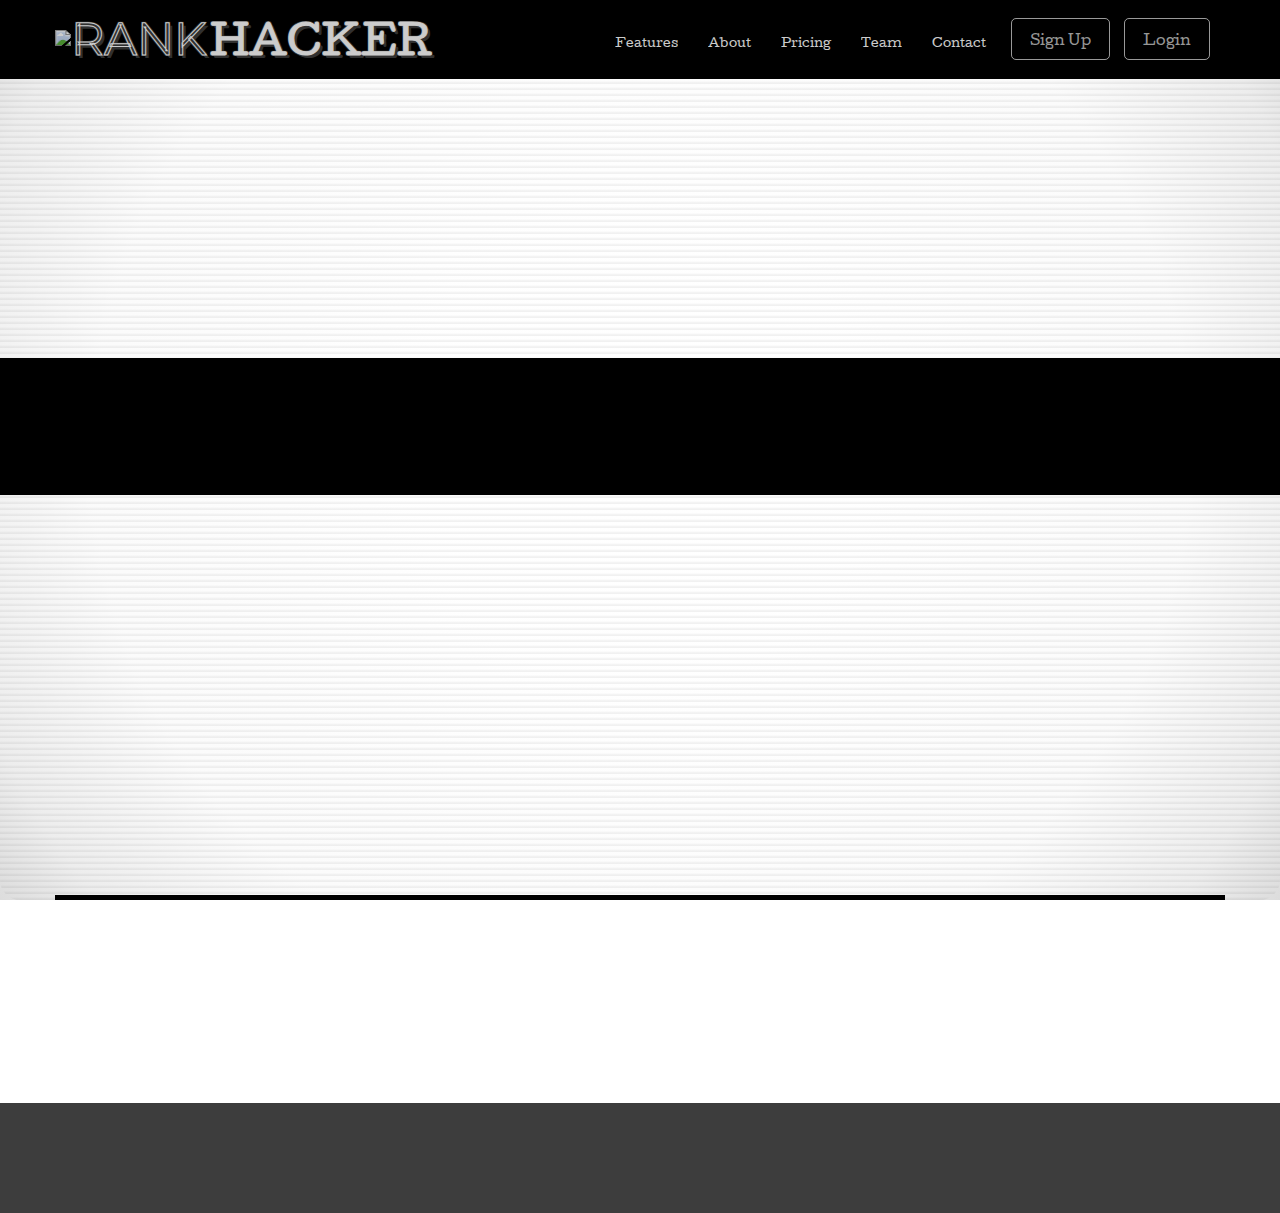
==== commit ba8ccd45: "Converted stying to white. Updated fonts to Montserrat and Cutive. Changed wording of homepage headi" ====
--- a/index.html
+++ b/index.html
@@ -31,6 +31,8 @@
     ============================== -->
     <link href='http://fonts.googleapis.com/css?family=Oswald:400,300,700' rel='stylesheet' type='text/css'>
     <link href='http://fonts.googleapis.com/css?family=Source+Code+Pro:200,300,400,600,700,900' rel='stylesheet' type='text/css'>
+    <link href='http://fonts.googleapis.com/css?family=Montserrat:400,700' rel='stylesheet' type='text/css'>
+    <link href='http://fonts.googleapis.com/css?family=Cutive' rel='stylesheet' type='text/css'>
     <link href="fonts/elegant/css/elegant.css" rel='stylesheet' type='text/css'>
     <link href="fonts/entypo/css/entypo.css" rel='stylesheet' type='text/css'>
 
@@ -56,6 +58,11 @@
     ============================== -->
     <script type="text/javascript" src="https://maps.googleapis.com/maps/api/js?v=3.exp&sensor=false&libraries=places,drawing,geometry"></script>
     <script type="text/javascript" src="https://www.google.com/jsapi"></script>
+    <script type="text/javascript">
+        "use strict";
+        google.load('visualization', '1.0', {'packages':['corechart']});
+        ///google.setOnLoadCallback(init);
+    </script>
     
 </head>
 
@@ -86,7 +93,7 @@
     <div class="container">
 
         <!-- LOGO CONTAINER -->
-        <div class="logo-cont"><a class="navbar-brand" data-text="RANKHACKER" href="#header">RANK<span>HACKER</span></a></div>
+        <div class="logo-cont"><a class="navbar-brand" data-text="RANKHACKER" href="#header"><img src="img/rankhacker-logo.png" />RANK<span>HACKER</span></a></div>
 
         <!-- MAIN MENU BUTTONS CONTAINER -->
         <div class="buttons-cont">
@@ -184,7 +191,7 @@
                     <div class="input-group col-xs-12">
 
                         <!-- SUBMIT BUTTON -->
-                        <button type="submit" class="btn btn-success btn-black col-xs-12">
+                        <button type="submit" id="loginButton" class="btn btn-success btn-black col-xs-12">
 
                             <!-- ICON -->
                             <span class="icon_profile"></span>
@@ -251,7 +258,7 @@
                         <div class="input-group col-xs-12">
 
                             <!-- SUBMIT BUTTON -->
-                            <button type="submit" class="btn btn-success btn-black col-xs-12">
+                            <button type="submit" id="createAccountButton" class="btn btn-success btn-black col-xs-12">
 
                                 <!-- ICON -->
                                 <span class="icon_profile"></span>
@@ -286,7 +293,7 @@
                         <div class="input-group col-xs-12">
 
                             <!-- SUBMIT BUTTON -->
-                            <button type="submit" class="btn btn-success btn-black col-xs-12">
+                            <button type="submit" id="recoverButton" class="btn btn-success btn-black col-xs-12">
 
                                 <!-- ICON -->
                                 <span class="icon_profile"></span>
@@ -357,7 +364,7 @@
 
             <!-- CLOSE MODAL BUTTON -->
             <div class="row">
-                <button type="button" class="close" data-dismiss="modal" aria-label="Close" onclick="window.location.reload();"><span aria-hidden="true">&times;</span></button>
+                <button type="button" class="close" onclick="document.location.reload();" data-dismiss="modal" aria-label="Close"><span aria-hidden="true">&times;</span></button>
             </div>
 
             <!--COMPETITORS -->
@@ -368,13 +375,7 @@
                 <div class="col-xs-12">
 
                     <div class="modal-header form-group text-center row">
-                        <div id="loadingDiv" style="display:none;">
-                        <!-- LOADING TITLE -->
-                        <h1 class="loading"><span class="header-txt-color">Finding Your Competitors</span></h1>
-                        <!-- LOADING SUBTITLE -->
-                        <h6 class="loading">We are currently finding your competitors.</h6>
-                        </div>
-
+                        
                         <!-- COMPETITOR TITLE -->
                         <div id="googleHead" style="display:none;">
                         <h1 class="competitor noopacity nodisplay"><span class="header-txt-color">Top Ten Google Competitors</span></h1>
@@ -398,7 +399,20 @@
 
                     <!--LOADING -->
                     <div id="loading" class="loading modal-body row">
-                        <div class="input-group col-xs-12 text-center">
+                        <div id="loadingDiv" style="text-align:center;">
+                            <!-- LOADING TITLE -->
+                            <h1 class="loading"><span class="header-txt-color">Finding Your Competitors</span></h1>
+                            <!-- LOADING SUBTITLE -->
+                            <h6 class="loading">We are currently finding your competitors.</h6>
+                        </div>
+                        <div id="findingCompetitorsBanner" class="input-group col-xs-12 text-center">
+                            <div class="loading-analyze">
+                                <div class="line"></div>
+                                <div class="line"></div>
+                                <div class="line"></div>
+                                <div class="line"></div>
+                                <div class="line"></div>
+                            </div>
                             <!--<div class="loader">
                                 <div class="progress-bar">
                                     <div class="percentage">0%</div>
@@ -506,7 +520,7 @@
                     <!-- INVENTORY TITLE -->
                     <h1><span class="header-txt-color">Competitive Content Inventory</span></h1>
                     <!-- INVENTORY SUBTITLE -->
-                    <h6>The total pieces of offsite content your competitor's are publishing.</h6>
+                    <h6>The total pieces of offsite content your competitors are publishing.</h6>
                 </div>
 
                 <div class="col-xs-12 form-group">
@@ -543,6 +557,7 @@
             <!-- USER -->
             <div id="user" class="user modal-body noopacity nodisplay row">
                 <input type="hidden" id="userahrefsdone" value="0"/>
+                <input type="hidden" id="chartdatareceived" value="0"/>
                 <div class="modal-header text-center form-group">
                     <!-- USER TITLE -->
                     <h1><span class="header-txt-color">How do you stack up?</span></h1>
@@ -643,7 +658,7 @@
                         </h5>-->
 
                         <div class="col-sm-4">
-                            <div id="box-week" class="tile-stats tile-red">
+                            <div id="box-week" class="tile-stats tile-red" style="cursor:default;">
                                 <div class="icon icon-flip"><i class="entypo-chart-line"></i></div>
                                 <div id="count01" class="num count"></div>
                                 <h3>Weekly Deficiency</h3>
@@ -652,7 +667,7 @@
                         </div>
                         
                         <div class="col-sm-4">
-                            <div id="box-month" class="tile-stats tile-red">
+                            <div id="box-month" class="tile-stats tile-red" style="cursor:default;">
                                 <div class="icon icon-flip"><i class="entypo-chart-line"></i></div>
                                 <div id="count02" class="num count"></div>
                                 <h3>Monthly Deficiency</h3>
@@ -661,7 +676,7 @@
                         </div>
 
                         <div class="col-sm-4">
-                            <div id="box-annual" class="tile-stats tile-red">
+                            <div id="box-annual" class="tile-stats tile-red" style="cursor:default;">
                                 <div class="icon icon-flip"><i class="entypo-chart-line"></i></div>
                                 <div id="count03" class="num count"></div>
                                 <h3>Annual Deficiency</h3>
@@ -671,13 +686,12 @@
 
                         <div class="col-xs-12">
                             <div class="tile-stats tile-white">
-                                <h6 class="text-center chart-title chart-week noopacity">Average pieces of offsite content posted over the last week</h6>
+                                <h6 class="text-center chart-title chart-week">Average pieces of offsite content posted over the last week</h6>
                                 <h6 class="text-center chart-title chart-month noopacity nodisplay">Average pieces of offsite content posted over the last month</h6>
-                                <h6 class="text-center chart-title chart-annual nodisplay">Average pieces of offsite content posted over the last 12 months</h6>
-                                <div id="chart-week" class="chart chart-week noopacity"></div>
+                                <h6 class="text-center chart-title chart-annual noopacity nodisplay">Average pieces of offsite content posted over the last 12 months</h6>
+                                <div id="chart-week" class="chart chart-week"></div>
                                 <div id="chart-month" class="chart chart-month noopacity nodisplay"></div>
-                                <div id="chart-annual" class="chart chart-annual nodisplay"></div>
-                                
+                                <div id="chart-annual" class="chart chart-annual noopacity nodisplay"></div>
                             </div>
                         </div>
 
@@ -718,6 +732,7 @@
 <section id="header" class="blurable">
 
     <div id="googlemaps" class="noopacity"></div>
+    <div id="background-image" class="piece"></div>
     <div class="piece scanlines noclick"></div>
     <div id="hacker-text" class="piece glow noclick"></div>
     <div id="crt-output" class="piece output noopacity"></div>
@@ -740,8 +755,6 @@
                         <!-- HEADER TITLE -->
                         <h1 id="statement" class="header-txt-color"></h1>
 
-                        <h1 id="problem-solution" class="header-txt-small text-glow"></h1>
-
 
                     </header>
                     <form id="intro-form" class="form-inline anim-fade-in" role="form" autocomplete="off" data-toggle="validator">
@@ -779,8 +792,10 @@
 
                         <!-- HEADER BUTTONS -->
                         <div class="form-group col-sm-2 col-xs-12 inline-input buttons-cont">
-
-                            <!-- GET STARTED BUTTON -->
+                                <!-- GET STARTED BUTTON -->
+                                <!--<button id="get-started" type="button" class="btn btn-success btn-black col-xs-12">
+                                    <a href="#">GET STARTED</a>
+                                </button>-->
                             <div class="btn btn-lg btn-success btn-black">
                                 <a href="" data-toggle="modal" data-target="#data" id="get-started" class="no-modal">GET STARTED</a>
                             </div>
--- a/css/rankhacker.css
+++ b/css/rankhacker.css
@@ -64,7 +64,7 @@
 body {
     background: #ffffff;
     color: #ffffff;
-    font-family: 'Source Code Pro', sans-serif;
+    font-family: 'Cutive', serif;
     font-weight: 400;
     font-size: 16px;
     overflow-x: hidden;
@@ -98,7 +98,7 @@
 h4,
 h5 {
     font-weight: 300;
-    font-family: 'Oswald', sans-serif;
+    font-family: 'Montserrat', sans-serif;
 }
 
 h2 {
@@ -292,7 +292,7 @@
 }
 
 .form-control {
-    font-size: 20px;
+    font-size: 1em;
 }
 
 .form-control:focus {
@@ -611,9 +611,7 @@
     display: table;
     padding: 16px 0 0;
     margin-bottom: 0;
-    /*font-family: 'Rationale', sans-serif;
-    font-family: 'Cousine';*/
-    font-family: 'Oswald', sans-serif;
+    font-family: 'Montserrat', sans-serif;
     font-size: 46px;
     color: #3D3D3C;
     stroke: 1px #fff;
@@ -628,7 +626,10 @@
 .navbar-brand:hover {
     opacity: 1;
 }
-
+.navbar-brand img {
+    display: inline-block;
+    margin-top: -10px;
+}
 .navbar-brand span {
     color: #fff;
     -webkit-text-stroke: 1px white;
@@ -637,6 +638,9 @@
     1px -1px 0 #3D3D3C,
     -1px 1px 0 #3D3D3C,
     1px 1px 0 #3D3D3C;
+    font-family: 'Cutive', serif;
+    font-size: 39px;
+    margin-left: 3px;
 }
 .navbar-right {
     margin-right: 0;
@@ -665,7 +669,7 @@
 
 .main-menu .navbar-collapse li {
     background: #000000;
-    font-size: .875em;
+    font-size: .75em;
 }
 
 .main-menu .navbar-collapse a:hover {
@@ -909,40 +913,66 @@
     left: 0;
     -webkit-animation: crt-output 60ms infinite;
     animation: crt-output 60ms infinite;
-    background: rgba(20,75,83, .2);
-    text-shadow: 0 0.2rem 1rem #144B53;
+    background: rgb(200,200,200);
+    opacity: .1;
     z-index: 3;
 }
 @-webkit-keyframes crt-output {
     0% {
-        opacity: 0.2;
+        opacity: 0.1;
     }
     50% {
-        opacity: .15;
+        opacity: .08;
     }
 }
 @keyframes crt-output {
     0% {
-        opacity: 0.2;
+        opacity: 0.1;
     }
     50% {
-        opacity: .15;
+        opacity: .08;
     }
 }
 .scanlines {
-    background: -webkit-linear-gradient(top, rgba(255, 255, 255, 0), rgba(255, 255, 255, 0) 50%, rgba(0, 0, 0, 0.2) 70%, rgba(0, 0, 0, 0.6));
-    background: linear-gradient(to bottom, rgba(255, 255, 255, 0), rgba(255, 255, 255, 0) 50%, rgba(0, 0, 0, 0.2) 70%, rgba(0, 0, 0, 0.6));
+    background:
+        -webkit-linear-gradient(top,
+            rgba(255, 255, 255, 0),
+            rgba(255, 255, 255, 0) 50%,
+            rgba(0, 0, 0, 0.2) 70%,
+            rgba(0, 0, 0, 0.3)
+        );
+    background:
+        linear-gradient(to bottom,
+            rgba(255, 255, 255, 0),
+            rgba(255, 255, 255, 0) 50%,
+            rgba(0, 0, 0, 0.2) 70%,
+            rgba(0, 0, 0, 0.3)
+        );
     background-size: 100% 0.6rem;
     border-radius: 2rem;
-    opacity: .8;
+    opacity: .2;
     position: absolute;
     z-index: 4;
 }
 .glow {
     -webkit-animation: crt-glow 60s infinite;
     animation: crt-glow 60s infinite;
-    background: -webkit-radial-gradient(circle at center, rgba(20,75,83,.1) 0%, rgba(20,75,83,.2) 28%, rgba(12,65,82, .3) 60%, rgba(8,48,75, .4) 80%, rgba(2,16,25, .8) 100%);
-    background: radial-gradient(circle at center, rgba(20,75,83,.1) 0%, rgba(20,75,83,.2) 28%, rgba(12,65,82, .3) 60%, rgba(8,48,75, .4) 80%, rgba(2,16,25, .8) 100%);
+    background:
+        -webkit-radial-gradient(circle at center,
+            rgba(255,255,255,.1) 0%,
+            rgba(245,245,245,.2) 30%,
+            rgba(200,200,200, .3) 70%,
+            rgba(75,75,75, .4) 90%,
+            rgba(25,25,25, .6) 100%
+        );
+    background:
+        radial-gradient(circle at center,
+            rgba(255,255,255,.1) 0%,
+            rgba(245,245,245,.2) 30%,
+            rgba(200,200,200, .3) 70%,
+            rgba(75,75,75, .4) 90%,
+            rgba(25,25,25, .6) 100%
+        );
     opacity: .25;
     pointer-events: none;
     position: absolute;
@@ -952,7 +982,7 @@
 }
 @-webkit-keyframes crt-glow {
     0% {
-        opacity: .3;
+        opacity: .27;
     }
     50% {
         opacity: .25;
@@ -960,7 +990,7 @@
 }
 @keyframes crt-glow {
     0% {
-        opacity: .3;
+        opacity: .27;
     }
     50% {
         opacity: .25;
@@ -2064,7 +2094,6 @@
     /*margin-bottom: 50px;*/
     margin-bottom: 0;
     z-index: 1;
-    background-color: #000000;
 }
 
 #header #googlemaps {
@@ -2082,6 +2111,16 @@
     z-index: 5;
 }
 
+#header #background-image {
+    height: 100vh;
+    position: absolute;
+    top: 0;
+    left: 0;
+    z-index: 3;
+    background: transparent url("../img/background.png") no-repeat fixed center 100px;
+    opacity: .15;
+}
+
 #header .overlay {
     height: 100vh;
     position: relative;
@@ -2168,7 +2207,7 @@
     color: #ffffff;
     line-height: 1em;
     height: 1em;
-    font-family: 'Source Code Pro', sans-serif;
+    font-family: 'Cutive', serif;
     font-weight: 200;
 }
 
@@ -2197,12 +2236,15 @@
 }
 
 #header .header-txt-color {
-    font-size: .5em;
-    font-weight: 400;
+    font-size: 2.5em;
     text-transform: uppercase;
     color: #ffffff;
     line-height: 1em;
-    height: 1em;
+    background-color: #000;
+    padding: 55px 0 40px;
+    height: 137px;
+    margin: 0 -100% 0 -100%;
+    font-family: 'Cutive', serif;
 }
 
 #header .header-addonial-bg {
@@ -2213,8 +2255,8 @@
 /* buttons in header */
 .home #header .btn {
     width: 100%;
-    padding: 5px 0;
-    font-size: 1.125em;
+    padding: 8px 0 0;
+    font-size: .85em;
 }
 
 .interior #header .btn {
@@ -2279,10 +2321,6 @@
     text-align: center;
 }
 
-.header-centered h1 {
-    font-size: 3.6em !important;
-}
-
 .results .header-centered h1,
 .compare .header-centered h1 {
     font-size: 5.5em !important;
@@ -2293,7 +2331,7 @@
 }
 
 .header-centered .header-margin-more {
-    height: 25% !important;
+    height: 40% !important;
 }
 
 .results .header-centered .header-margin-more,
